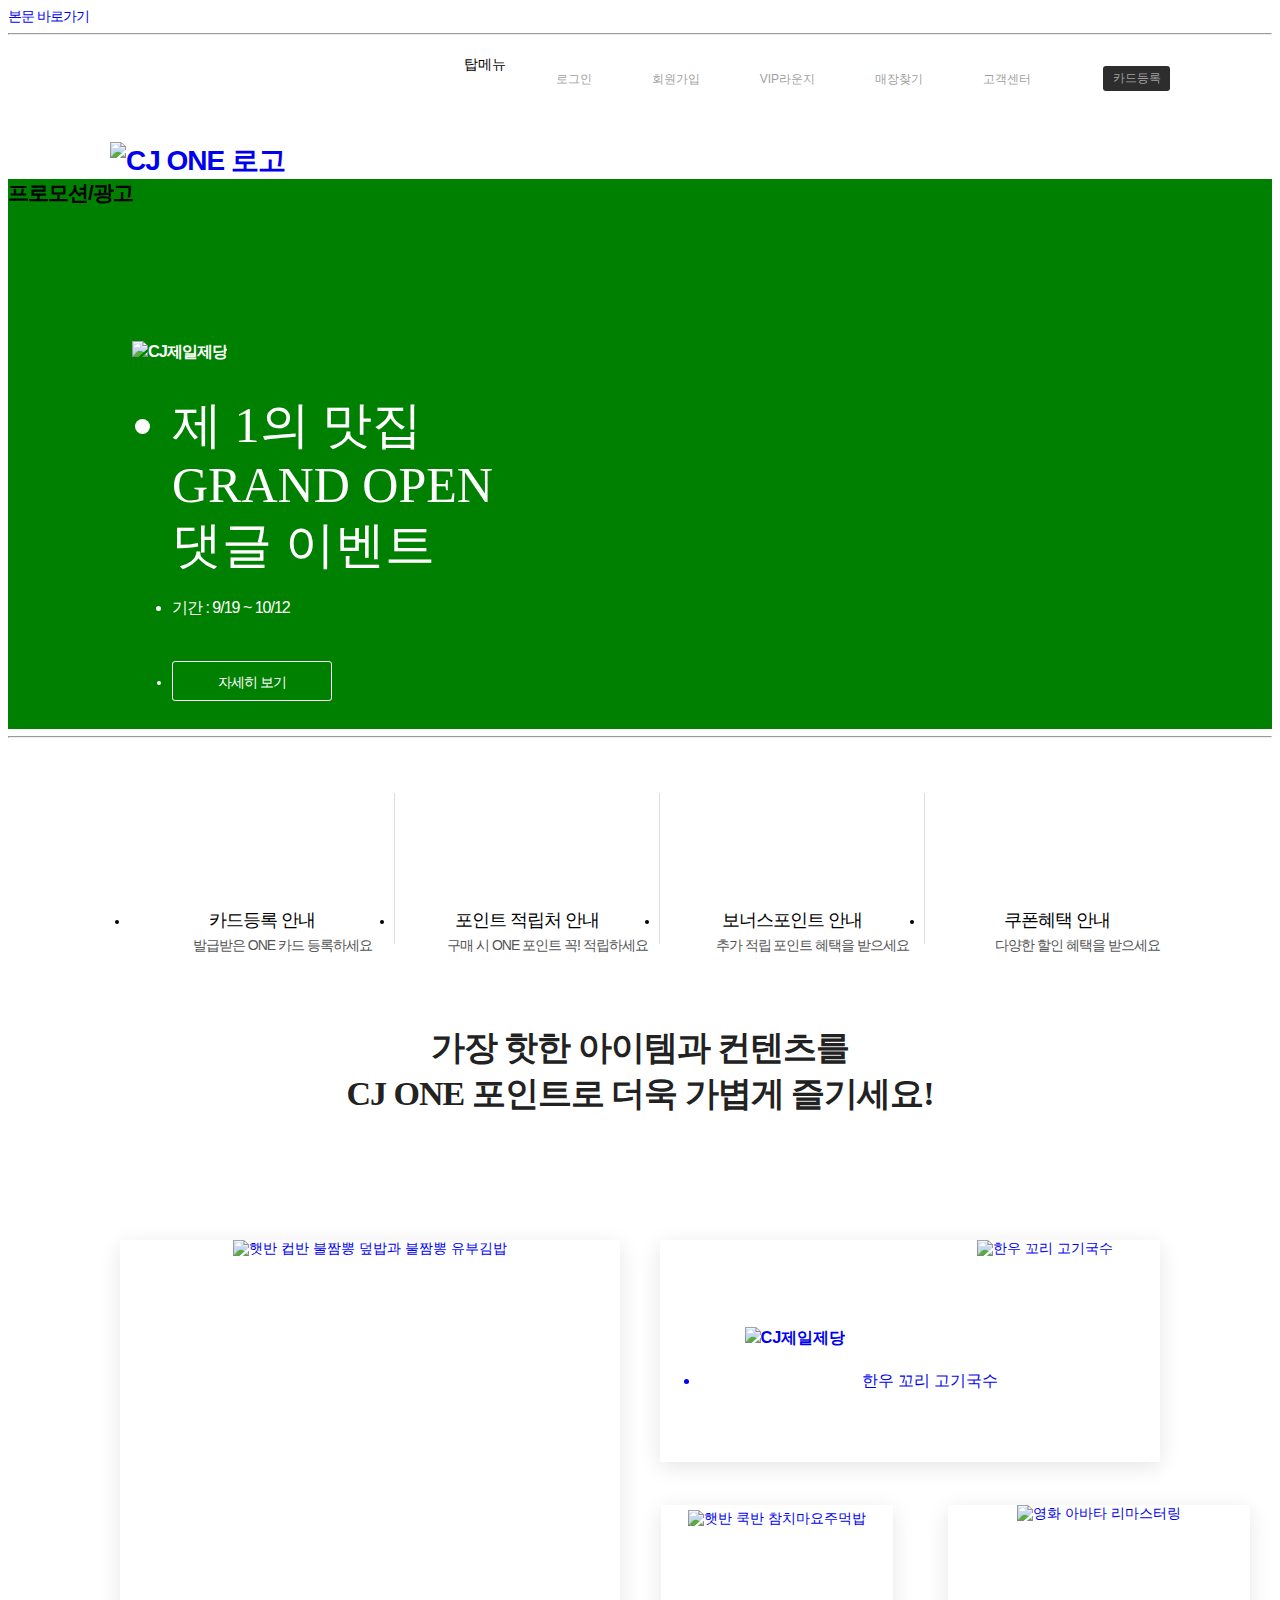
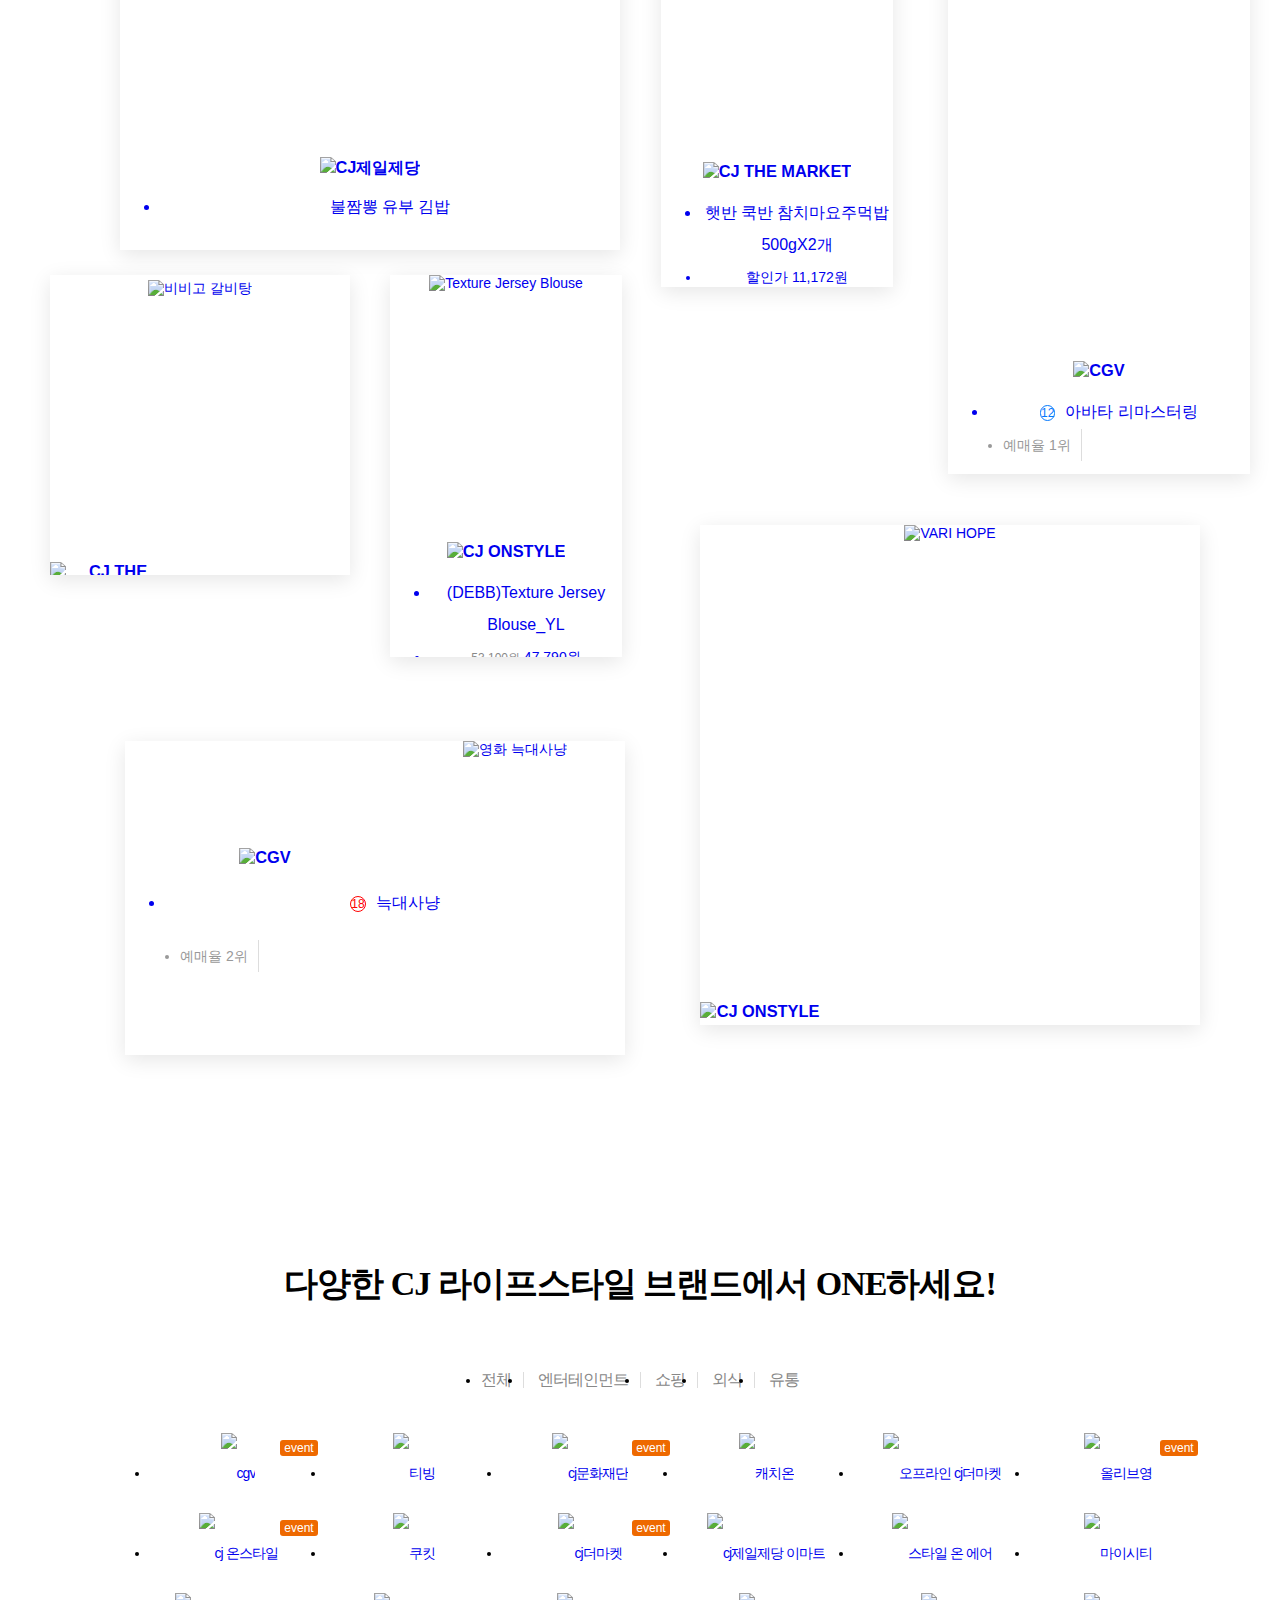
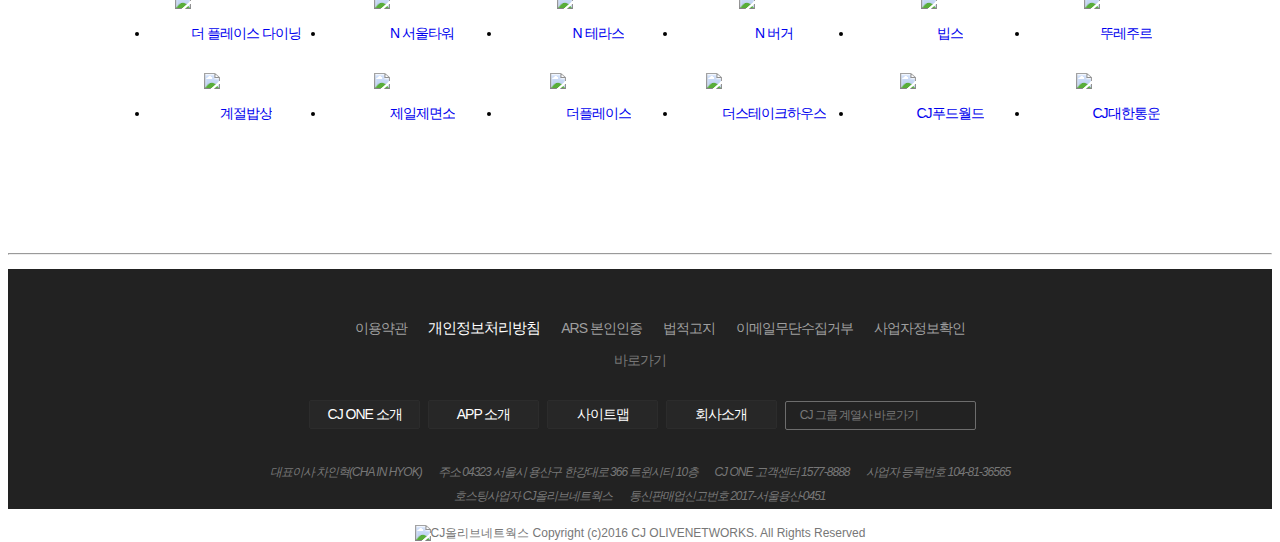
==== index.html @ 9e3ac859 "cj_one" ====
<!DOCTYPE html>
<html lang="en">
  <head>
    <meta charset="UTF-8" />
    <meta http-equiv="X-UA-Compatible" content="IE=edge" />
    <meta name="viewport" content="width=device-width, initial-scale=1.0" />
    <link href="https://hangeul.pstatic.net/hangeul_static/css/nanum-barun-gothic.css" rel="stylesheet" />
    <script defer src="js/main.js"></script>
    <link rel="stylesheet" href="css/main.css" />
    <title>메인 | CJ ONE</title>
  </head>
  <body>
    <div id="skipNavi"><a href="#container">본문 바로가기</a></div>
    <hr />
    <div class="bg"></div>
       <!-- mobile -->
       <div class="mobBtn"><a href="#"><img src="images/btn_gnb_open.png"
        alt="메뉴 전체보기 열기" /></a></div>
        <div class="mobBtn_close"><a href="#">메뉴 전체보기 닫기</a></div>
        <div class="mob">
          <h2>메뉴 전체보기</h2>
          <dl class="mob_topMenu">
          <!-- 탑메뉴 -->
          <dt class="blind">탑메뉴</dt>
          <dd><a href="#">로그인</a></dd>
          <dd><a href="#">회원가입</a></dd>
          <dd><a href="#">VIP라운지</a></dd>
          <dd><a href="#">매장찾기</a></dd>
          <dd class="sub_mob">
            <a href="#" title="고객센터 열기">고객센터</a>
            <ul>
              <li><a href="#">자주 찾는 질문</a></li>
              <li><a href="#">1:1 상담</a></li>
              <li><a href="#">뉴스&amp;공지</a></li>
              <li><a href="#">제휴 안내</a></li>
            </ul>
          </dd>
          <dd><a href="#">카드등록</a></dd>
        </dl>
          </dl>
          <nav class="mob_gnb">
            <ul>
              <li><a href="#">CJ ONE 소개</a></li>
              <li class="mob_sub">
                <a href="#">포인트/카드</a>
                <ul>
                  <li><a href="#">포인트 적립/사용</a></li>
                  <li><a href="#">제휴 브랜드</a></li>
                  <li><a href="#">보너스포인트</a></li>
                  <li><a href="#">포인트 기부</a></li>
                  <li><a href="#">포인트 선물</a></li>
                  <li><a href="#">포인트 전환</a></li>
                  <li><a href="#">기프트포인트 등록</a></li>
                  <li><a href="#">제휴 신용카드 안내</a></li>
                </ul>
              </li>
              <li class="mob_sub">
                <a href="#">이벤트/쿠폰</a>
                <ul>
                  <li><a href="#">이벤트</a></li>
                  <li><a href="#">쿠폰</a></li>
                  <li><a href="#">득템프</a></li>
                </ul>
              </li>
              <li>
                <a href="#">기프트카드</a>
                <ul>
                  <li><a href="#">나의 기프트카드</a></li>
                  <li><a href="#">기프트카드 선물</a></li>
                  <li><a href="#">등록/전환</a></li>
                  <li><a href="#">선물함</a></li>
                  <li><a href="#">기프트카드 안내</a></li>
                  <li><a href="#">기업 대량구매</a></li>
                </ul>
              </li>
              <li class="mob_sub">
                <a href="#">나의 ONE</a>
                <ul>
                  <li><a href="#">나의 ONE</a></li>
                  <li><a href="#">나의 포인트</a></li>
                  <li><a href="#">카드 관리/변경</a></li>
                  <li><a href="#">나의 쿠폰</a></li>
                  <li><a href="#">응모 이벤트</a></li>
                  <li><a href="#">ONE콘 구매내역</a></li>
                  <li><a href="#">나의 상담내역</a></li>
                </ul>
              </li>
          </nav>
        </div>
    <!-- header -->
    <header id="header">
      <!-- header_wrap -->
      <div class="header_wrap">
        <!-- header_inner -->
        <div class="header_inner">
          <!-- 로고 -->
          <h1 class="logo">
            <a href="#"><img src="images/logo_cjone.png" alt="CJ ONE 로고" /></a>
          </h1>
          <!-- 탑메뉴 -->
          <dl class="topMenu">
            <dt class="blind">탑메뉴</dt>
            <dd><a href="#">로그인</a></dd>
            <dd><a href="#">회원가입</a></dd>
            <dd><a href="#">VIP라운지</a></dd>
            <dd><a href="#">매장찾기</a></dd>
            <dd>
              <a href="#" title="고객센터 열기">고객센터</a>
              <ul>
                <li><a href="#">자주 찾는 질문</a></li>
                <li><a href="#">1:1 상담</a></li>
                <li><a href="#">뉴스&amp;공지</a></li>
                <li><a href="#">제휴 안내</a></li>
              </ul>
            </dd>
            <dd><a href="#">카드등록</a></dd>
          </dl>

          <!-- 주메뉴 -->
          <nav class="gnb">
            <ul>
              <li><a href="#">CJ ONE 소개</a></li>
              <li>
                <a href="#">포인트/카드</a>
                <ul>
                  <li><a href="#">포인트 적립/사용</a></li>
                  <li><a href="#">제휴 브랜드</a></li>
                  <li><a href="#">보너스포인트</a></li>
                  <li><a href="#">포인트 기부</a></li>
                  <li><a href="#">포인트 선물</a></li>
                  <li><a href="#">포인트 전환</a></li>
                  <li><a href="#">기프트포인트 등록</a></li>
                  <li><a href="#">제휴 신용카드 안내</a></li>
                </ul>
              </li>
              <li>
                <a href="#">이벤트/쿠폰</a>
                <ul>
                  <li><a href="#">이벤트</a></li>
                  <li><a href="#">쿠폰</a></li>
                  <li><a href="#">득템프</a></li>
                </ul>
              </li>
              <li>
                <a href="#">기프트카드</a>
                <ul>
                  <li><a href="#">나의 기프트카드</a></li>
                  <li><a href="#">기프트카드 선물</a></li>
                  <li><a href="#">등록/전환</a></li>
                  <li><a href="#">선물함</a></li>
                  <li><a href="#">기프트카드 안내</a></li>
                  <li><a href="#">기업 대량구매</a></li>
                </ul>
              </li>
              <li>
                <a href="#">나의 ONE</a>
                <ul>
                  <li><a href="#">나의 ONE</a></li>
                  <li><a href="#">나의 포인트</a></li>
                  <li><a href="#">카드 관리/변경</a></li>
                  <li><a href="#">나의 쿠폰</a></li>
                  <li><a href="#">응모 이벤트</a></li>
                  <li><a href="#">ONE콘 구매내역</a></li>
                  <li><a href="#">나의 상담내역</a></li>
                </ul>
              </li>
            </ul>
          </nav>

          <!-- 검색버튼 -->
          <div class="info">
            <span class="srch_open">
              <a href="#" title="검색입력서식 열기">검색서식열기</a>
            </span>
            <span class="login">
              <a href="#" class="appear"></a>
              <a href="#" class="loop"></a>
            </span>
          </div>
        </div>
        <!-- //header_inner -->
      </div>
      <!-- //header_wrap -->

      <!-- 검색박스 -->
      <form action="#" method="get" class="srch">
        <fieldset>
          <legend class="blind">검색하기</legend>
          <label for="srch" class="blind">검색어 입력하기</label>
          <input type="search" id="srch" placeholder="검색어를 입력해주세요." />
          <button type="submit">검색</button>
        </fieldset>
      </form>
    </header>
    <!-- //header -->

    <!-- banner -->
    <section class="banner">
      <h2 class="blind">프로모션/광고</h2>
      <div class="banner_frame">
        <!-- 1 -->
        <section class="white">
          <div>
            <h3><img src="images/20220916_18343c8bb7b31.png" alt="CJ제일제당" /></h3>
            <ul>
              <li>
                제 1의 맛집<br />
                GRAND OPEN<br />
                댓글 이벤트
              </li>
              <li>기간 : 9/19 ~ 10/12</li>
              <li><a href="#" class="more">자세히 보기</a></li>
            </ul>
          </div>
        </section>
        <!-- 2 -->
        <section>
          <div>
            <h3><img src="images/20220915_183407e085661.png" alt="CJ ONE" /></h3>
            <ul>
              <li>
                CJONE WEEK<br />
                앙리 카르띠에 브레송<br />
                사진전 할인 초대
              </li>
              <li>기간 : 9/16 ~ 9/25</li>
              <li><a href="#" class="more">자세히 보기</a></li>
            </ul>
          </div>
        </section>
        <!-- 3 -->
        <section>
          <div>
            <h3><img src="images/20220915_183407e085661.png" alt="CJ ONE" /></h3>
            <ul>
              <li>
                THE CJ CUP<br />
                카톡 친구하고<br />
                선물 받자
              </li>
              <li>기간 : 9/16 ~ 9/26</li>
              <li><a href="#" class="more">자세히 보기</a></li>
            </ul>
          </div>
        </section>
        <!-- 4 -->
        <section>
          <div>
            <h3><img src="images/20220915_183407e085661.png" alt="CJ ONE" /></h3>
            <ul>
              <li>
                유튜브 구독하고<br />
                LG 스탠바이미<br />
                받자!
              </li>
              <li>기간 : 9/15 ~ 10/6</li>
              <li><a href="#" class="more">자세히 보기</a></li>
            </ul>
          </div>
        </section>
        <!-- 5 -->
        <section>
          <div>
            <h3><img src="images/20220915_183407e085661.png" alt="CJ ONE" /></h3>
            <ul>
              <li>
                CJ ONE WEEK<br />
                ZARD 공연 실황<br />
                초대 이벤트
              </li>
              <li>기간 : 9/15 ~ 9/21</li>
              <li><a href="#" class="more">자세히 보기</a></li>
            </ul>
          </div>
        </section>
        <!-- 6 -->
        <section class="white">
          <div>
            <h3><img src="images/20220914_1833ada4b5131.png" alt="CJ ONE" /></h3>
            <ul>
              <li>
                ~38%<br />
                에버랜드 할인받고<br />
                TUNE UP 보자!
              </li>
              <li>기간 : 9/15 ~ 10/31</li>
              <li><a href="#" class="more">자세히 보기</a></li>
            </ul>
          </div>
        </section>
        <!-- 7 -->
        <section class="white">
          <div>
            <h3><img src="images/20220914_1833aacb80d61.png" alt="OLIVE YOUNG" /></h3>
            <ul>
              <li>
                가고X켜고 올영세상<br />
                퍼즐 맞추기!<br />
                총 2천만원 경품 응모
              </li>
              <li><a href="#" class="more">자세히 보기</a></li>
            </ul>
          </div>
        </section>
        <!-- 8 -->
        <section>
          <div>
            <h3><img src="images/20220915_183407e085661.png" alt="CJ ONE" /></h3>
            <ul>
              <li>
                CJ ONE WEEK<br />
                올림피아 자그놀리전<br />
                할인 이벤트
              </li>
              <li>기간 : 9/7 ~ 9/25</li>
              <li><a href="#" class="more">자세히 보기</a></li>
            </ul>
          </div>
        </section>
        <!-- 9 -->
        <section>
          <div>
            <h3><img src="images/20220906_183114360f651.png" alt="CGV" /></h3>
            <ul>
              <li>
                CGV VIP라면<br />
                쿠폰 공유하고<br />
                다양한 혜택 받기!
              </li>
              <li>기간 : 9/7 ~ 10/9</li>
              <li><a href="#" class="more">자세히 보기</a></li>
            </ul>
          </div>
        </section>
        <!-- 10 -->
        <section class="white">
          <div>
            <h3><img src="images/20220830_182ec07f1e731.png" alt="CJ ONSTYLE" /></h3>
            <ul>
              <li>
                앱 첫구매 고객님께<br />
                TV방송상품<br />
                1만원 쿠폰 증정!
              </li>
              <li>기간 : 9/1 ~ 9/30</li>
              <li><a href="#" class="more">자세히 보기</a></li>
            </ul>
          </div>
        </section>
        <!-- 11 -->
        <section>
          <div>
            <h3><img src="images/20220915_183407e085661.png" alt="CJ ONE" /></h3>
            <ul>
              <li>
                CJ ONE DAY<br />
                매월 1일 출석체크하고<br />
                추가 혜택 받자!
              </li>
              <li>기간 : 7/20 ~ 9/30</li>
              <li><a href="#" class="more">자세히 보기</a></li>
            </ul>
          </div>
        </section>
        <!-- 12 -->
        <section>
          <div>
            <h3><img src="images/20220915_183407e085661.png" alt="CJ ONE" /></h3>
            <ul>
              <li>
                CJ ONE WEEK<br />
                석파정 서울미술관<br />
                전 회원 할인 혜택
              </li>
              <li>기간 : 6/22 ~ 9/18</li>
              <li><a href="#" class="more">자세히 보기</a></li>
            </ul>
          </div>
        </section>
      </div>
      <div class="banner_arrow">
        <a href="#" class="btn_prev">이전 배너</a>
        <a href="#" class="btn_next">다음 배너</a>
      </div>
      <div class="banner_rolling">
        <p><a href="#" class="btn_play">재생/멈춤</a></p>
        <ul>
          <li><a href="#">1</a></li>
          <li><a href="#">2</a></li>
          <li><a href="#">3</a></li>
          <li><a href="#">4</a></li>
          <li><a href="#">5</a></li>
          <li><a href="#">6</a></li>
          <li><a href="#">7</a></li>
          <li><a href="#">8</a></li>
          <li><a href="#">9</a></li>
          <li><a href="#">10</a></li>
          <li><a href="#">11</a></li>
          <li><a href="#">12</a></li>
        </ul>
      </div>
    </section>
    <!-- //banner -->

    <hr />

    <!-- container -->
    <main id="container">
      <!-- content1 -->
      <div class="content1">
        <ul>
          <li>
            <a href="#">
              <span class="quick1"></span>
              <dl>
                <dt>카드등록 안내</dt>
                <dd>발급받은 ONE 카드 등록하세요</dd>
              </dl>
            </a>
          </li>
          <li>
            <a href="#">
              <span class="quick2"></span>
              <dl>
                <dt>포인트 적립처 안내</dt>
                <dd>구매 시 ONE 포인트 꼭! 적립하세요</dd>
              </dl>
            </a>
          </li>
          <li>
            <a href="#">
              <span class="quick3"></span>
              <dl>
                <dt>보너스포인트 안내</dt>
                <dd>추가 적립 포인트 혜택을 받으세요</dd>
              </dl>
            </a>
          </li>
          <li>
            <a href="#">
              <span class="quick4"></span>
              <dl>
                <dt>쿠폰혜택 안내</dt>
                <dd>다양한 할인 혜택을 받으세요</dd>
              </dl>
            </a>
          </li>
        </ul>
      </div>
      <!-- //content1 -->

      <!-- content2 -->
      <div class="content2">
        <div class="content2_inner">
          <h2>가장 핫한 아이템과 컨텐츠를<br />CJ ONE 포인트로 더욱 가볍게 즐기세요!</h2>
          <!-- 1 -->
          <article>
            <a href="#">
              <span><img src="images/0000002620.jpg" alt="햇반 컵반 불짬뽕 덮밥과 불짬뽕 유부김밥" /></span>
              <div>
                <h3><img src="images/20180803_1419261.png" alt="CJ제일제당" /></h3>
                <ul>
                  <li>불짬뽕 유부 김밥</li>
                </ul>
              </div>
            </a>
            <div>
              <div class="detail">
                <h3><img src="images/20180803_1419261.png" alt="CJ제일제당" /></h3>
                <ul>
                  <li>불짬뽕 유부 김밥</li>
                  <li>메뉴 : 김밥/샌드위치</li>
                  <li>난이도 : 중</li>
                  <li class="more"><a href="#" title="불짬뽕 유부 김밥">레시피 보기</a></li>
                </ul>
              </div>
            </div>
          </article>
          <!-- 2 -->
          <article>
            <a href="#">
              <span><img src="images/0000002619.jpg" alt="한우 꼬리 고기국수" /></span>
              <div>
                <h3><img src="images/20180803_1419261.png" alt="CJ제일제당" /></h3>
                <ul>
                  <li>한우 꼬리 고기국수</li>
                </ul>
              </div>
            </a>
            <div>
              <div class="detail">
                <h3><img src="images/20180803_1419261.png" alt="CJ제일제당" /></h3>
                <ul>
                  <li>한우 꼬리 고기국수</li>
                  <li>메뉴 : 국/탕/찌개/전골</li>
                  <li>난이도 : 중</li>
                  <li class="more"><a href="#" title="한우 꼬리 고기국수">레시피 보기</a></li>
                </ul>
              </div>
            </div>
          </article>
          <!-- 3 -->
          <article>
            <a href="#">
              <span><img src="images/20220905135200299.jpg" alt="햇반 쿡반 참치마요주먹밥" /></span>
              <div>
                <h3><img src="images/20190703_0846591.png" alt="CJ THE MARKET" /></h3>
                <ul>
                  <li>햇반 쿡반 참치마요주먹밥<br/> 500gX2개</li>
                  <li>할인가 11,172원</li>
                </ul>
              </div>
            </a>
            <div>
              <div class="detail">
                <h3><img src="images/20190703_0846591.png" alt="CJ THE MARKET" /></h3>
                <ul>
                  <li>햇반 쿡반 참치마요주먹밥<br/> 500gX2개</li>
                  <li>할인가 11,172원</li>
                  <li class="more"><a href="#" title="햇반 쿡반 참치마요주먹밥">구매하기</a></li>
                </ul>
              </div>
            </div>
          </article>
          <!-- 4 -->
          <article>
            <a href="#">
              <span><img src="images/86217_320.jpg" alt="영화 아바타 리마스터링" /></span>
              <div>
                <h3><img src="images/20220906_183114360f651.png" alt="CGV" /></h3>
                <ul>
                  <li><span>12</span>아바타 리마스터링</li>
                  <li>예매율 1위<span></span></li>
                </ul>
              </div>
            </a>
            <div>
              <div class="detail">
                <h3><img src="images/20220906_183114360f651.png" alt="CGV" /></h3>
                <ul>
                  <li><span>12</span>아바타 리마스터링</li>
                  <li>누적관객수 : 14,311명</li>
                  <li>감독 : 제임스 카메론</li>
                  <li>상영시간: 166분</li>
                  <li>예매율 1위<span></span></li>
                  <li class="more"><a href="#" title="아바타 리마스터링">예매하기</a></li>
                </ul>
              </div>
            </div>
          </article>
          <!-- 5 -->
          <article>
            <a href="#">
              <span><img src="images/20220905153813670.jpg" alt="비비고 갈비탕" /></span>
              <div>
                <h3><img src="images/20190703_0846591.png" alt="CJ THE MARKET" /></h3>
              </div>
            </a>
            <div>
              <div class="detail">
                <h3><img src="images/20190703_0846591.png" alt="CJ THE MARKET" /></h3>
                <ul>
                  <li>비비고 갈비탕</li>
                  <li>비비고 갈비탕 400gX6개</li>
                  <li>할인가 33,405원</li>
                  <li class="more"><a href="#" title="비비고 갈비탕">구매하기</a></li>
                </ul>
              </div>
            </div>
          </article>
          <!-- 6 -->
          <article>
            <a href="#">
              <span><img src="images/2006183894L.jpg" alt="Texture Jersey Blouse" /></span>
              <div>
                <h3><img src="images/20210510_17953c934df51.png" alt="CJ ONSTYLE" /></h3>
                <ul>
                  <li>(DEBB)Texture Jersey Blouse_YL</li>
                  <li><del>53,100원</del> 47,790원</li>
                </ul>
              </div>
            </a>
            <div>
              <div class="detail">
                <h3><img src="images/20210510_17953c934df51.png" alt="CJ ONSTYLE" /></h3>
                <ul>
                  <li>(DEBB)Texture Jersey Blouse_YL</li>
                  <li><del>53,100원</del> 47,790원</li>
                  <li class="more"><a href="#" title="Texture Jersey Blouse">구매하기</a></li>
                </ul>
              </div>
            </div>
          </article>
          <!-- 7 -->
          <article>
            <a href="#">
              <span><img src="images/98973176L.jpg" alt="VARI HOPE" /></span>
              <div>
                <h3><img src="images/20210510_17953c934df51.png" alt="CJ ONSTYLE" /></h3>
              </div>
            </a>
            <div>
              <div class="detail">
                <h3><img src="images/20210510_17953c934df51.png" alt="CJ ONSTYLE" /></h3>
                <ul>
                  <li>(58%OFF) 베리홉 순수 비타민C 미백앰플 3개 x1박스</li>
                  <li>98,900원</li>
                  <li class="more"><a href="#" title="Texture Jersey Blouse">구매하기</a></li>
                </ul>
              </div>
            </div>
          </article>
          <!-- 8 -->
          <article>
            <a href="#">
              <span><img src="images/86154_320.jpg" alt="영화 늑대사냥" /></span>
              <div>
                <h3><img src="images/20220906_183114360f651.png" alt="CGV" /></h3>
                <ul>
                  <li><span>18</span>늑대사냥</li>
                  <li>예매율 2위<span></span></li>
                </ul>
              </div>
            </a>
            <div>
              <div class="detail">
                <h3><img src="images/20220906_183114360f651.png" alt="CGV" /></h3>
                <ul>
                  <li><span>18</span>늑대사냥</li>
                  <li>누적관객수 : 81,722명</li>
                  <li>감독 : 김홍선</li>
                  <li>상영시간: 122분</li>
                  <li>예매율 2위<span></span></li>
                  <li class="more"><a href="#" title="늑대사냥">예매하기</a></li>
                </ul>
              </div>
            </div>
          </article>
        </div>
        <!-- circle_wrap -->
        <div class="circle_wrap">
          <span class="doughnut_left_L"></span>
          <span class="doughnut_left_s"></span>
          <span class="combine_left"></span>

          <span class="doughnut_center_m"></span>
          <span class="doughnut_center_s"></span>

          <span class="doughnut_right_m"></span>
          <span class="doughnut_right_s"></span>
          <span class="combine_right"></span>
        </div>
      </div>
      <!-- //content2 -->

      <!-- content3 -->
      <div class="content3">
        <div class="content3_inner">
          <h2>다양한 CJ 라이프스타일 브랜드에서 ONE하세요!</h2>
          <ul>
            <li class="all"><a href="#">전체</a></li>
            <li class="ent"><a href="#">엔터테인먼트</a></li>
            <li class="shop"><a href="#">쇼핑</a></li>
            <li class="diner"><a href="#">외식</a></li>
            <li class="box"><a href="#">유통</a></li>
          </ul>
          <div>
            <ul>
              <li class="ent event">
                <a href="#"><img src="images/20220906_183114360f651.png" alt="cgv" /></a>
                <span>결제 금액의<strong> 3~5% 적립 </strong></span>
              </li>
              <li class="ent">
                <a href="#"><img src="images/20220414_180259348cd21.png" alt="티빙" /></a>
                <span>결제 금액의<strong> 1~5% 적립 </strong></span>
              </li>
              <li class="ent event">
                <a href="#"><img src="images/20180914_1352201.png" alt="cj문화재단" /></a>
                <span>젊은 창작문화를 움직이다 <strong>CJ문화재단</strong></span>
              </li>
              <li class="ent">
                <a href="#"><img src="images/20210811_17b34a6907f71.png" alt="캐치온" /></a>
                <span>결제 금액의<strong> 1% 적립 </strong></span>
              </li>
              <li class="shop">
                <a href="#"><img src="images/20210827_17b86a61c1c81.png" alt="오프라인 cj더마켓" /></a>
                <span>결제 금액의<strong> 0.1% 적립 </strong></span>
              </li>
              <li class="shop event">
                <a href="#"><img src="images/20191007_1836481.png" alt="올리브영" /></a>
                <span>결제 금액의<strong> 0.5~2% 적립 </strong></span>
              </li>
              <li class="shop event">
                <a href="#"><img src="images/20210510_17953c934df51.png" alt="cj 온스타일" /></a>
                <span>결제 금액의<strong> 0.1~0.3% 적립 </strong></span>
              </li>
              <li class="shop">
                <a href="#"><img src="images/20210811_17b34a7c0a281.png" alt="쿠킷" /></a>
                <span>결제 금액의<strong> 0.2% 적립 </strong></span>
              </li>
              <li class="shop event">
                <a href="#"><img src="images/20190703_0846591.png" alt="cj더마켓" /></a>
                <span>결제 금액의<strong> 1% 적립 </strong></span>
              </li>
              <li class="shop">
                <a href="#"><img src="images/20210811_17b34a922db61.png" alt="cj제일제당 이마트" /></a>
                <span>결제 금액의<strong> 0.2% 익일 적립 </strong></span>
              </li>
              <li class="shop">
                <a href="#"><img src="images/20190820_1553541.png" alt="스타일 온 에어" /></a>
                <span>결제 금액의<strong> 3% 적립 </strong></span>
              </li>
              <li class="shop">
                <a href="#"><img src="images/20210811_17b34a9f5f171.png" alt="마이시티" /></a>
                <span>결제 금액의<strong> 3% 적립 </strong></span>
              </li>
              <li class="diner">
                <a href="#"><img src="images/20210811_17b34ab897a91.png" alt="더 플레이스 다이닝" /></a>
                <span>결제 금액의<strong> 0.5% 적립 </strong></span>
              </li>
              <li class="diner">
                <a href="#"><img src="images/20210811_17b34ac346a11.png" alt="N 서울타워" /></a>
                <span>결제 금액의<strong> 0.5% 적립 </strong></span>
              </li>
              <li class="diner">
                <a href="#"><img src="images/20210811_17b34aa7dbd81.png" alt="N 테라스" /></a>
                <span>결제 금액의<strong> 0.5% 적립 </strong></span>
              </li>
              <li class="diner">
                <a href="#"><img src="images/20210608_179ea65b8a271.png" alt="N 버거" /></a>
                <span>결제 금액의<strong> 0.5% 적립 </strong></span>
              </li>
              <li class="diner">
                <a href="#"><img src="images/20160811_0153111.png" alt="빕스" /></a>
                <span>결제 금액의<strong> 0.5% 적립 </strong></span>
              </li>
              <li class="diner">
                <a href="#"><img src="images/20160901_1058041.png" alt="뚜레주르" /></a>
                <span>결제 금액의<strong> 0.5% 적립 </strong></span>
              </li>
              <li class="diner">
                <a href="#"><img src="images/20160811_0202351.png" alt="계절밥상" /></a>
                <span>결제 금액의<strong> 0.5% 적립 </strong></span>
              </li>
              <li class="diner">
                <a href="#"><img src="images/20160811_0225051.png" alt="제일제면소" /></a>
                <span>결제 금액의<strong> 0.5% 적립 </strong></span>
              </li>
              <li class="diner">
                <a href="#"><img src="images/20210811_17b34aef40c21.png" alt="더플레이스" /></a>
                <span>결제 금액의<strong> 0.5% 적립 </strong></span>
              </li>
              <li class="diner">
                <a href="#"><img src="images/20210929_17c2f18756b61.png" alt="더스테이크하우스" /></a>
                <span>결제 금액의<strong> 0.5% 적립 </strong></span>
              </li>
              <li class="diner">
                <a href="#"><img src="images/20160811_0241451.png" alt="CJ푸드월드" /></a>
                <span>결제 금액의<strong> 0.5% 적립 </strong></span>
              </li>
              <li class="box">
                <a href="#"><img src="images/20180803_1402141.png" alt="CJ대한통운" /></a>
                <span>택배 운임의<strong> 2% 적립 </strong></span>
              </li>
            </ul>
          </div>
        </div>
      </div>
      <!-- //content3 -->
    </main>
    <!-- //container -->

    <hr />

    <!-- footer -->
    <footer id="footer">
      <div class="footer_inner">
        <ul>
          <li><a href="#" target="_blank">이용약관</a></li>
          <li><a href="#" target="_blank">개인정보처리방침</a></li>
          <li><a href="#" target="_blank">ARS 본인인증</a></li>
          <li><a href="#" target="_blank">법적고지</a></li>
          <li><a href="#" target="_blank">이메일무단수집거부</a></li>
          <li><a href="#" target="_blank">사업자정보확인</a></li>
        </ul>
        <dl>
          <dt class="blind">바로가기</dt>
          <dd><a href="#">CJ ONE 소개</a></dd>
          <dd><a href="#">APP 소개</a></dd>
          <dd><a href="#">사이트맵</a></dd>
          <dd><a href="#">회사소개</a></dd>
               <dd class="family_site">
            <a href="#" title="열기">CJ 그룹 계열사 바로가기</a> 
            <ul>
            <li>
                <span>CJ그룹</span>
                <ul>
                <li><a href="#">CJ주식회사</a></li>
                </ul>
            </li>
            <li>
                <span>식품 &amp; 식품서비스</span>
                <ul>
                <li><a href="#">CJ제일제당</a></li>
                <li><a href="#">CJ프레시웨이</a></li>
                <li><a href="#">CJ푸드빌</a></li>
                <li><a href="#">CJ엠디원</a></li>
                </ul>
            </li>
            <li>
                <span>생명공학</span>
                <ul>
                <li><a href="#">CJ제일제당 BIO사업부분</a></li>
                </ul>
            </li>
            <li>
                <span>신유통</span>
                <ul>
                <li><a href="#">CJ ENM 커머스 부분</a></li>
                <li><a href="#">CJ 대한통운</a></li>
                <li><a href="#">CJ 텔레닉스</a></li>
                <li><a href="#">CJ 올리브영</a></li>
                </ul>
            </li>
            <li>
                <span>엔터테인먼트 &amp; 미디어</span>
                <ul>
                <li><a href="#">CJ ENM 엔터테인먼트 부분</a></li>
                <li><a href="#">CJ CGV</a></li>
                <li><a href="#">CJ파워캐스트</a></li>
                </ul>
            </li>
            <li>
                <span>인프라</span>
                <ul>
                <li><a href="#">CJ대한통운 건설부문</a></li>
                <li><a href="#">CJ올리브네트웍스</a></li>
                </ul>
            </li>
            </ul>
        </dd>
        </dl>
        <address>
          <span>대표이사 차인혁(CHA IN HYOK)</span>
          <span>주소 04323 서울시 용산구 한강대로 366 트윈시티 10층</span>
          <span>CJ ONE 고객센터 1577-8888</span>
          <span>사업자 등록번호 104-81-36565</span><br/>
          <span>호스팅사업자 CJ올리브네트웍스</span>
          <span>통신판매업신고번호 2017-서울용산-0451</span>
        </address>
        <p class="copy">
          <img src="images/logo_cjolivenetworks_footer.png" alt="CJ올리브네트웍스" />
          <span> Copyright (c)2016 CJ OLIVENETWORKS. All Rights Reserved</span>
        </p>
        <div class="top">
          <a href="#"><img src="images/btn_top.png" alt="페이지 처음으로 이동" /></a>
        </div>
      </div>
    </footer>
    <!-- //footer -->
  </body>
</html>
---- css/main.css ----
@import url(reset.css);

/* main.css */

/* font-family: 'NanumBarunGothicExtraLight';
font-family: 'NanumBarunGothicLight';
font-family: 'NanumBarunGothic';
font-family: 'NanumBarunGothicBold'; */

/* common */
body{font-size: 14px; font-family:'NanumBarunGothic',Arial,sans-serif;
    letter-spacing: -1px;}
a{text-decoration: none;}
@font-face{
    font-family: CJ_ONLYONE_Medium;
    src:url(../font/CJ_ONLYONE_Medium.ttf);
}

/* Mobile 크기 0~768 */
@media screen and (max-width:768px){
body.on{position: fixed; left: 0; top: 0; width: 100%; height: 100%;}
div.bg.on{z-index: 90; position: absolute; left: 0; top: 0; width: 100%; height: 100%;
    background: rgba(0,0,0,0.8);}

/* body*{border:1px solid blue; box-sizing: border-box;} */
/* layout */

#header{z-index: 40; position: relative; width: 100%; height: 54px;}
.header_wrap{position: absolute; left: 0; width: 100%; height: 54px; background: #222;}
     .header_inner{position: relative; width: 100%; height: 54px; margin: 0 auto;}
.srch{position: absolute; left: 0; top: 54px; width: 100%;}
.banner{overflow: hidden; z-index: 30; position: relative; 
    width: 100%; height: 550px;}
#container{width: 100%;}
 .content1{width: 100%; background: #fff;}
 .content2{position:relative; width:100%; height: 2860px;
     background: url(../images/bg_hotcontent.png) no-repeat 0 100%; background-size: cover;}
     .content2_inner{z-index: 10;position: relative; width: 100%; 
     height: 100%; margin: 0 auto; }
     .circle_wrap{z-index: 1; position: absolute; left: 0; top: 0; right: 0; bottom: 0;
     overflow: hidden;}
 .content3{width: 100%; background: #fff; padding: 70px 0 80px;}
     .content3_inner{width: 95%; margin: 0 auto; min-width: 768px; }
#footer{position: relative; width: 100%; height: 260px; background: #222; color: #777;
text-align: center; letter-spacing: 1;}
 .foot_inner{width: 100%; margin: 0 auto; padding-top: 40px; }

/*header*/

.header_wrap{transition: height 0.3s linear 0s;}
.header_wrap.on{height: 445px;}

/* 로고 */

h1.logo{position: absolute; left: 50%; transform: tanslateX(-50%); top: 12px;}

/* 탑메뉴 */

dl.topMenu{display: none;}

/* 주메뉴 */

nav.gnb{display: none;}

/* 모바일 */
/* 햄버거 버튼 */

div.mobBtn{z-index: 100; display: block; position: absolute; top: 20px; left: 10px;}

/* 닫기 버튼 */

div.mobBtn_close{z-index: 100; position: absolute; top: 20px; left: -40px; 
    width: 30px; height: 30px;
    transition: left 0.2s linear 0s;}
div.mobBtn_close>a{display: block; width: 100%; height: 100%; 
    text-indent: -9999px; overflow: hidden;
    background: url(../images/btn_close.png) no-repeat -27px 0;
    transition: left 0.2s linear 0s;}
div.mobBtn_close.on{left: 300px;}

/* 전체메뉴 */

div.mob{z-index: 100; display: block; position: fixed; width: 280px; height: 100%;
    left: -350px; top: 0;
    background: #fff; overflow-y: auto; overflow-x: hidden;
    transition: left 0.2s linear 0s;}
div.mob.on{left: 0px;}

div.mob h2{height: 56px; padding: 30px 0 0 19px;
    font-size: 26px; color: #fff; background: #222;}

div> dl.mob_topMenu> dd{margin: 15px 30px 30px; padding-left: 10px;font-size :16px;}
div> dl.mob_topMenu> dd>a{color :#555;}
div> dl.mob_topMenu> dd.sub_mob>a:after{content: ""; position: absolute;
    width: 12px; height: 12px;right: 30px;
    background: url(../images/btn_accordion.png) no-repeat 0 0;}
div> dl.mob_topMenu> dd.sub_mob.on{height: 500px;}
div> dl.mob_topMenu> dd>ul{display: none;}

div> nav.mob_gnb{font-size:17px;}
div> nav.mob_gnb>ul>li{margin: 32px 20px 40px;}
div> nav.mob_gnb>ul>li a{color:#333;}
div> nav.mob_gnb>ul>li a:hover{color:#f4790b}
div> nav.mob_gnb>ul>li>ul>li a:hover{color:#f4790b;text-decoration: underline;}

div> nav.mob_gnb>ul>li.mob_sub::after{content:''; position: absolute;
    width: 12px; height: 12px; right: 30px; 
    background: url(../images/btn_accordion.png) no-repeat 0 0;}
div> nav.mob_gnb>ul>li>ul{display: none; color: #333; padding-top: 20px;
    padding-left: 9px; font-size: 16px; line-height: 2.5;}

    

/* info */

div.info{display:flex; justify-content: flex-end; position: absolute; right: 0; top: 12px;}

/* 검색버튼 */

span.srch_open{position: relative;bottom: -2px; width: 35px; height: 56px; margin-right: 20px;}
span.srch_open>a{display: block; width: 24px; height: 24px; margin: 10px auto 0;
 text-indent: -9999px; overflow: hidden;
 background: url(../images/btn_gnb_search.png) no-repeat 0 0;}
span.srch_open.on{background: url(../images/bg_gnb_search.png) no-repeat 0 0;}
span.srch_open.on>a{background-position-y: -24px;}

/* 로그인 */

span.login{position: relative; top: -16px; width: 72px; height: 56px;}
span.login>a{position: absolute; left: 0; top: 0; width: 100%; height: 100%;}
span.login>a>img{position: absolute; left: 0; top: 0; opacity: 0;}
@keyframes ani {
 0%{opacity: 1;}
 50%{opacity: 0;}
}

/* 검색박스 */

form.srch{height: 0; overflow: hidden; background: #fff; line-height: 135px;
 transition: height 400ms linear 0s;}
form.srch.on{height: 135px;}
form.srch fieldset{width: 668px; margin: 0 auto;}
form.srch fieldset input{width: 548px; height: 60px; padding: 0 15px; border: 2px solid #222;
 font-size: 18px;}
form.srch input::placeholder{color: #e60;}
form.srch fieldset button{width: 120px; height: 60px; border: none; background: #333;
 color: #fff; vertical-align: middle; transition: background-color 400ms linear 0s;}
form.srch fieldset button:hover{background: #000; cursor: pointer;} 


/* 배너 */

div.banner_frame{display: flex; justify-content: flex-start; 
 width: 1200%;height: 100%; position: relative; left: 0;
 transition: left 0.6s linear 0s;}
.banner_frame>section{flex: 1; height: 100%; background-size: cover;}

.banner_frame>section.white{color:#fff;}
.banner_frame>section.white>div>ul>li:last-child>a{color:#fff; border-color:#fff;}

.banner_frame>section:nth-of-type(1){background: url(../images/20220916_18343c86dac21.jpg) no-repeat 50% 0;}
.banner_frame>section:nth-of-type(2){background: url(../images/20220915_183407cbf0251.jpg) no-repeat 50% 0;}
.banner_frame>section:nth-of-type(3){background: url(../images/20220915_1833f762ca831.jpg) no-repeat 50% 0;}
.banner_frame>section:nth-of-type(4){background: url(../images/20220914_1833b489e0b31.jpg) no-repeat 50% 0;}
.banner_frame>section:nth-of-type(5){background: url(../images/20220914_1833afd3fbd21.jpg) no-repeat 50% 0;}
.banner_frame>section:nth-of-type(6){background: url(../images/20220914_1833ada1d4b21.jpg) no-repeat 50% 0;}
.banner_frame>section:nth-of-type(7){background: url(../images/20220914_1833aac7d4251.jpg) no-repeat 50% 0;}
.banner_frame>section:nth-of-type(8){background: url(../images/20220913_1833556f8c651.jpg) no-repeat 50% 0;}
.banner_frame>section:nth-of-type(9){background: url(../images/20220906_1831142ddbd41.jpg) no-repeat 50% 0;}
.banner_frame>section:nth-of-type(10){background: url(../images/20220830_182ec07926c21.jpg) no-repeat 50% 0;}
.banner_frame>section:nth-of-type(11){background: url(../images/20220830_182ed8619e691.jpg) no-repeat 50% 0;}
.banner_frame>section:nth-of-type(12){background: url(../images/20220621_18184d3160971.jpg) no-repeat 50% 0;}

.banner_frame>section>div{width: 100%; margin: 0 auto; padding-left: 22px; padding-top: 100px;
 box-sizing: border-box;}
.banner_frame>section>div>ul>li:first-child{padding: 15px 0 20px; font-size: 30px;
 letter-spacing: 0; font-family: cj_onlyone_medium; line-height: 1.2;}
.banner_frame>section>div>ul>li:nth-child(2){font-size: 16px; line-height: 26px;
 margin-bottom: 40px;}
.banner_frame>section>div>ul>li:last-child>a{display: block; width: 160px; height: 40px;
 border: 1px solid #000; border-radius: 3px; box-sizing: border-box;
 font-size: 14px; color: #000; text-align: center; line-height: 40px;
 transition: all 400ms linear 0s;}
.banner_frame>section>div>ul>li:last-child>a:hover{border-color: transparent;
 background: rgba(255,255,255,0.3);}

.banner_arrow>a{display: none;}

.banner_rolling a.white{background-image: url(../images/btn_banner.png);}


/* 롤링배너 */

.banner_rolling{position: absolute; left: 50%; transform: translateX(-50%); bottom:30px;
display:flex;}
.banner_rolling>ul{display: flex;}
.banner_rolling>ul>li{flex: 1; display: inline-block; line-height: 25px; margin-left:10px;}

.banner_rolling a{display: inline-block; text-indent: -9999px; overflow: hidden;
background: url(../images/btn_banner_black.png) no-repeat 0 0;}
.banner_rolling>ul>li>a{width:12px; height: 12px; background-position: -137px -9px;}
.banner_rolling>ul>li>a.on{background-position: -137px -39px;}

/* 재생.멈춤 */
.banner_rolling>p>a{width: 20px;height: 20px;background-position: -107px -35px;}
.banner_rolling>p>a.btn_play.on{background-position: -107px -10px;} 


/* container */
/* content1 */

.content1>ul{display: flex; justify-content: center; flex-wrap: wrap; width: 100%; 
 margin: 40px auto;}
.content1>ul>li{position: relative; width: 50%; text-align: center;}
.content1>ul>li:after{content: ""; position: absolute; right: 0; top: 15px;
 width: 1px; height: 151px; background-color: #ddd;}
.content1>ul>li:last-child:after{display: none;}
.content1>ul>li span{position: relative; display:  block; width: 150px; height: 130px;
 margin: 0 auto;}
.content1>ul>li span img{position:absolute; left:0; top: 0; opacity: 0;}
.content1>ul>li:nth-child(2) span img{left: 20px;}
.content1>ul>li span img:first-of-type{opacity: 1;}

.content1>ul>li dt{font-size: 18px; color: #000;}
.content1>ul>li dd{font-size: 14px; padding-top: 5px; color: #555;}

/* content2 */
.content2_inner>h2{font-size: 34px; color: #222; text-align: center;
 font-family: cj_onlyone_medium; margin: 70px 0;}

.content2_inner>article{overflow: hidden;background-color: #fff; text-align: center;
 letter-spacing: 0; box-shadow: 0 5px 20px rgba(0,0,0,0.1);
 transition: top 0.5s linear 0s, left 0.5s linear 0s;}

/* article-1 */
.content2_inner>article:nth-of-type(1){position: absolute; left: 200px; top: 215px;
 width: 400px; height: 500px;}

.content2_inner>article:nth-of-type(1)>a>span{overflow: hidden; display: block;
 width: 400px; height: 410px;}
.content2_inner>article:nth-of-type(1)>a>span>img{width: 100%; margin-top: -65px;}
.content2_inner>article:nth-of-type(1)>a>div>h3{margin-bottom: 15px;}
.content2_inner>article:nth-of-type(1)>a>div>h3>img{height: 35px;}
.content2_inner>article:nth-of-type(1)>a>div>ul{font-size: 16px; line-height: 24px;}

/* circle_wrap */
.circle_wrap>span{position: absolute;}

.combine_left{top: 70px; left: 55px; width: 210px; height: 209px;
 background: url(../images/bg_circle_doughnut01.png) no-repeat 0 0;}
.doughnut_left_s{top: 800px; left: 65px; width: 162px; height: 162px;
 background: url(../images/bg_circle02.png) no-repeat 0 0;}
.doughnut_left_L{top: 1310px; left: 25px; width: 508px; height: 508px;
 background: url(../images/bg_circle06.png) no-repeat 0 0;}
.doughnut_center_m{top: 1200px;left: 45%;width: 206px;height: 206px;
background: url(../images/bg_circle04.png) no-repeat 0 0;}
.doughnut_center_s{top: 550px;left: 45%;width: 119px;height: 119px;
background: url(../images/bg_circle03.png) no-repeat 0 0;}
.combine_right{top: 830px;right: 50px;width: 210px;height: 210px;
background: url(../images/bg_circle_doughnut02.png)no-repeat 0 0;}
.doughnut_right_s{top: 360px;right: 55px;width: 135px;height: 135px;
background: url(../images/bg_circle01.png) no-repeat 0 0;}
.doughnut_right_m {top: 850px;right: 55px;width: 206px;height: 206px;
background: url(../images/bg_circle04.png) no-repeat 0 0;
  }



/* hover */
.content2_inner>article:nth-of-type(1)>div{position: absolute; top: 100%;
 width: 100%; height: 100%; background-color: #fff;
 display: flex; justify-content: center; align-items: center;
 transition: top 400ms cubic-bezier(0.770, 0.000, 0.175, 1.000) 0s;}
.content2_inner>article:nth-of-type(1):hover>div{top: 0;}

.content2_inner>article:nth-of-type(1)>div>div.detail>h3{margin-bottom: 10px;}
.content2_inner>article:nth-of-type(1)>div>div.detail>h3>img{height: 35px;}
.content2_inner>article:nth-of-type(1)>div>div.detail li:first-child{color: #222;
 margin-bottom: 10px;}
.content2_inner>article:nth-of-type(1)>div>div.detail li{color: #555; font-size: 14px;
 margin-bottom: 10px;}
.content2_inner>article:nth-of-type(1)>div>div.detail li:last-child{margin-top: 10px;
 padding: 5px 15px; border: 1px solid #222; border-radius: 2px;}
.content2_inner>article:nth-of-type(1)>div>div.detail li:last-child>a{display: block;
 color: #222; padding-right: 20px;
 background: url(../images/ico_out_link04.png) no-repeat 100% 50%;}    

/* article-2 */
.content2_inner>article:nth-of-type(2){position: absolute; left: 150px; top: 740px;
 width: 500px; height: 222px; background: #fff;}

.content2_inner>article:nth-of-type(2)>a>span{overflow: hidden; display: block;
 width: 230px;float:right;}

.content2_inner>article:nth-of-type(2)>a>span>img{width: 100%; margin-top: -65px;}
.content2_inner>article:nth-of-type(2)>a>div>h3>img{height: 35px;margin-top: 70px;}
.content2_inner>article:nth-of-type(2)>a>div>ul{font-size: 16px; line-height: 32px;}

/* hover */
.content2_inner>article:nth-of-type(2)>div{position: absolute; top:100%; right: 100%;
 width: 100%; height: 100%; background-color: #fff;
 display: flex; justify-content: center; align-items: center;
 transition: right 400ms cubic-bezier(0.770, 0.000, 0.175, 1.000) 0s;}
.content2_inner>article:nth-of-type(2):hover>div{right:0;top:0;}

.content2_inner>article:nth-of-type(2)>div>div.detail>h3{margin-bottom: 10px;}
.content2_inner>article:nth-of-type(2)>div>div.detail>h3>img{height: 40px;}
.content2_inner>article:nth-of-type(2)>div>div.detail li:first-child{color: #222;
 margin-bottom: 10px;}
.content2_inner>article:nth-of-type(2)>div>div.detail li{color: #555; font-size: 14px;
 margin-bottom: 10px;}
.content2_inner>article:nth-of-type(2)>div>div.detail li:last-child{margin-top: 10px;
 padding: 5px 15px; border: 1px solid #222; border-radius: 2px;}
.content2_inner>article:nth-of-type(2)>div>div.detail li:last-child>a{display: block;
 color: #222; padding-right: 20px;
 background: url(../images/ico_out_link04.png) no-repeat 100% 50%;}    

/* article-3 */
.content2_inner>article:nth-of-type(3){position: absolute; left: 60px; top: 1100px;
 width: 232px; height: 370px; background: #fff;}

.content2_inner>article:nth-of-type(3)>a>span{overflow: hidden; display: block;
 width: 232px; height: 200px;}

.content2_inner>article:nth-of-type(3)>a>span>img{width: 90%;margin-top: 5px;}
.content2_inner>article:nth-of-type(3)>a>div>h3>img{height: 35px;margin-top: 40px;}
.content2_inner>article:nth-of-type(3)>a>div>ul{font-size: 16px; line-height: 32px;}
.content2_inner>article:nth-of-type(3)>a>div>ul>li:nth-child(2){font-size: 14px;}

/* hover */
.content2_inner>article:nth-of-type(3)>div{position: absolute; top: 100%;
 width: 100%; height: 100%; background-color: #fff;
 display: flex; justify-content: center; align-items: center;
 transition: top 400ms cubic-bezier(0.770, 0.000, 0.175, 1.000) 0s;}
.content2_inner>article:nth-of-type(3):hover>div{top: 0;}

.content2_inner>article:nth-of-type(3)>div>div.detail>h3{margin-bottom: 20px;}
.content2_inner>article:nth-of-type(3)>div>div.detail>h3>img{height: 40px;} 
.content2_inner>article:nth-of-type(3)>div>div.detail li:first-child{color: #222;
 margin-bottom: 10px;}
.content2_inner>article:nth-of-type(3)>div>div.detail li{color: #555; font-size: 14px;
 margin-bottom: 10px;}
.content2_inner>article:nth-of-type(3)>div>div.detail li:nth-child(2){font-size: 12px;}
.content2_inner>article:nth-of-type(3)>div>div.detail li:last-child{margin-top: 10px;
 padding: 5px 15px; border: 1px solid #222; border-radius: 2px;}
.content2_inner>article:nth-of-type(3)>div>div.detail li:last-child>a{display: block;
 color: #222; padding-right: 20px;
 background: url(../images/ico_out_link04.png) no-repeat 100% 50%;}
 
/* article-4 */
.content2_inner>article:nth-of-type(4){position: absolute; right: 50px; top: 1050px;
 width: 302px; height: 550px; background: #fff;}

.content2_inner>article:nth-of-type(4)>a>span{overflow: hidden; display: block;
 width: 302px; height: 410px;}

.content2_inner>article:nth-of-type(4)>a>span>img{width: 100%;}
.content2_inner>article:nth-of-type(4)>a>div>h3>img{height: 25px;margin-top: 10px;}
.content2_inner>article:nth-of-type(4)>a>div>ul{font-size: 16px; line-height: 32px;}
.content2_inner>article:nth-of-type(4)>a>div>ul>li:nth-child(1)>span:nth-child(1){
 font-size: 12px;
 color: rgb(3,120,253);
 border: 1px solid rgb(3, 120, 253);
 border-radius: 10px;
 margin-right: 10px;}
.content2_inner>article:nth-of-type(4)>a>div>ul>li:nth-child(2){
 font-size: 14px; color: #999;
 margin-right: 12px; padding-right: 10px; border-right: 1px solid #ddd;
 position: absolute;
 left: 55px;}
.content2_inner>article:nth-of-type(4)>a>div>ul>li:nth-child(2)>span:after{
 content:"";position: absolute;
 background: url(../images/ico_movie.png ) no-repeat 0 -35px; width: 102px; height: 18px;
 left: 80px;
 bottom: 10px;}


/* hover */
.content2_inner>article:nth-of-type(4)>div{position: absolute; top: 100%;
 width: 100%; height: 100%; background-color: #fff;
 display: flex; justify-content: center; align-items: center;
 transition: top 400ms cubic-bezier(0.770, 0.000, 0.175, 1.000) 0s;}
.content2_inner>article:nth-of-type(4):hover>div{top: 0;}

.content2_inner>article:nth-of-type(4)>div>div.detail>h3{margin-bottom: 20px;}
.content2_inner>article:nth-of-type(4)>div>div.detail>h3>img{height: 40px;} 
.content2_inner>article:nth-of-type(4)>div>div.detail li:first-child{color: #222;
 margin-bottom: 10px;}
.content2_inner>article:nth-of-type(4)>div>div.detail li:first-child>span{
 font-size: 12px;
 color: rgb(3,120,253);
 border: 1px solid rgb(3, 120, 253);
 border-radius: 10px;
 margin-right: 10px;}
.content2_inner>article:nth-of-type(4)>div>div.detail li{color: #555; font-size: 14px;
 margin-bottom: 10px; line-height: 20px;}

.content2_inner>article:nth-of-type(4)>div>div.detail li:nth-child(5){
 font-size: 14px; color: #999;
 margin-right: 12px; padding-right: 10px; border-right: 1px solid #ddd;
 position: absolute;
 left: 55px;
 margin-top:15px;}
.content2_inner>article:nth-of-type(4)>div>div.detail li:nth-child(5)>span:after{
 content:"";position: absolute;
 background: url(../images/ico_movie.png ) no-repeat 0 -35px; width: 102px; height: 18px;
 left: 80px;
 bottom: 5px;}

.content2_inner>article:nth-of-type(4)>div>div.detail li:last-child{margin-top: 60px;
 padding: 5px 15px; border: 1px solid #222; border-radius: 2px;}
.content2_inner>article:nth-of-type(4)>div>div.detail li:last-child>a{display: block;
 color: #222; padding-right: 20px; 
 background: url(../images/ico_out_link04.png) no-repeat 100% 50%;}
 
 
/* article-5 */
.content2_inner>article:nth-of-type(5){position: absolute; left: 60px; bottom: 30%;
 width: 300px; height: 300px; background: #fff;}

.content2_inner>article:nth-of-type(5)>a>span{overflow: hidden; display: block;
 height: 270px;}

.content2_inner>article:nth-of-type(5)>a>span>img{width:100%;margin-top: 5px;}
.content2_inner>article:nth-of-type(5)>a>div>h3>img{width:120px;height: 35px;float: left;}

/* hover */
.content2_inner>article:nth-of-type(5)>div{position: absolute; top: 100%;
 width: 100%; height: 100%; background-color: #fff;
 display: flex; justify-content: center; align-items: center;
 transition: top 400ms cubic-bezier(0.770, 0.000, 0.175, 1.000) 0s;}
.content2_inner>article:nth-of-type(5):hover>div{top: 0;}
 
.content2_inner>article:nth-of-type(5)>div>div.detail>h3{margin-bottom: 20px;}
.content2_inner>article:nth-of-type(5)>div>div.detail>h3>img{height: 40px;} 
.content2_inner>article:nth-of-type(5)>div>div.detail li:first-child{color: #222;
 margin-bottom: 10px;}
.content2_inner>article:nth-of-type(5)>div>div.detail li{color: #555; font-size: 14px;
 margin-bottom: 10px;}
.content2_inner>article:nth-of-type(5)>div>div.detail li:nth-child(3){font-size: 12px;}
.content2_inner>article:nth-of-type(5)>div>div.detail li:last-child{margin-top: 10px;
  padding: 5px 15px; border: 1px solid #222; border-radius: 2px;}
.content2_inner>article:nth-of-type(5)>div>div.detail li:last-child>a{display: block;
 color: #222; padding-right: 20px;
 background: url(../images/ico_out_link04.png) no-repeat 100% 50%;}

     
/* atricle-6 */
.content2_inner>article:nth-of-type(6){position: absolute; right: 50px; bottom: 30%;
 width: 232px; height: 382px; background: #fff;}

.content2_inner>article:nth-of-type(6)>a>span{overflow: hidden; display: block;
 width: 232px; height: 250px;}

.content2_inner>article:nth-of-type(6)>a>span>img{width: 100%;}
.content2_inner>article:nth-of-type(6)>a>div>h3>img{height: 35px;}
.content2_inner>article:nth-of-type(6)>a>div>ul{font-size: 16px; line-height: 32px;}

.content2_inner>article:nth-of-type(6)>a>div>ul>li>del{font-size: 12px; color: #888}
.content2_inner>article:nth-of-type(6)>a>div>ul>li:nth-child(2){font-size: 14px;}

/* hover */
.content2_inner>article:nth-of-type(6)>div{position: absolute; top: 100%;
 width: 100%; height: 100%; background-color: #fff;
 display: flex; justify-content: center; align-items: center;
 transition: top 400ms cubic-bezier(0.770, 0.000, 0.175, 1.000) 0s;}
.content2_inner>article:nth-of-type(6):hover>div{top: 0;}

.content2_inner>article:nth-of-type(6)>div>div.detail>h3{margin-bottom: 20px;}
.content2_inner>article:nth-of-type(6)>div>div.detail>h3>img{height: 40px;} 
.content2_inner>article:nth-of-type(6)>div>div.detail li:first-child{color: #222;
 margin-bottom: 10px;}
.content2_inner>article:nth-of-type(6)>div>div.detail li{color: #555; font-size: 16px;
 margin-bottom: 10px; }
.content2_inner>article:nth-of-type(6)>div>div.detail li:nth-child(2){line-height: 50px; 
 font-size: 14px;}
.content2_inner>article:nth-of-type(6)>div>div.detail li:nth-child(2)>del{font-size: 12px;}
.content2_inner>article:nth-of-type(6)>div>div.detail li:last-child{font-size:14px;
 margin: 10px 50px; 
 padding: 5px 20px; border: 1px solid #222; border-radius: 2px;}
.content2_inner>article:nth-of-type(6)>div>div.detail li:last-child>a{display: block;
 color: #222; padding-right: 20px;
 background: url(../images/ico_out_link04.png) no-repeat 100% 50%;}
 

/* article-7 */
 
.content2_inner>article:nth-of-type(7){position: absolute; left: 190px; bottom: 14%;
 width: 400px; height: 400px; background: #fff;}

.content2_inner>article:nth-of-type(7)>a>span{overflow: hidden; display: block;
 height: 360px;}

.content2_inner>article:nth-of-type(7)>a>span>img{width:100%;}
.content2_inner>article:nth-of-type(7)>a>div>h3>img{width:120px;height: 40px;float:left;}

/* hover */
.content2_inner>article:nth-of-type(7)>div{position: absolute; top: 100%;
 width: 100%; height: 100%; background-color: #fff;
 display: flex; justify-content: center; align-items: center;
 transition: top 400ms cubic-bezier(0.770, 0.000, 0.175, 1.000) 0s;}
.content2_inner>article:nth-of-type(7):hover>div{top: 0;}
 
.content2_inner>article:nth-of-type(7)>div>div.detail>h3{margin-bottom: 20px;}
.content2_inner>article:nth-of-type(7)>div>div.detail>h3>img{height: 40px;} 
.content2_inner>article:nth-of-type(7)>div>div.detail li:first-child{color: #222;
 margin-bottom: 10px;}
.content2_inner>article:nth-of-type(7)>div>div.detail li{color: #555; font-size: 14px;
 margin-bottom: 10px;}
.content2_inner>article:nth-of-type(7)>div>div.detail li:nth-child(3){font-size: 12px;}
.content2_inner>article:nth-of-type(7)>div>div.detail li:last-child{margin: 10px 70px;
  padding: 10px 20px; border: 1px solid #222; border-radius: 2px;}
.content2_inner>article:nth-of-type(7)>div>div.detail li:last-child>a{display: block;
 color: #222; padding-right: 20px;
 background: url(../images/ico_out_link04.png) no-repeat 100% 50%;}

/* article-8 */

.content2_inner>article:nth-of-type(8){position: absolute; left: 150px; bottom: 30px;
 width: 500px; height: 314px; background: #fff;}

.content2_inner>article:nth-of-type(8)>a>span{overflow: hidden; display: block;
 width: 220px;float:right;}

.content2_inner>article:nth-of-type(8)>a>span>img{width: 100%;}
.content2_inner>article:nth-of-type(8)>a>div>h3>img{height: 25px; margin-top: 90px;}


.content2_inner>article:nth-of-type(8)>a>div>ul{font-size: 16px; line-height: 32px;}

.content2_inner>article:nth-of-type(8)>a>div>ul>li:nth-child(1){margin-top: 20px;}
.content2_inner>article:nth-of-type(8)>a>div>ul>li:nth-child(1)>span:nth-child(1){
 font-size: 12px;
 color: rgb(253, 3, 3);
 border: 1px solid rgb(255,3,3);
 border-radius: 10px;
 margin-right: 10px;}
.content2_inner>article:nth-of-type(8)>a>div>ul>li:nth-child(2){
 font-size: 14px; color: #999;
 margin-right: 12px; padding-right: 10px; border-right: 1px solid #ddd;
 position: absolute;
 left: 55px;
 margin-top:20px;}
.content2_inner>article:nth-of-type(8)>a>div>ul>li:nth-child(2)>span:after{
 content:"";position: absolute;
 background: url(../images/ico_movie.png ) no-repeat 0 -35px; width: 102px; height: 18px;
 left: 80px;
 bottom: 10px;}

/* hover */
.content2_inner>article:nth-of-type(8)>div{position: absolute; top:100%; right: 100%;
 width: 100%; height: 100%; background-color: #fff;
 display: flex; justify-content: center; align-items: center;
 transition: right 400ms cubic-bezier(0.770, 0.000, 0.175, 1.000) 0s;}
.content2_inner>article:nth-of-type(8):hover>div{right:0;top:0;}

.content2_inner>article:nth-of-type(8)>div>div.detail>h3{margin-bottom: 10px;}
.content2_inner>article:nth-of-type(8)>div>div.detail>h3>img{height: 20px;}
.content2_inner>article:nth-of-type(8)>div>div.detail li:first-child>span{
 font-size: 12px;
 color: rgb(253,3,3);
 border: 1px solid rgb(253, 3, 3);
 border-radius: 10px;
 margin-right: 10px;}
.content2_inner>article:nth-of-type(8)>div>div.detail li{color: #555; font-size: 14px;
 margin-bottom: 10px; line-height: 20px;}

.content2_inner>article:nth-of-type(8)>div>div.detail li:nth-child(5){
 font-size: 14px; color: #999;
 margin-right: 12px; padding-right: 10px; border-right: 1px solid #ddd;
 position: absolute;}
.content2_inner>article:nth-of-type(8)>div>div.detail li:nth-child(5)>span:after{
 content:"";position: absolute;
 background: url(../images/ico_movie.png ) no-repeat 0 -35px; width: 102px; height: 18px;
 left: 80px;
 bottom: 5px;}
.content2_inner>article:nth-of-type(8)>div>div.detail li:first-child{color: #222;
 margin-bottom: 10px;}
.content2_inner>article:nth-of-type(8)>div>div.detail li{color: #555; font-size: 14px;
 margin-bottom: 10px;}
.content2_inner>article:nth-of-type(8)>div>div.detail li:last-child{padding: 5px 15px;
 border: 1px solid #222; border-radius: 2px;
 margin: 40px;}
.content2_inner>article:nth-of-type(8)>div>div.detail li:last-child>a{display: block;
 color: #222; padding-right: 20px; margin-top: px;
 background: url(../images/ico_out_link04.png) no-repeat 100% 50%;}

/* content3 */
.content3_inner>h2{width: 400px; margin: 0 auto; font-size: 34px; line-height: 60px; 
font-family: cj_onlyone_medium;
text-align: center;}
.content3_inner>ul{display: flex; justify-content: center; padding: 30px 0;}
.content3_inner>ul>li{margin-left: 12px; padding-left: 14px; border-left: 1px solid #ddd;}
.content3_inner>ul>li:first-child{border: none; margin-left: 0; padding-left: 0;}
.content3_inner>ul>li>a{color: #888; font-size: 16px; line-height: 16px;}
.content3_inner>ul>li>a:hover, .content3_inner>ul>li>a.on{color: #222;
 text-decoration: underline;}

.content3_inner>div>ul{width: 100%;}
.content3_inner>div>ul:after{content: ""; display: block; clear: both;}
.content3_inner>div>ul>li{position: relative;float: left; left: 30px; text-align: center;}
.content3_inner>div>ul>li>a{display: block;width: 164px; height: 80px;
 border: 1px solid #fff; box-sizing: border-box; line-height: 80px;}
.content3_inner>div>ul>li.on>a{border: 1px solid #f4790b;}
.content3_inner>div>ul>li>a>img{height: 41px;}

.content3_inner>div>ul>li>span{
 opacity: 0; z-index: 10;position: absolute;
 left: 0; top: 0; width: 164px; height: 80px;
 background: #eee; font-size: 16px; color: #555;
 padding: 25px 10px 0; line-height: 1.5; box-sizing: border-box;
 transition: all 0.1s ease 0s;}
.content3_inner>div>ul>li.on>span{opacity: 1; left: 164px;}

.content3_inner>div>ul>li>span::before{content: ""; display: block; width: 10px; height: 16px;
 background: url(../images/ico_alliance_arrow01.png) no-repeat 0 0;
 position: absolute; left: -1px; top: 50%; transform: translateY(-50%);}
.content3_inner>div>ul>li>span>strong{font-weight: bold;}

li.event::before{content:"event"; position: absolute; top: 8px; right: 8px;
 width: 38px; height: 16px; border-radius: 3px; background: #ee6900; color: #fff;
 font-size: 12px; text-align: center; line-height: 16px; font-family: arial;
 letter-spacing: 0;}

/* footer */

.footer_inner a{color: #9f9f9f;}

.footer_inner>ul>li{display: inline-block; padding: 0 9px; margin-top: 50px;}
.footer_inner>ul>li:nth-child(2) a{font-size: 15px; color: #fff;}
.footer_inner>ul>li:nth-child(2) a:hover{text-decoration: underline;}

.footer_inner>dl{margin-bottom: 30px;}
.footer_inner>dl>dd{display: inline-block; margin-left: 5px;
 margin-top:30px;
 width: 109px; height: 27px;
 background: #272727; border: 1px solid #2c2c2c;
 border-radius: 2px; line-height: 27px;}
.footer_inner>dl>dd>a{color: #fff;}

.footer_inner>dl>dd.family_site{position: relative; width: 189px; 
 background: #222; border: 1px solid #6d6d6d; text-align: left;}
.footer_inner>dl>dd.family_site>a{display: block; padding: 0 14px;
 background: url(../images/ico_family_arrow.png) no-repeat 162px 0;
 color: #777; font-size: 12px;}

.footer_inner>dl>dd.family_site>ul{display: none;
 position: absolute; bottom: 27px; left: -1px; right: -1px;
 background: #222; border: 1px solid #6d6d6d; border-radius: 2px;
 padding: 7px 14px; color: #a3a3a3; font-size: 12px;}
.footer_inner>dl>dd.family_site.on>ul{display: block;}
.footer_inner>dl>dd.family_site.on>a{background-position-y: -27px;}

.footer_inner>dl>dd.family_site>ul a{color: #777;}
.footer_inner>dl>dd.family_site>ul>li>ul{text-indent: 10px;}

.footer_inner>address{font-size: 12px; line-height: 24px;}
.footer_inner>address>span{padding: 0 7px;}

.footer_inner>p.copy{font-size: 12px; padding-top: 5px; letter-spacing: 0;}

/* top */
div.top{display: none; z-index: 10; position: fixed; 
 right: 20px; bottom: 50px; width: 58px; height: 58px;}
div.top.on{display: block;}
div.top.ab{display: block; z-index: 10; position: absolute; right: 20px; bottom: auto;
top: -100px;}    

}

/* Tablet 크기 769~1024 */
@media screen and (min-width:769px) and (max-width:1025px){
  /* body *{border: 1px solid blue; box-sizing: border-box;} */
 /* layout */

#header{z-index: 40; position: relative; width: 100%; height: 120px;}
.header_wrap{position: absolute; left: 0; width: 100%; height: 120px;
     background: url(../images/bg_header.png) repeat-x 0 0;}
     .header_inner{position: relative; width: 984px; height: 120px; margin: 0 auto;
     }
.srch{position: absolute; left:0; top:120px; width:100%;}
.banner{overflow: hidden; z-index: 30; position: relative; 
    width: 100%; min-width: 984px; height: 550px;}
#container{width: 100%;}
 .content1{width: 100%; background: #fff;}
 .content2{position:relative; width:100%; height: 2230px;
     background: url(../images/bg_hotcontent.png) no-repeat 0 100%; background-size: cover;}
     .content2_inner{z-index: 10;position: relative; width: 984px; min-width: 768px; 
     height: 2230px;margin: 0 auto; }
     .circle_wrap{z-index: 1; position: absolute; left: 0; top: 0; right: 0; bottom: 0;
     overflow: hidden;}
 .content3{width: 100%; background: #fff; padding: 70px 0 80px;}
     .content3_inner{width: 984px; margin: 0 auto; }
#footer{position: relative; width: 100%; height: 240px; background: #222; color: #777;
text-align: center; letter-spacing: 1;}
 .foot_inner{width: 984px; margin: 0 auto; padding-top: 40px; ;}

/*header*/

.header_wrap{transition: height 0.3s linear 0s;}
.header_wrap.on{height: 445px;}

/* 로고 */

h1.logo{position: absolute; left: 0; top: 67px;}

/* 햄버거 버튼 */

div.mobBtn{z-index: 100; display: block; position: absolute; top: 15px; left: 10px;}

/* 닫기 버튼 */

div.mobBtn_close{display: none;}

/* 전체메뉴 */

div.mob{display: none;}

/* 탑메뉴 */

dl.topMenu{display: flex; justify-content: flex-end; letter-spacing: 0;}
dl.topMenu>dd{margin-top: 10px; padding: 3px 10px 10px;}
dl.topMenu>dd a{color: #9f9f9f; font-size: 12px; line-height: 20px; transition: color 0.4s;}
dl.topMenu>dd a:hover{color: #fff;}

dl.topMenu>dd:nth-of-type(5){z-index: 3; position: relative; width: 70px;}
dl.topMenu>dd:nth-of-type(5)>a{background: url(../images/ico_gnb_updown.png) no-repeat 100% 5px;
padding-right: 13px;}
dl.topMenu>dd:nth-of-type(5).on>a{background-position-y: -16px; color: #fff;}
dl.topMenu>dd:nth-of-type(5)>ul{display: none; position: absolute;}
dl.topMenu>dd:nth-of-type(5).on>ul{display: block; width: 86px; height: 90px;
 padding: 5px; box-sizing: border-box;
 background: url(../images/bg_gnb_cscenter.png) no-repeat 0 0;}

dl.topMenu>dd:last-of-type{padding: 0;}
dl.topMenu>dd:last-of-type>a{display: block; width: 67px; height: 25px;
 border-radius: 3px; text-align: center; line-height: 25px; background-color: #2d2d2d;}

/* 주메뉴 */

nav.gnb>ul{width: 100%; display: flex; justify-content: center;}
nav.gnb>ul>li{display: inline-block; position: relative;}
nav.gnb>ul>li>a{font-size: 16px; line-height: 75px; padding: 0 30px;}
nav.gnb>ul>li a{color: #fff; transition: color 200ms linear 150ms;}
nav.gnb>ul>li a:hover{color: #f4790b;}

nav.gnb>ul>li>ul{display:none;position:absolute; left: 30px;
 padding-top: 20px; line-height: 30px; font-size: 14px;}
nav.gnb>ul>li>ul.on{display: block;}

nav.gnb>ul>li>ul>li>a{position: relative;}
nav.gnb>ul>li>ul>li>a:after{content:""; position: absolute; left: 0; bottom: -4px;
 width: 100%; border: 0.5px solid #f4790b; 
 transform: scaleX(0); transform-origin: left;
 transition:  transform 400ms cubic-bezier(0.770, 0.000, 0.175, 1.000) 0s;}
nav.gnb>ul>li>ul>li:hover>a:after{transform: scaleX(1);}


/* info */

div.info{display:flex; justify-content: flex-end; position: absolute; right: 0; top:57px;}

/* 검색버튼 */

span.srch_open{position: relative;bottom: -7px;width: 35px; height: 56px; margin-right: 20px;}
span.srch_open>a{display: block; width: 24px; height: 24px; margin: 10px auto 0;
 text-indent: -9999px; overflow: hidden;
 background: url(../images/btn_gnb_search.png) no-repeat 0 0;}
span.srch_open.on{background: url(../images/bg_gnb_search.png) no-repeat 0 0;}
span.srch_open.on>a{background-position: 0 -24px;}

/* 로그인 */

span.login{position: relative; top: -18px; width: 72px; height: 56px;}
span.login>a{position: absolute; left: 0; top: 0; width: 100%; height: 100%;}
span.login>a>img{position: absolute; left: 0; top: 0; opacity: 0;}
@keyframes ani {
 0%{opacity: 1;}
 50%{opacity: 0;}
}

/* 검색박스 */

form.srch{height: 0; overflow: hidden; background: #fff; line-height: 135px;
 transition: height 400ms linear 0s;}
form.srch.on{height: 135px;}
form.srch fieldset{width: 668px; margin: 0 auto;}
form.srch fieldset input{width: 548px; height: 60px; padding: 0 15px; border: 2px solid #222;
 font-size: 18px;}
form.srch input::placeholder{color: #e60;}
form.srch fieldset button{width: 120px; height: 60px; border: none; background: #333;
 color: #fff; vertical-align: middle; transition: background-color 400ms linear 0s;}
form.srch fieldset button:hover{background: #000; cursor: pointer;} 


/* 배너 */

div.banner_frame{display: flex; justify-content: flex-start; 
 width: 1200%;height: 100%; position: relative; left: 0;
 transition: left 0.6s linear 0s;}
.banner_frame>section{flex: 1; height: 100%; background-size: cover;}

.banner_frame>section.white{color:#fff;}
.banner_frame>section.white>div>ul>li:last-child>a{color:#fff; border-color:#fff;}

.banner_frame>section:nth-of-type(1){background: url(../images/20220916_18343c86dac21.jpg) no-repeat 50% 0;}
.banner_frame>section:nth-of-type(2){background: url(../images/20220915_183407cbf0251.jpg) no-repeat 50% 0;}
.banner_frame>section:nth-of-type(3){background: url(../images/20220915_1833f762ca831.jpg) no-repeat 50% 0;}
.banner_frame>section:nth-of-type(4){background: url(../images/20220914_1833b489e0b31.jpg) no-repeat 50% 0;}
.banner_frame>section:nth-of-type(5){background: url(../images/20220914_1833afd3fbd21.jpg) no-repeat 50% 0;}
.banner_frame>section:nth-of-type(6){background: url(../images/20220914_1833ada1d4b21.jpg) no-repeat 50% 0;}
.banner_frame>section:nth-of-type(7){background: url(../images/20220914_1833aac7d4251.jpg) no-repeat 50% 0;}
.banner_frame>section:nth-of-type(8){background: url(../images/20220913_1833556f8c651.jpg) no-repeat 50% 0;}
.banner_frame>section:nth-of-type(9){background: url(../images/20220906_1831142ddbd41.jpg) no-repeat 50% 0;}
.banner_frame>section:nth-of-type(10){background: url(../images/20220830_182ec07926c21.jpg) no-repeat 50% 0;}
.banner_frame>section:nth-of-type(11){background: url(../images/20220830_182ed8619e691.jpg) no-repeat 50% 0;}
.banner_frame>section:nth-of-type(12){background: url(../images/20220621_18184d3160971.jpg) no-repeat 50% 0;}

.banner_frame>section>div{width: 984px; margin: 0 auto; padding-left: 22px; padding-top: 100px;
 box-sizing: border-box;}
.banner_frame>section>div>ul>li:first-child{padding: 15px 0 20px; font-size: 50px;
 letter-spacing: 0; font-family: cj_onlyone_medium; line-height: 1.2;}
.banner_frame>section>div>ul>li:nth-child(2){font-size: 16px; line-height: 26px;
 margin-bottom: 40px;}
.banner_frame>section>div>ul>li:last-child>a{display: block; width: 160px; height: 40px;
 border: 1px solid #000; border-radius: 3px; box-sizing: border-box;
 font-size: 14px; color: #000; text-align: center; line-height: 40px;
 transition: all 400ms linear 0s;}
.banner_frame>section>div>ul>li:last-child>a:hover{border-color: transparent;
 background: rgba(255,255,255,0.3);}

.banner_arrow>a{display: none;}

.banner_rolling a.white{background-image: url(../images/btn_banner.png);}


/* 롤링배너 */

.banner_rolling{position: absolute; left: 50%; transform: translateX(-50%); bottom:30px;
display:flex;}
.banner_rolling>ul{display: flex;}
.banner_rolling>ul>li{flex: 1; display: inline-block; line-height: 25px; margin-left:10px;}

.banner_rolling a{display: inline-block; text-indent: -9999px; overflow: hidden;
background: url(../images/btn_banner_black.png) no-repeat 0 0;}
.banner_rolling>ul>li>a{width:12px; height: 12px; background-position: -137px -9px;}
.banner_rolling>ul>li>a.on{background-position: -137px -39px;}

/* 재생.멈춤 */
.banner_rolling>p>a{width: 20px;height: 20px;background-position: -107px -35px;}
.banner_rolling>p>a.btn_play.on{background-position: -107px -10px;} 


/* container */
/* content1 */

.content1>ul{display: flex; justify-content: center; width: 984px; 
 margin: 40px auto; }
.content1>ul>li{position: relative; flex: 1; text-align: center;}
.content1>ul>li:after{content: ""; position: absolute; right: 0; top: 15px;
 width: 1px; height: 151px; background-color: #ddd;}
.content1>ul>li:last-child:after{display: none;}
.content1>ul>li span{position: relative; display:  block; width: 150px; height: 130px;
 margin: 0 auto;}
.content1>ul>li span img{position:absolute; left:0; top: 0; opacity: 0;}
.content1>ul>li:nth-child(2) span img{left: 20px;}
.content1>ul>li span img:first-of-type{opacity: 1;}

.content1>ul>li dt{font-size: 18px; color: #000;}
.content1>ul>li dd{font-size: 14px; padding-top: 5px; color: #555;}

/* content2 */
.content2_inner>h2{font-size: 34px; color: #222; text-align: center;
 font-family: cj_onlyone_medium; margin: 70px 0;}

.content2_inner>article{overflow: hidden;background-color: #fff; text-align: center;
 letter-spacing: 0; box-shadow: 0 5px 20px rgba(0,0,0,0.1);
 transition: top 0.5s linear 0s, left 0.5s linear 0s;}

/* article-1 */
.content2_inner>article:nth-of-type(1){position: absolute; left: 50px; top: 215px;
 width: 400px; height: 500px;}

.content2_inner>article:nth-of-type(1)>a>span{overflow: hidden; display: block;
 width: 400px; height: 410px;}
.content2_inner>article:nth-of-type(1)>a>span>img{width: 100%; margin-top: -65px;}
.content2_inner>article:nth-of-type(1)>a>div>h3{margin-bottom: 15px;}
.content2_inner>article:nth-of-type(1)>a>div>h3>img{height: 35px;}
.content2_inner>article:nth-of-type(1)>a>div>ul{font-size: 16px; line-height: 24px;}

/* circle_wrap */
.circle_wrap>span{position: absolute;}

.combine_left{top: 70px; left: 55px; width: 210px; height: 209px;
 background: url(../images/bg_circle_doughnut01.png) no-repeat 0 0;}
.doughnut_left_s{top: 800px; left: 65px; width: 162px; height: 162px;
 background: url(../images/bg_circle02.png) no-repeat 0 0;}
.doughnut_left_L{top: 1310px; left: 25px; width: 508px; height: 508px;
 background: url(../images/bg_circle06.png) no-repeat 0 0;}
.doughnut_center_m{top: 1200px;left: 45%;width: 206px;height: 206px;
background: url(../images/bg_circle04.png) no-repeat 0 0;}
.doughnut_center_s{top: 550px;left: 45%;width: 119px;height: 119px;
background: url(../images/bg_circle03.png) no-repeat 0 0;}
.combine_right{top: 830px;right: 50px;width: 210px;height: 210px;
background: url(../images/bg_circle_doughnut02.png)no-repeat 0 0;}
.doughnut_right_s{top: 360px;right: 55px;width: 135px;height: 135px;
background: url(../images/bg_circle01.png) no-repeat 0 0;}
.doughnut_right_m {top: 850px;right: 55px;width: 206px;height: 206px;
background: url(../images/bg_circle04.png) no-repeat 0 0;
  }



/* hover */
.content2_inner>article:nth-of-type(1)>div{position: absolute; top: 100%;
 width: 100%; height: 100%; background-color: #fff;
 display: flex; justify-content: center; align-items: center;
 transition: top 400ms cubic-bezier(0.770, 0.000, 0.175, 1.000) 0s;}
.content2_inner>article:nth-of-type(1):hover>div{top: 0;}

.content2_inner>article:nth-of-type(1)>div>div.detail>h3{margin-bottom: 10px;}
.content2_inner>article:nth-of-type(1)>div>div.detail>h3>img{height: 35px;}
.content2_inner>article:nth-of-type(1)>div>div.detail li:first-child{color: #222;
 margin-bottom: 10px;}
.content2_inner>article:nth-of-type(1)>div>div.detail li{color: #555; font-size: 14px;
 margin-bottom: 10px;}
.content2_inner>article:nth-of-type(1)>div>div.detail li:last-child{margin-top: 10px;
 padding: 5px 15px; border: 1px solid #222; border-radius: 2px;}
.content2_inner>article:nth-of-type(1)>div>div.detail li:last-child>a{display: block;
 color: #222; padding-right: 20px;
 background: url(../images/ico_out_link04.png) no-repeat 100% 50%;}    

/* article-2 */
.content2_inner>article:nth-of-type(2){position: absolute; right: 10px; top: 215px;
 width: 500px; height: 222px; background: #fff;}

.content2_inner>article:nth-of-type(2)>a>span{overflow: hidden; display: block;
 width: 230px;float:right;}

.content2_inner>article:nth-of-type(2)>a>span>img{width: 100%; margin-top: -65px;}
.content2_inner>article:nth-of-type(2)>a>div>h3>img{height: 35px;margin-top: 70px;}
.content2_inner>article:nth-of-type(2)>a>div>ul{font-size: 16px; line-height: 32px;}

/* hover */
.content2_inner>article:nth-of-type(2)>div{position: absolute; top:100%; right: 100%;
 width: 100%; height: 100%; background-color: #fff;
 display: flex; justify-content: center; align-items: center;
 transition: right 400ms cubic-bezier(0.770, 0.000, 0.175, 1.000) 0s;}
.content2_inner>article:nth-of-type(2):hover>div{right:0;top:0;}

.content2_inner>article:nth-of-type(2)>div>div.detail>h3{margin-bottom: 10px;}
.content2_inner>article:nth-of-type(2)>div>div.detail>h3>img{height: 40px;}
.content2_inner>article:nth-of-type(2)>div>div.detail li:first-child{color: #222;
 margin-bottom: 10px;}
.content2_inner>article:nth-of-type(2)>div>div.detail li{color: #555; font-size: 14px;
 margin-bottom: 10px;}
.content2_inner>article:nth-of-type(2)>div>div.detail li:last-child{margin-top: 10px;
 padding: 5px 15px; border: 1px solid #222; border-radius: 2px;}
.content2_inner>article:nth-of-type(2)>div>div.detail li:last-child>a{display: block;
 color: #222; padding-right: 20px;
 background: url(../images/ico_out_link04.png) no-repeat 100% 50%;}    

/* article-3 */
.content2_inner>article:nth-of-type(3){position: absolute; right: 277px; top: 480px;
 width: 232px; height: 370px; background: #fff;}

.content2_inner>article:nth-of-type(3)>a>span{overflow: hidden; display: block;
 width: 232px; height: 200px;}

.content2_inner>article:nth-of-type(3)>a>span>img{width: 90%;margin-top: 5px;}
.content2_inner>article:nth-of-type(3)>a>div>h3>img{height: 35px;margin-top: 40px;}
.content2_inner>article:nth-of-type(3)>a>div>ul{font-size: 16px; line-height: 32px;}
.content2_inner>article:nth-of-type(3)>a>div>ul>li:nth-child(2){font-size: 14px;}

/* hover */
.content2_inner>article:nth-of-type(3)>div{position: absolute; top: 100%;
 width: 100%; height: 100%; background-color: #fff;
 display: flex; justify-content: center; align-items: center;
 transition: top 400ms cubic-bezier(0.770, 0.000, 0.175, 1.000) 0s;}
.content2_inner>article:nth-of-type(3):hover>div{top: 0;}

.content2_inner>article:nth-of-type(3)>div>div.detail>h3{margin-bottom: 20px;}
.content2_inner>article:nth-of-type(3)>div>div.detail>h3>img{height: 40px;} 
.content2_inner>article:nth-of-type(3)>div>div.detail li:first-child{color: #222;
 margin-bottom: 10px;}
.content2_inner>article:nth-of-type(3)>div>div.detail li{color: #555; font-size: 14px;
 margin-bottom: 10px;}
.content2_inner>article:nth-of-type(3)>div>div.detail li:nth-child(2){font-size: 12px;}
.content2_inner>article:nth-of-type(3)>div>div.detail li:last-child{margin-top: 10px;
 padding: 5px 15px; border: 1px solid #222; border-radius: 2px;}
.content2_inner>article:nth-of-type(3)>div>div.detail li:last-child>a{display: block;
 color: #222; padding-right: 20px;
 background: url(../images/ico_out_link04.png) no-repeat 100% 50%;}
 
/* article-4 */
.content2_inner>article:nth-of-type(4){position: absolute; left: 50px; top: 890px;
 width: 302px; height: 550px; background: #fff;}

.content2_inner>article:nth-of-type(4)>a>span{overflow: hidden; display: block;
 width: 302px; height: 410px;}

.content2_inner>article:nth-of-type(4)>a>span>img{width: 100%;}
.content2_inner>article:nth-of-type(4)>a>div>h3>img{height: 25px;margin-top: 10px;}
.content2_inner>article:nth-of-type(4)>a>div>ul{font-size: 16px; line-height: 32px;}
.content2_inner>article:nth-of-type(4)>a>div>ul>li:nth-child(1)>span:nth-child(1){
 font-size: 12px;
 color: rgb(3,120,253);
 border: 1px solid rgb(3, 120, 253);
 border-radius: 10px;
 margin-right: 10px;}
.content2_inner>article:nth-of-type(4)>a>div>ul>li:nth-child(2){
 font-size: 14px; color: #999;
 margin-right: 12px; padding-right: 10px; border-right: 1px solid #ddd;
 position: absolute;
 left: 55px;}
.content2_inner>article:nth-of-type(4)>a>div>ul>li:nth-child(2)>span:after{
 content:"";position: absolute;
 background: url(../images/ico_movie.png ) no-repeat 0 -35px; width: 102px; height: 18px;
 left: 80px;
 bottom: 10px;}


/* hover */
.content2_inner>article:nth-of-type(4)>div{position: absolute; top: 100%;
 width: 100%; height: 100%; background-color: #fff;
 display: flex; justify-content: center; align-items: center;
 transition: top 400ms cubic-bezier(0.770, 0.000, 0.175, 1.000) 0s;}
.content2_inner>article:nth-of-type(4):hover>div{top: 0;}

.content2_inner>article:nth-of-type(4)>div>div.detail>h3{margin-bottom: 20px;}
.content2_inner>article:nth-of-type(4)>div>div.detail>h3>img{height: 40px;} 
.content2_inner>article:nth-of-type(4)>div>div.detail li:first-child{color: #222;
 margin-bottom: 10px;}
.content2_inner>article:nth-of-type(4)>div>div.detail li:first-child>span{
 font-size: 12px;
 color: rgb(3,120,253);
 border: 1px solid rgb(3, 120, 253);
 border-radius: 10px;
 margin-right: 10px;}
.content2_inner>article:nth-of-type(4)>div>div.detail li{color: #555; font-size: 14px;
 margin-bottom: 10px; line-height: 20px;}

.content2_inner>article:nth-of-type(4)>div>div.detail li:nth-child(5){
 font-size: 14px; color: #999;
 margin-right: 12px; padding-right: 10px; border-right: 1px solid #ddd;
 position: absolute;
 left: 55px;
 margin-top:15px;}
.content2_inner>article:nth-of-type(4)>div>div.detail li:nth-child(5)>span:after{
 content:"";position: absolute;
 background: url(../images/ico_movie.png ) no-repeat 0 -35px; width: 102px; height: 18px;
 left: 80px;
 bottom: 5px;}

.content2_inner>article:nth-of-type(4)>div>div.detail li:last-child{margin-top: 60px;
 padding: 5px 15px; border: 1px solid #222; border-radius: 2px;}
.content2_inner>article:nth-of-type(4)>div>div.detail li:last-child>a{display: block;
 color: #222; padding-right: 20px; 
 background: url(../images/ico_out_link04.png) no-repeat 100% 50%;}
 
 
/* article-5 */
.content2_inner>article:nth-of-type(5){position: absolute; left: 40%; top: 910px;
 width: 300px; height: 300px; background: #fff;}

.content2_inner>article:nth-of-type(5)>a>span{overflow: hidden; display: block;
 height: 270px;}

.content2_inner>article:nth-of-type(5)>a>span>img{width:100%;margin-top: 5px;}
.content2_inner>article:nth-of-type(5)>a>div>h3>img{width:120px;height: 35px;float: left;}

/* hover */
.content2_inner>article:nth-of-type(5)>div{position: absolute; top: 100%;
 width: 100%; height: 100%; background-color: #fff;
 display: flex; justify-content: center; align-items: center;
 transition: top 400ms cubic-bezier(0.770, 0.000, 0.175, 1.000) 0s;}
.content2_inner>article:nth-of-type(5):hover>div{top: 0;}
 
.content2_inner>article:nth-of-type(5)>div>div.detail>h3{margin-bottom: 20px;}
.content2_inner>article:nth-of-type(5)>div>div.detail>h3>img{height: 40px;} 
.content2_inner>article:nth-of-type(5)>div>div.detail li:first-child{color: #222;
 margin-bottom: 10px;}
.content2_inner>article:nth-of-type(5)>div>div.detail li{color: #555; font-size: 14px;
 margin-bottom: 10px;}
.content2_inner>article:nth-of-type(5)>div>div.detail li:nth-child(3){font-size: 12px;}
.content2_inner>article:nth-of-type(5)>div>div.detail li:last-child{margin-top: 10px;
  padding: 5px 15px; border: 1px solid #222; border-radius: 2px;}
.content2_inner>article:nth-of-type(5)>div>div.detail li:last-child>a{display: block;
 color: #222; padding-right: 20px;
 background: url(../images/ico_out_link04.png) no-repeat 100% 50%;}

     
/* atricle-6 */
.content2_inner>article:nth-of-type(6){position: absolute; right: 10px; top: 910px;
 width: 232px; height: 382px; background: #fff;}

.content2_inner>article:nth-of-type(6)>a>span{overflow: hidden; display: block;
 width: 232px; height: 250px;}

.content2_inner>article:nth-of-type(6)>a>span>img{width: 100%;}
.content2_inner>article:nth-of-type(6)>a>div>h3>img{height: 35px;}
.content2_inner>article:nth-of-type(6)>a>div>ul{font-size: 16px; line-height: 32px;}

.content2_inner>article:nth-of-type(6)>a>div>ul>li>del{font-size: 12px; color: #888}
.content2_inner>article:nth-of-type(6)>a>div>ul>li:nth-child(2){font-size: 14px;}

/* hover */
.content2_inner>article:nth-of-type(6)>div{position: absolute; top: 100%;
 width: 100%; height: 100%; background-color: #fff;
 display: flex; justify-content: center; align-items: center;
 transition: top 400ms cubic-bezier(0.770, 0.000, 0.175, 1.000) 0s;}
.content2_inner>article:nth-of-type(6):hover>div{top: 0;}

.content2_inner>article:nth-of-type(6)>div>div.detail>h3{margin-bottom: 20px;}
.content2_inner>article:nth-of-type(6)>div>div.detail>h3>img{height: 40px;} 
.content2_inner>article:nth-of-type(6)>div>div.detail li:first-child{color: #222;
 margin-bottom: 10px;}
.content2_inner>article:nth-of-type(6)>div>div.detail li{color: #555; font-size: 16px;
 margin-bottom: 10px; }
.content2_inner>article:nth-of-type(6)>div>div.detail li:nth-child(2){line-height: 50px; 
 font-size: 14px;}
.content2_inner>article:nth-of-type(6)>div>div.detail li:nth-child(2)>del{font-size: 12px;}
.content2_inner>article:nth-of-type(6)>div>div.detail li:last-child{font-size:14px;
 margin: 10px 50px; 
 padding: 5px 20px; border: 1px solid #222; border-radius: 2px;}
.content2_inner>article:nth-of-type(6)>div>div.detail li:last-child>a{display: block;
 color: #222; padding-right: 20px;
 background: url(../images/ico_out_link04.png) no-repeat 100% 50%;}
 

/* article-7 */
 
.content2_inner>article:nth-of-type(7){position: absolute; left: 40%; bottom: 20%;
 width: 400px; height: 400px; background: #fff;}

.content2_inner>article:nth-of-type(7)>a>span{overflow: hidden; display: block;
 height: 360px;}

.content2_inner>article:nth-of-type(7)>a>span>img{width:100%;}
.content2_inner>article:nth-of-type(7)>a>div>h3>img{width:120px;height: 40px;float:left;}

/* hover */
.content2_inner>article:nth-of-type(7)>div{position: absolute; top: 100%;
 width: 100%; height: 100%; background-color: #fff;
 display: flex; justify-content: center; align-items: center;
 transition: top 400ms cubic-bezier(0.770, 0.000, 0.175, 1.000) 0s;}
.content2_inner>article:nth-of-type(7):hover>div{top: 0;}
 
.content2_inner>article:nth-of-type(7)>div>div.detail>h3{margin-bottom: 20px;}
.content2_inner>article:nth-of-type(7)>div>div.detail>h3>img{height: 40px;} 
.content2_inner>article:nth-of-type(7)>div>div.detail li:first-child{color: #222;
 margin-bottom: 10px;}
.content2_inner>article:nth-of-type(7)>div>div.detail li{color: #555; font-size: 14px;
 margin-bottom: 10px;}
.content2_inner>article:nth-of-type(7)>div>div.detail li:nth-child(3){font-size: 12px;}
.content2_inner>article:nth-of-type(7)>div>div.detail li:last-child{margin: 10px 70px;
  padding: 10px 20px; border: 1px solid #222; border-radius: 2px;}
.content2_inner>article:nth-of-type(7)>div>div.detail li:last-child>a{display: block;
 color: #222; padding-right: 20px;
 background: url(../images/ico_out_link04.png) no-repeat 100% 50%;}

/* article-8 */

.content2_inner>article:nth-of-type(8){position: absolute; left: 50px; bottom: 30px;
 width: 500px; height: 314px; background: #fff;}

.content2_inner>article:nth-of-type(8)>a>span{overflow: hidden; display: block;
 width: 220px;float:right;}

.content2_inner>article:nth-of-type(8)>a>span>img{width: 100%;}
.content2_inner>article:nth-of-type(8)>a>div>h3>img{height: 25px; margin-top: 90px;}


.content2_inner>article:nth-of-type(8)>a>div>ul{font-size: 16px; line-height: 32px;}

.content2_inner>article:nth-of-type(8)>a>div>ul>li:nth-child(1){margin-top: 20px;}
.content2_inner>article:nth-of-type(8)>a>div>ul>li:nth-child(1)>span:nth-child(1){
 font-size: 12px;
 color: rgb(253, 3, 3);
 border: 1px solid rgb(255,3,3);
 border-radius: 10px;
 margin-right: 10px;}
.content2_inner>article:nth-of-type(8)>a>div>ul>li:nth-child(2){
 font-size: 14px; color: #999;
 margin-right: 12px; padding-right: 10px; border-right: 1px solid #ddd;
 position: absolute;
 left: 55px;
 margin-top:20px;}
.content2_inner>article:nth-of-type(8)>a>div>ul>li:nth-child(2)>span:after{
 content:"";position: absolute;
 background: url(../images/ico_movie.png ) no-repeat 0 -35px; width: 102px; height: 18px;
 left: 80px;
 bottom: 10px;}

/* hover */
.content2_inner>article:nth-of-type(8)>div{position: absolute; top:100%; right: 100%;
 width: 100%; height: 100%; background-color: #fff;
 display: flex; justify-content: center; align-items: center;
 transition: right 400ms cubic-bezier(0.770, 0.000, 0.175, 1.000) 0s;}
.content2_inner>article:nth-of-type(8):hover>div{right:0;top:0;}

.content2_inner>article:nth-of-type(8)>div>div.detail>h3{margin-bottom: 10px;}
.content2_inner>article:nth-of-type(8)>div>div.detail>h3>img{height: 20px;}
.content2_inner>article:nth-of-type(8)>div>div.detail li:first-child>span{
 font-size: 12px;
 color: rgb(253,3,3);
 border: 1px solid rgb(253, 3, 3);
 border-radius: 10px;
 margin-right: 10px;}
.content2_inner>article:nth-of-type(8)>div>div.detail li{color: #555; font-size: 14px;
 margin-bottom: 10px; line-height: 20px;}

.content2_inner>article:nth-of-type(8)>div>div.detail li:nth-child(5){
 font-size: 14px; color: #999;
 margin-right: 12px; padding-right: 10px; border-right: 1px solid #ddd;
 position: absolute;}
.content2_inner>article:nth-of-type(8)>div>div.detail li:nth-child(5)>span:after{
 content:"";position: absolute;
 background: url(../images/ico_movie.png ) no-repeat 0 -35px; width: 102px; height: 18px;
 left: 80px;
 bottom: 5px;}
.content2_inner>article:nth-of-type(8)>div>div.detail li:first-child{color: #222;
 margin-bottom: 10px;}
.content2_inner>article:nth-of-type(8)>div>div.detail li{color: #555; font-size: 14px;
 margin-bottom: 10px;}
.content2_inner>article:nth-of-type(8)>div>div.detail li:last-child{padding: 5px 15px;
 border: 1px solid #222; border-radius: 2px;
 margin: 40px;}
.content2_inner>article:nth-of-type(8)>div>div.detail li:last-child>a{display: block;
 color: #222; padding-right: 20px; margin-top: px;
 background: url(../images/ico_out_link04.png) no-repeat 100% 50%;}

/* content3 */
.content3_inner>h2{font-size: 34px; line-height: 60px; font-family: cj_onlyone_medium;
 text-align: center;}
.content3_inner>ul{display: flex; justify-content: center; padding: 30px 0;}
.content3_inner>ul>li{margin-left: 12px; padding-left: 14px; border-left: 1px solid #ddd;}
.content3_inner>ul>li:first-child{border: none; margin-left: 0; padding-left: 0;}
.content3_inner>ul>li>a{color: #888; font-size: 16px; line-height: 16px;}
.content3_inner>ul>li>a:hover, .content3_inner>ul>li>a.on{color: #222;
 text-decoration: underline;}

.content3_inner>div>ul{width: 100%;}
.content3_inner>div>ul:after{content: ""; display: block; clear: both;}
.content3_inner>div>ul>li{position: relative;float: left; text-align: center;}
.content3_inner>div>ul>li>a{display: block;width: 164px; height: 80px;
 border: 1px solid #fff; box-sizing: border-box; line-height: 80px;}
.content3_inner>div>ul>li.on>a{border: 1px solid #f4790b;}
.content3_inner>div>ul>li>a>img{height: 41px;}

.content3_inner>div>ul>li>span{
 opacity: 0; z-index: 10;position: absolute;
 left: 0; top: 0; width: 164px; height: 80px;
 background: #eee; font-size: 16px; color: #555;
 padding: 25px 10px 0; line-height: 1.5; box-sizing: border-box;
 transition: all 0.1s ease 0s;}
.content3_inner>div>ul>li.on>span{opacity: 1; left: 164px;}

.content3_inner>div>ul>li>span::before{content: ""; display: block; width: 10px; height: 16px;
 background: url(../images/ico_alliance_arrow01.png) no-repeat 0 0;
 position: absolute; left: -1px; top: 50%; transform: translateY(-50%);}
.content3_inner>div>ul>li>span>strong{font-weight: bold;}

li.event::before{content:"event"; position: absolute; top: 8px; right: 8px;
 width: 38px; height: 16px; border-radius: 3px; background: #ee6900; color: #fff;
 font-size: 12px; text-align: center; line-height: 16px; font-family: arial;
 letter-spacing: 0;}

/* footer */

.footer_inner a{color: #9f9f9f;}

.footer_inner>ul>li{display: inline-block; padding: 0 9px; margin-top: 50px;}
.footer_inner>ul>li:nth-child(2) a{font-size: 15px; color: #fff;}
.footer_inner>ul>li:nth-child(2) a:hover{text-decoration: underline;}

.footer_inner>dl{margin-bottom: 30px;}
.footer_inner>dl>dd{display: inline-block; margin-left: 5px;
 margin-top:30px;
 width: 109px; height: 27px;
 background: #272727; border: 1px solid #2c2c2c;
 border-radius: 2px; line-height: 27px;}
.footer_inner>dl>dd>a{color: #fff;}

.footer_inner>dl>dd.family_site{position: relative; width: 189px; 
 background: #222; border: 1px solid #6d6d6d; text-align: left;}
.footer_inner>dl>dd.family_site>a{display: block; padding: 0 14px;
 background: url(../images/ico_family_arrow.png) no-repeat 162px 0;
 color: #777; font-size: 12px;}

.footer_inner>dl>dd.family_site>ul{display: none;
 position: absolute; bottom: 27px; left: -1px; right: -1px;
 background: #222; border: 1px solid #6d6d6d; border-radius: 2px;
 padding: 7px 14px; color: #a3a3a3; font-size: 12px;}
.footer_inner>dl>dd.family_site.on>ul{display: block;}
.footer_inner>dl>dd.family_site.on>a{background-position-y: -27px;}

.footer_inner>dl>dd.family_site>ul a{color: #777;}
.footer_inner>dl>dd.family_site>ul>li>ul{text-indent: 10px;}

.footer_inner>address{font-size: 12px; line-height: 24px;}
.footer_inner>address>span{padding: 0 7px;}

.footer_inner>p.copy{font-size: 12px; padding-top: 5px; letter-spacing: 0;}

/* top */
div.top{display: none; z-index: 10; position: fixed; 
 right: 20px; bottom: 50px; width: 58px; height: 58px;}
div.top.on{display: block;}
div.top.ab{display: block; z-index: 10; position: absolute; right: 20px; bottom: auto;
top: -100px;}    

}

/* PC크기 1025~최대 */

@media screen and (min-width:1025px){
    /* layout */

    #header{z-index: 40; position: relative; width: 100%; height: 120px;}
        .header_wrap{position: absolute; left: 0; width: 100%; height: 120px;
            background: url(../images/bg_header.png) repeat-x 0 0;}
            .header_inner{position: relative; width: 1060px; height: 120px; margin: 0 auto;
            }
        .srch{position: absolute; left:0; top:120px; width:100%;}
    .banner{z-index: 30; position: relative; width: 100%; min-width: 1024px; height: 550px;}
    #container{width: 100%;}
        .content1{width: 100%; background: #fff;}
        .content2{position:relative; width:100%; height: 1730px;
            background: url(../images/bg_hotcontent.png) no-repeat 0 100%; background-size: cover;}
            .content2_inner{z-index: 10;position: relative; width: 1060px; min-width: 1060px; 
            height: 100%;margin: 0 auto; }
            .circle_wrap{z-index: 1; position: absolute; left: 0; top: 0; right: 0; bottom: 0;
            overflow: hidden;}
        .content3{width: 100%; background: #fff; padding: 70px 0 80px;}
            .content3_inner{width: 1060px; margin: 0 auto; }
    #footer{position: relative; width: 100%; height: 240px; background: #222; color: #777;
    text-align: center; letter-spacing: 1;}
        .foot_inner{width: 1060px; margin: 0 auto; padding-top: 40px; }
    /*header*/

    .header_wrap{transition: height 0.3s linear 0s;}
    .header_wrap.on{height: 445px;}

    /* 로고 */
    
    h1.logo{position: absolute; left: 0; top: 67px;}

    /* 탑메뉴 */

    dl.topMenu{display: flex; justify-content: flex-end; letter-spacing: 0;}
    dl.topMenu>dd{margin-top: 10px; padding: 3px 10px 10px;}
    dl.topMenu>dd a{color: #9f9f9f; font-size: 12px; line-height: 20px; transition: color 0.4s;}
    dl.topMenu>dd a:hover{color: #fff;}

    dl.topMenu>dd:nth-of-type(5){z-index: 3; position: relative; width: 70px;}
    dl.topMenu>dd:nth-of-type(5)>a{background: url(../images/ico_gnb_updown.png) no-repeat 100% 5px;
    padding-right: 13px;}
    dl.topMenu>dd:nth-of-type(5).on>a{background-position-y: -16px; color: #fff;}
    dl.topMenu>dd:nth-of-type(5)>ul{display: none; position: absolute;}
    dl.topMenu>dd:nth-of-type(5).on>ul{display: block; width: 86px; height: 90px;
        padding: 5px; box-sizing: border-box;
        background: url(../images/bg_gnb_cscenter.png) no-repeat 0 0;}

    dl.topMenu>dd:last-of-type{padding: 0;}
    dl.topMenu>dd:last-of-type>a{display: block; width: 67px; height: 25px;
        border-radius: 3px; text-align: center; line-height: 25px; background-color: #2d2d2d;}
    
    /* 햄버거 버튼 */

    div.mobBtn{display: none;}

    /* 닫기 버튼 */

    div.mobBtn_close{display: none;}

    /* 전체메뉴 */

    .mob{display: none;}
    /* 주메뉴 */

    nav.gnb>ul{width: 100%; display: flex; justify-content: center;}
    nav.gnb>ul>li{display: inline-block; position: relative;}
    nav.gnb>ul>li>a{font-size: 16px; line-height: 75px; padding: 0 30px;}
    nav.gnb>ul>li a{color: #fff; transition: color 200ms linear 150ms;}
    nav.gnb>ul>li a:hover{color: #f4790b;}

    nav.gnb>ul>li>ul{display:none;position:absolute; left: 30px;
        padding-top: 20px; line-height: 30px; font-size: 14px;}
    nav.gnb>ul>li>ul.on{display: block;}

    nav.gnb>ul>li>ul>li>a{position: relative;}
    nav.gnb>ul>li>ul>li>a:after{content:""; position: absolute; left: 0; bottom: -4px;
        width: 100%; border: 0.5px solid #f4790b; 
        transform: scaleX(0); transform-origin: left;
        transition:  transform 400ms cubic-bezier(0.770, 0.000, 0.175, 1.000) 0s;}
    nav.gnb>ul>li>ul>li:hover>a:after{transform: scaleX(1);}


    /* info */
    
    div.info{display:flex; justify-content: flex-end; position: absolute; right: 0; top:57px;}

    /* 검색버튼 */

    span.srch_open{position: relative;bottom: -7px;width: 35px; height: 56px; margin-right: 20px;}
    span.srch_open>a{display: block; width: 24px; height: 24px; margin: 10px auto 0;
        text-indent: -9999px; overflow: hidden;
        background: url(../images/btn_gnb_search.png) no-repeat 0 0;}
    span.srch_open.on{background: url(../images/bg_gnb_search.png) no-repeat 0 0;}
    span.srch_open.on>a{background-position: 0 -24px;}

    /* 로그인 */

    span.login{position: relative; top: -18px; width: 72px; height: 56px;}
    span.login>a{position: absolute; left: 0; top: 0; width: 100%; height: 100%;}
    span.login>a>img{position: absolute; left: 0; top: 0; opacity: 0;}
    @keyframes ani {
        0%{opacity: 1;}
        50%{opacity: 0;}
    }

    /* 검색박스 */

    form.srch{height: 0; overflow: hidden; background: #fff; line-height: 135px;
        transition: height 400ms linear 0s;}
    form.srch.on{height: 135px;}
    form.srch fieldset{width: 668px; margin: 0 auto; }
    form.srch fieldset input{width: 548px; height: 60px; padding: 0 15px; border: 2px solid #222;
        font-size: 18px;}
    form.srch input::placeholder{color: #e60;}
    form.srch fieldset button{width: 120px; height: 60px; border: none; background: #333;
        color: #fff; vertical-align: middle; transition: background 400ms linear 0s;}
    form.srch fieldset button:hover{background: #000; cursor: pointer;} 

    body>section{background-color: green;}
    
    /* 배너 */

    div.banner_frame{display: flex; justify-content: flex-start; 
        width: 1200%;height: 100%; position: relative; left: 0;
        transition: left 0.6s linear 0s;}
    .banner_frame>section{flex: 1; height: 100%;}
    .banner_frame>section.white{color:#fff;}
    .banner_frame>section.white>div>ul>li:last-child>a{color:#fff; border-color:#fff;}

    .banner_frame>section:nth-of-type(1){background: url(../images/20220916_18343c86dac21.jpg) no-repeat 50% 0;}
    .banner_frame>section:nth-of-type(2){background: url(../images/20220915_183407cbf0251.jpg) no-repeat 50% 0;}
    .banner_frame>section:nth-of-type(3){background: url(../images/20220915_1833f762ca831.jpg) no-repeat 50% 0;}
    .banner_frame>section:nth-of-type(4){background: url(../images/20220914_1833b489e0b31.jpg) no-repeat 50% 0;}
    .banner_frame>section:nth-of-type(5){background: url(../images/20220914_1833afd3fbd21.jpg) no-repeat 50% 0;}
    .banner_frame>section:nth-of-type(6){background: url(../images/20220914_1833ada1d4b21.jpg) no-repeat 50% 0;}
    .banner_frame>section:nth-of-type(7){background: url(../images/20220914_1833aac7d4251.jpg) no-repeat 50% 0;}
    .banner_frame>section:nth-of-type(8){background: url(../images/20220913_1833556f8c651.jpg) no-repeat 50% 0;}
    .banner_frame>section:nth-of-type(9){background: url(../images/20220906_1831142ddbd41.jpg) no-repeat 50% 0;}
    .banner_frame>section:nth-of-type(10){background: url(../images/20220830_182ec07926c21.jpg) no-repeat 50% 0;}
    .banner_frame>section:nth-of-type(11){background: url(../images/20220830_182ed8619e691.jpg) no-repeat 50% 0;}
    .banner_frame>section:nth-of-type(12){background: url(../images/20220621_18184d3160971.jpg) no-repeat 50% 0;}
    
    .banner_frame>section>div{width: 1060px; margin: 0 auto; padding-left: 22px; padding-top: 100px;
        box-sizing: border-box;}
    .banner_frame>section>div>ul>li:first-child{padding: 15px 0 20px; font-size: 50px;
        letter-spacing: 0; font-family: cj_onlyone_medium; line-height: 1.2;}
    .banner_frame>section>div>ul>li:nth-child(2){font-size: 16px; line-height: 26px;
        margin-bottom: 40px;}
    .banner_frame>section>div>ul>li:last-child>a{display: block; width: 160px; height: 40px;
        border: 1px solid #000; border-radius: 3px; box-sizing: border-box;
        font-size: 14px; color: #000; text-align: center; line-height: 40px;
        transition: all 400ms linear 0s;}
    .banner_frame>section>div>ul>li:last-child>a:hover{border-color: transparent;
        background: rgba(255,255,255,0.3);}

    .banner_arrow>a{position: absolute; top: 50%; transform: translateY(-50%);
    width: 46px; height: 50px; background: url(../images/btn_banner_black.png) no-repeat 0 0;
    text-indent: -9999px; overflow: hidden;}
    a.btn_prev{left: 20px;}
    a.btn_next{right: 20px; background-position-x: -46px;}

    .banner_arrow>a.white,.banner_rolling a.white{background-image: url(../images/btn_banner.png);}


    /* 롤링배너 */

    .banner_rolling{position: absolute; left: 50%; transform: translateX(-50%); bottom:30px;
    display:flex;}
    .banner_rolling>ul{display: flex;}
    .banner_rolling>ul>li{flex: 1; display: inline-block; line-height: 25px; margin-left:10px;}

    .banner_rolling a{display: inline-block; text-indent: -9999px; overflow: hidden;
    background: url(../images/btn_banner_black.png) no-repeat 0 0;}
    .banner_rolling>ul>li>a{width:12px; height: 12px; background-position: -137px -9px;}
    .banner_rolling>ul>li>a.on{background-position: -137px -39px;}

    /* 재생.멈춤 */
    .banner_rolling>p>a{width: 20px;height: 20px;background-position: -107px -35px;}
    .banner_rolling>p>a.btn_play.on{background-position: -107px -10px;} 
    

    /* container */
    /* content1 */
    
    .content1>ul{display: flex; justify-content: center; width: 1060px; 
        margin: 40px auto; }
    .content1>ul>li{position: relative; flex: 1; text-align: center;}
    .content1>ul>li:after{content: ""; position: absolute; right: 0; top: 15px;
        width: 1px; height: 151px; background-color: #ddd;}
    .content1>ul>li:last-child:after{display: none;}
    .content1>ul>li span{position: relative; display:  block; width: 150px; height: 130px;
        margin: 0 auto;}
    .content1>ul>li span img{position:absolute; left:0; top: 0; opacity: 0;}
    .content1>ul>li:nth-child(2) span img{left: 20px;}
    .content1>ul>li span img:first-of-type{opacity: 1;}

    .content1>ul>li dt{font-size: 18px; color: #000;}
    .content1>ul>li dd{font-size: 14px; padding-top: 5px; color: #555;}

    /* content2 */
    .content2_inner>h2{font-size: 34px; color: #222; text-align: center;
        font-family: cj_onlyone_medium; margin: 70px 0;}
    
    .content2_inner>article{overflow: hidden;background-color: #fff; text-align: center;
        letter-spacing: 0; box-shadow: 0 5px 20px rgba(0,0,0,0.1);}

    /* article-1 */
    .content2_inner>article:nth-of-type(1){position: absolute; left: 10px; top: 215px;
        width: 500px; height: 610px;}

    .content2_inner>article:nth-of-type(1)>a>span{overflow: hidden; display: block;
        width: 500px; height: 500px;}
    .content2_inner>article:nth-of-type(1)>a>span>img{width: 100%; margin-top: -65px;}
    .content2_inner>article:nth-of-type(1)>a>div>h3{margin-bottom: 15px;}
    .content2_inner>article:nth-of-type(1)>a>div>h3>img{height: 35px;}
    .content2_inner>article:nth-of-type(1)>a>div>ul{font-size: 16px; line-height: 24px;}
    
    /* circle_wrap */
    .circle_wrap>span{position: absolute;}

    .combine_left{top: 70px; left: 55px; width: 210px; height: 209px;
        background: url(../images/bg_circle_doughnut01.png) no-repeat 0 0;}
    .doughnut_left_s{top: 800px; left: 65px; width: 162px; height: 162px;
        background: url(../images/bg_circle02.png) no-repeat 0 0;}
    .doughnut_left_L{top: 1310px; left: 25px; width: 508px; height: 508px;
        background: url(../images/bg_circle06.png) no-repeat 0 0;}
    .doughnut_center_m{top: 800px;left: 45%;width: 206px;height: 206px;
    background: url(../images/bg_circle04.png) no-repeat 0 0;}
    .doughnut_center_s{top: 550px;left: 45%;width: 119px;height: 119px;
    background: url(../images/bg_circle03.png) no-repeat 0 0;}
    .combine_right{top: 1170px;right: 30px;width: 210px;height: 210px;
    background: url(../images/bg_circle_doughnut02.png)no-repeat 0 0;}
    .doughnut_right_s{top: 360px;right: 55px;width: 135px;height: 135px;
    background: url(../images/bg_circle01.png) no-repeat 0 0;}
    .doughnut_right_m {top: 850px;right: 55px;width: 206px;height: 206px;
    background: url(../images/bg_circle04.png) no-repeat 0 0;}
        
        
    

    /* hover */
    .content2_inner>article:nth-of-type(1)>div{position: absolute; top: 100%;
        width: 100%; height: 100%; background-color: #fff;
        display: flex; justify-content: center; align-items: center;
        transition: top 400ms cubic-bezier(0.770, 0.000, 0.175, 1.000) 0s;}
    .content2_inner>article:nth-of-type(1):hover>div{top: 0;}

    .content2_inner>article:nth-of-type(1)>div>div.detail>h3{margin-bottom: 10px;}
    .content2_inner>article:nth-of-type(1)>div>div.detail>h3>img{height: 35px;}
    .content2_inner>article:nth-of-type(1)>div>div.detail li:first-child{color: #222;
        margin-bottom: 10px;}
    .content2_inner>article:nth-of-type(1)>div>div.detail li{color: #555; font-size: 14px;
        margin-bottom: 10px;}
    .content2_inner>article:nth-of-type(1)>div>div.detail li:last-child{margin-top: 10px;
        padding: 5px 15px; border: 1px solid #222; border-radius: 2px;}
    .content2_inner>article:nth-of-type(1)>div>div.detail li:last-child>a{display: block;
        color: #222; padding-right: 20px;
        background: url(../images/ico_out_link04.png) no-repeat 100% 50%;}    
    
    /* article-2 */
    .content2_inner>article:nth-of-type(2){position: absolute; right: 10px; top: 215px;
        width: 500px; height: 222px; background: #fff;}

    .content2_inner>article:nth-of-type(2)>a>span{overflow: hidden; display: block;
        width: 230px;float:right;}

    .content2_inner>article:nth-of-type(2)>a>span>img{width: 100%; margin-top: -65px;}
    .content2_inner>article:nth-of-type(2)>a>div>h3>img{height: 35px;margin-top: 70px;}
    .content2_inner>article:nth-of-type(2)>a>div>ul{font-size: 16px; line-height: 32px;}
    
    /* hover */
    .content2_inner>article:nth-of-type(2)>div{position: absolute; top:100%; right: 100%;
        width: 100%; height: 100%; background-color: #fff;
        display: flex; justify-content: center; align-items: center;
        transition: right 400ms cubic-bezier(0.770, 0.000, 0.175, 1.000) 0s;}
    .content2_inner>article:nth-of-type(2):hover>div{right:0;top:0;}

    .content2_inner>article:nth-of-type(2)>div>div.detail>h3{margin-bottom: 10px;}
    .content2_inner>article:nth-of-type(2)>div>div.detail>h3>img{height: 40px;}
    .content2_inner>article:nth-of-type(2)>div>div.detail li:first-child{color: #222;
        margin-bottom: 10px;}
    .content2_inner>article:nth-of-type(2)>div>div.detail li{color: #555; font-size: 14px;
        margin-bottom: 10px;}
    .content2_inner>article:nth-of-type(2)>div>div.detail li:last-child{margin-top: 10px;
        padding: 5px 15px; border: 1px solid #222; border-radius: 2px;}
    .content2_inner>article:nth-of-type(2)>div>div.detail li:last-child>a{display: block;
        color: #222; padding-right: 20px;
        background: url(../images/ico_out_link04.png) no-repeat 100% 50%;}    
    
    /* article-3 */
    .content2_inner>article:nth-of-type(3){position: absolute; right: 277px; top: 480px;
        width: 232px; height: 382px; background: #fff;}

    .content2_inner>article:nth-of-type(3)>a>span{overflow: hidden; display: block;
        width: 232px; height: 200px;}

    .content2_inner>article:nth-of-type(3)>a>span>img{width: 90%;margin-top: 5px;}
    .content2_inner>article:nth-of-type(3)>a>div>h3>img{height: 35px;margin-top: 40px;}
    .content2_inner>article:nth-of-type(3)>a>div>ul{font-size: 16px; line-height: 32px;}
    .content2_inner>article:nth-of-type(3)>a>div>ul>li:nth-child(2){font-size: 14px;}

    /* hover */
    .content2_inner>article:nth-of-type(3)>div{position: absolute; top: 100%;
        width: 100%; height: 100%; background-color: #fff;
        display: flex; justify-content: center; align-items: center;
        transition: top 400ms cubic-bezier(0.770, 0.000, 0.175, 1.000) 0s;}
    .content2_inner>article:nth-of-type(3):hover>div{top: 0;}
    
    .content2_inner>article:nth-of-type(3)>div>div.detail>h3{margin-bottom: 20px;}
    .content2_inner>article:nth-of-type(3)>div>div.detail>h3>img{height: 40px;} 
    .content2_inner>article:nth-of-type(3)>div>div.detail li:first-child{color: #222;
        margin-bottom: 10px;}
    .content2_inner>article:nth-of-type(3)>div>div.detail li{color: #555; font-size: 14px;
        margin-bottom: 10px;}
    .content2_inner>article:nth-of-type(3)>div>div.detail li:nth-child(2){font-size: 12px;}
    .content2_inner>article:nth-of-type(3)>div>div.detail li:last-child{margin-top: 10px;
        padding: 5px 15px; border: 1px solid #222; border-radius: 2px;}
    .content2_inner>article:nth-of-type(3)>div>div.detail li:last-child>a{display: block;
        color: #222; padding-right: 20px;
        background: url(../images/ico_out_link04.png) no-repeat 100% 50%;}
        
    /* article-4 */
    .content2_inner>article:nth-of-type(4){position: absolute; right: -80px; top: 480px;
        width: 302px; height: 569px; background: #fff;}

    .content2_inner>article:nth-of-type(4)>a>span{overflow: hidden; display: block;
        width: 302px; height: 429px;}

    .content2_inner>article:nth-of-type(4)>a>span>img{width: 100%;}
    .content2_inner>article:nth-of-type(4)>a>div>h3>img{height: 25px;margin-top: 10px;}
    .content2_inner>article:nth-of-type(4)>a>div>ul{font-size: 16px; line-height: 32px;}
    .content2_inner>article:nth-of-type(4)>a>div>ul>li:nth-child(1)>span:nth-child(1){
        font-size: 12px;
        color: rgb(3,120,253);
        border: 1px solid rgb(3, 120, 253);
        border-radius: 10px;
        margin-right: 10px;}
    .content2_inner>article:nth-of-type(4)>a>div>ul>li:nth-child(2){
        font-size: 14px; color: #999;
        margin-right: 12px; padding-right: 10px; border-right: 1px solid #ddd;
        position: absolute;
        left: 55px;}
    .content2_inner>article:nth-of-type(4)>a>div>ul>li:nth-child(2)>span:after{
        content:"";position: absolute;
        background: url(../images/ico_movie.png ) no-repeat 0 -35px; width: 102px; height: 18px;
        left: 80px;
        bottom: 10px;}

    
    /* hover */
    .content2_inner>article:nth-of-type(4)>div{position: absolute; top: 100%;
        width: 100%; height: 100%; background-color: #fff;
        display: flex; justify-content: center; align-items: center;
        transition: top 400ms cubic-bezier(0.770, 0.000, 0.175, 1.000) 0s;}
    .content2_inner>article:nth-of-type(4):hover>div{top: 0;}
    
    .content2_inner>article:nth-of-type(4)>div>div.detail>h3{margin-bottom: 20px;}
    .content2_inner>article:nth-of-type(4)>div>div.detail>h3>img{height: 40px;} 
    .content2_inner>article:nth-of-type(4)>div>div.detail li:first-child{color: #222;
        margin-bottom: 10px;}
    .content2_inner>article:nth-of-type(4)>div>div.detail li:first-child>span{
        font-size: 12px;
        color: rgb(3,120,253);
        border: 1px solid rgb(3, 120, 253);
        border-radius: 10px;
        margin-right: 10px;}
    .content2_inner>article:nth-of-type(4)>div>div.detail li{color: #555; font-size: 14px;
        margin-bottom: 10px; line-height: 20px;}

    .content2_inner>article:nth-of-type(4)>div>div.detail li:nth-child(5){
        font-size: 14px; color: #999;
        margin-right: 12px; padding-right: 10px; border-right: 1px solid #ddd;
        position: absolute;
        left: 55px;
        margin-top:15px;}
    .content2_inner>article:nth-of-type(4)>div>div.detail li:nth-child(5)>span:after{
        content:"";position: absolute;
        background: url(../images/ico_movie.png ) no-repeat 0 -35px; width: 102px; height: 18px;
        left: 80px;
        bottom: 5px;}
    
    .content2_inner>article:nth-of-type(4)>div>div.detail li:last-child{margin-top: 60px;
        padding: 5px 15px; border: 1px solid #222; border-radius: 2px;}
    .content2_inner>article:nth-of-type(4)>div>div.detail li:last-child>a{display: block;
        color: #222; padding-right: 20px; 
        background: url(../images/ico_out_link04.png) no-repeat 100% 50%;}
        
        
    /* article-5 */
    .content2_inner>article:nth-of-type(5){position: absolute; left:-60px; top: 850px;
        width: 300px; height: 300px; background: #fff;}

    .content2_inner>article:nth-of-type(5)>a>span{overflow: hidden; display: block;
        height: 270px;}

    .content2_inner>article:nth-of-type(5)>a>span>img{width:100%;margin-top: 5px;}
    .content2_inner>article:nth-of-type(5)>a>div>h3>img{width:120px;height: 35px;float: left;}
    
    /* hover */
    .content2_inner>article:nth-of-type(5)>div{position: absolute; top: 100%;
        width: 100%; height: 100%; background-color: #fff;
        display: flex; justify-content: center; align-items: center;
        transition: top 400ms cubic-bezier(0.770, 0.000, 0.175, 1.000) 0s;}
    .content2_inner>article:nth-of-type(5):hover>div{top: 0;}
        
    .content2_inner>article:nth-of-type(5)>div>div.detail>h3{margin-bottom: 20px;}
    .content2_inner>article:nth-of-type(5)>div>div.detail>h3>img{height: 40px;} 
    .content2_inner>article:nth-of-type(5)>div>div.detail li:first-child{color: #222;
        margin-bottom: 10px;}
    .content2_inner>article:nth-of-type(5)>div>div.detail li{color: #555; font-size: 14px;
        margin-bottom: 10px;}
    .content2_inner>article:nth-of-type(5)>div>div.detail li:nth-child(3){font-size: 12px;}
    .content2_inner>article:nth-of-type(5)>div>div.detail li:last-child{margin-top: 10px;
         padding: 5px 15px; border: 1px solid #222; border-radius: 2px;}
    .content2_inner>article:nth-of-type(5)>div>div.detail li:last-child>a{display: block;
        color: #222; padding-right: 20px;
        background: url(../images/ico_out_link04.png) no-repeat 100% 50%;}

            
    /* atricle-6 */
    .content2_inner>article:nth-of-type(6){position: absolute; left: 280px; top: 850px;
        width: 232px; height: 382px; background: #fff;}

    .content2_inner>article:nth-of-type(6)>a>span{overflow: hidden; display: block;
        width: 232px; height: 250px;}

    .content2_inner>article:nth-of-type(6)>a>span>img{width: 100%;}
    .content2_inner>article:nth-of-type(6)>a>div>h3>img{height: 35px;}
    .content2_inner>article:nth-of-type(6)>a>div>ul{font-size: 16px; line-height: 32px;}

    .content2_inner>article:nth-of-type(6)>a>div>ul>li>del{font-size: 12px; color: #888}
    .content2_inner>article:nth-of-type(6)>a>div>ul>li:nth-child(2){font-size: 14px;}

    /* hover */
    .content2_inner>article:nth-of-type(6)>div{position: absolute; top: 100%;
        width: 100%; height: 100%; background-color: #fff;
        display: flex; justify-content: center; align-items: center;
        transition: top 400ms cubic-bezier(0.770, 0.000, 0.175, 1.000) 0s;}
    .content2_inner>article:nth-of-type(6):hover>div{top: 0;}
    
    .content2_inner>article:nth-of-type(6)>div>div.detail>h3{margin-bottom: 20px;}
    .content2_inner>article:nth-of-type(6)>div>div.detail>h3>img{height: 40px;} 
    .content2_inner>article:nth-of-type(6)>div>div.detail li:first-child{color: #222;
        margin-bottom: 10px;}
    .content2_inner>article:nth-of-type(6)>div>div.detail li{color: #555; font-size: 16px;
        margin-bottom: 10px; }
    .content2_inner>article:nth-of-type(6)>div>div.detail li:nth-child(2){line-height: 50px; 
        font-size: 14px;}
    .content2_inner>article:nth-of-type(6)>div>div.detail li:nth-child(2)>del{font-size: 12px;}
    .content2_inner>article:nth-of-type(6)>div>div.detail li:last-child{font-size:14px;
        margin: 10px 50px; 
        padding: 5px 20px; border: 1px solid #222; border-radius: 2px;}
    .content2_inner>article:nth-of-type(6)>div>div.detail li:last-child>a{display: block;
        color: #222; padding-right: 20px;
        background: url(../images/ico_out_link04.png) no-repeat 100% 50%;}
        

    /* article-7 */
        
    .content2_inner>article:nth-of-type(7){position: absolute; right:-30px; bottom: 130px;
        width: 500px; height: 500px; background: #fff;}

    .content2_inner>article:nth-of-type(7)>a>span{overflow: hidden; display: block;
        height: 460px;}

    .content2_inner>article:nth-of-type(7)>a>span>img{width:100%;}
    .content2_inner>article:nth-of-type(7)>a>div>h3>img{width:120px;height: 40px;float:left;}

    /* hover */
    .content2_inner>article:nth-of-type(7)>div{position: absolute; top: 100%;
        width: 100%; height: 100%; background-color: #fff;
        display: flex; justify-content: center; align-items: center;
        transition: top 400ms cubic-bezier(0.770, 0.000, 0.175, 1.000) 0s;}
    .content2_inner>article:nth-of-type(7):hover>div{top: 0;}
        
    .content2_inner>article:nth-of-type(7)>div>div.detail>h3{margin-bottom: 20px;}
    .content2_inner>article:nth-of-type(7)>div>div.detail>h3>img{height: 40px;} 
    .content2_inner>article:nth-of-type(7)>div>div.detail li:first-child{color: #222;
        margin-bottom: 10px;}
    .content2_inner>article:nth-of-type(7)>div>div.detail li{color: #555; font-size: 14px;
        margin-bottom: 10px;}
    .content2_inner>article:nth-of-type(7)>div>div.detail li:nth-child(3){font-size: 12px;}
    .content2_inner>article:nth-of-type(7)>div>div.detail li:last-child{margin: 10px 70px;
         padding: 10px 20px; border: 1px solid #222; border-radius: 2px;}
    .content2_inner>article:nth-of-type(7)>div>div.detail li:last-child>a{display: block;
        color: #222; padding-right: 20px;
        background: url(../images/ico_out_link04.png) no-repeat 100% 50%;}
    
    /* article-8 */

    .content2_inner>article:nth-of-type(8){position: absolute; left: 15px; bottom: 100px;
        width: 500px; height: 314px; background: #fff;}

    .content2_inner>article:nth-of-type(8)>a>span{overflow: hidden; display: block;
        width: 220px;float:right;}
    
    .content2_inner>article:nth-of-type(8)>a>span>img{width: 100%;}
    .content2_inner>article:nth-of-type(8)>a>div>h3>img{height: 25px; margin-top: 90px;}


    .content2_inner>article:nth-of-type(8)>a>div>ul{font-size: 16px; line-height: 32px;}

    .content2_inner>article:nth-of-type(8)>a>div>ul>li:nth-child(1){margin-top: 20px;}
    .content2_inner>article:nth-of-type(8)>a>div>ul>li:nth-child(1)>span:nth-child(1){
        font-size: 12px;
        color: rgb(253, 3, 3);
        border: 1px solid rgb(255,3,3);
        border-radius: 10px;
        margin-right: 10px;}
    .content2_inner>article:nth-of-type(8)>a>div>ul>li:nth-child(2){
        font-size: 14px; color: #999;
        margin-right: 12px; padding-right: 10px; border-right: 1px solid #ddd;
        position: absolute;
        left: 55px;
        margin-top:20px;}
    .content2_inner>article:nth-of-type(8)>a>div>ul>li:nth-child(2)>span:after{
        content:"";position: absolute;
        background: url(../images/ico_movie.png ) no-repeat 0 -35px; width: 102px; height: 18px;
        left: 80px;
        bottom: 10px;}

    /* hover */
    .content2_inner>article:nth-of-type(8)>div{position: absolute; top:100%; right: 100%;
        width: 100%; height: 100%; background-color: #fff;
        display: flex; justify-content: center; align-items: center;
        transition: right 400ms cubic-bezier(0.770, 0.000, 0.175, 1.000) 0s;}
    .content2_inner>article:nth-of-type(8):hover>div{right:0;top:0;}

    .content2_inner>article:nth-of-type(8)>div>div.detail>h3{margin-bottom: 10px;}
    .content2_inner>article:nth-of-type(8)>div>div.detail>h3>img{height: 20px;}
    .content2_inner>article:nth-of-type(8)>div>div.detail li:first-child>span{
        font-size: 12px;
        color: rgb(253,3,3);
        border: 1px solid rgb(253, 3, 3);
        border-radius: 10px;
        margin-right: 10px;}
    .content2_inner>article:nth-of-type(8)>div>div.detail li{color: #555; font-size: 14px;
        margin-bottom: 10px; line-height: 20px;}

    .content2_inner>article:nth-of-type(8)>div>div.detail li:nth-child(5){
        font-size: 14px; color: #999;
        margin-right: 12px; padding-right: 10px; border-right: 1px solid #ddd;
        position: absolute;}
    .content2_inner>article:nth-of-type(8)>div>div.detail li:nth-child(5)>span:after{
        content:"";position: absolute;
        background: url(../images/ico_movie.png ) no-repeat 0 -35px; width: 102px; height: 18px;
        left: 80px;
        bottom: 5px;}
    .content2_inner>article:nth-of-type(8)>div>div.detail li:first-child{color: #222;
        margin-bottom: 10px;}
    .content2_inner>article:nth-of-type(8)>div>div.detail li{color: #555; font-size: 14px;
        margin-bottom: 10px;}
    .content2_inner>article:nth-of-type(8)>div>div.detail li:last-child{padding: 5px 15px;
        border: 1px solid #222; border-radius: 2px;
        margin: 40px;}
    .content2_inner>article:nth-of-type(8)>div>div.detail li:last-child>a{display: block;
        color: #222; padding-right: 20px; margin-top: px;
        background: url(../images/ico_out_link04.png) no-repeat 100% 50%;}

    /* content3 */
    .content3_inner>h2{font-size: 34px; line-height: 60px; font-family: cj_onlyone_medium;
        text-align: center;}
    .content3_inner>ul{display: flex; justify-content: center; padding: 30px 0;}
    .content3_inner>ul>li{margin-left: 12px; padding-left: 14px; border-left: 1px solid #ddd;}
    .content3_inner>ul>li:first-child{border: none; margin-left: 0; padding-left: 0;}
    .content3_inner>ul>li>a{color: #888; font-size: 16px; line-height: 16px;}
    .content3_inner>ul>li>a:hover, .content3_inner>ul>li>a.on{color: #222;
        text-decoration: underline;}
    
    .content3_inner>div>ul{width: 100%;}
    .content3_inner>div>ul:after{content: ""; display: block; clear: both;}
    .content3_inner>div>ul>li{position: relative;float: left; text-align: center;}
    .content3_inner>div>ul>li>a{display: block;width: 176px; height: 80px;
        border: 1px solid #fff; box-sizing: border-box; line-height: 80px;}
    .content3_inner>div>ul>li.on>a{border: 1px solid #f4790b;}
    .content3_inner>div>ul>li>a>img{height: 41px;}

    .content3_inner>div>ul>li>span{
        opacity: 0; z-index: 10;position: absolute;
        left: 0; top: 0; width: 176px; height: 80px;
        background: #eee; font-size: 16px; color: #555;
        padding: 25px 10px 0; line-height: 1.5; box-sizing: border-box;
        transition: all 0.1s ease 0s;}
        
    .content3_inner>div>ul>li.on>span{opacity: 1; left: 176px;}

    .content3_inner>div>ul>li>span::before{content: ""; display: block; width: 10px; height: 16px;
        background: url(../images/ico_alliance_arrow01.png) no-repeat 0 0;
        position: absolute; left: -1px; top: 50%; transform: translateY(-50%);}
    .content3_inner>div>ul>li>span>strong{font-weight: bold;}

    li.event::before{content:"event"; position: absolute; top: 8px; right: 8px;
        width: 38px; height: 16px; border-radius: 3px; background: #ee6900; color: #fff;
        font-size: 12px; text-align: center; line-height: 16px; font-family: arial;
        letter-spacing: 0;}

    /* footer */

    .footer_inner a{color: #9f9f9f;}
    
    .footer_inner>ul>li{display: inline-block; padding: 0 9px; margin-top: 50px;}
    .footer_inner>ul>li:nth-child(2) a{font-size: 15px; color: #fff;}
    .footer_inner>ul>li:nth-child(2) a:hover{text-decoration: underline;}

    .footer_inner>dl{margin-bottom: 30px;}
    .footer_inner>dl>dd{display: inline-block; margin-left: 5px;
        margin-top:30px;
        width: 109px; height: 27px;
        background: #272727; border: 1px solid #2c2c2c;
        border-radius: 2px; line-height: 27px;}
    .footer_inner>dl>dd>a{color: #fff;}

    .footer_inner>dl>dd.family_site{position: relative; width: 189px; 
        background: #222; border: 1px solid #6d6d6d; text-align: left;}
    .footer_inner>dl>dd.family_site>a{display: block; padding: 0 14px;
        background: url(../images/ico_family_arrow.png) no-repeat 162px 0;
        color: #777; font-size: 12px;}

    .footer_inner>dl>dd.family_site>ul{display: none;
        position: absolute; bottom: 27px; left: -1px; right: -1px;
        background: #222; border: 1px solid #6d6d6d; border-radius: 2px;
        padding: 7px 14px; color: #a3a3a3; font-size: 12px;}
    .footer_inner>dl>dd.family_site.on>ul{display: block;}
    .footer_inner>dl>dd.family_site.on>a{background-position-y: -27px;}

    .footer_inner>dl>dd.family_site>ul a{color: #777;}
    .footer_inner>dl>dd.family_site>ul>li>ul{text-indent: 10px;}

    .footer_inner>address{font-size: 12px; line-height: 24px;}
    .footer_inner>address>span{padding: 0 7px;}

    .footer_inner>p.copy{font-size: 12px; padding-top: 5px; letter-spacing: 0;}

    /* top */
    div.top{display: none; z-index: 10; position: fixed; 
        right: 20px; bottom: 50px; width: 58px; height: 58px;}
    div.top.on{display: block;}
    div.top.ab{display: block; z-index: 10; position: absolute; right: 20px; bottom: auto;
    top: -100px;}
}
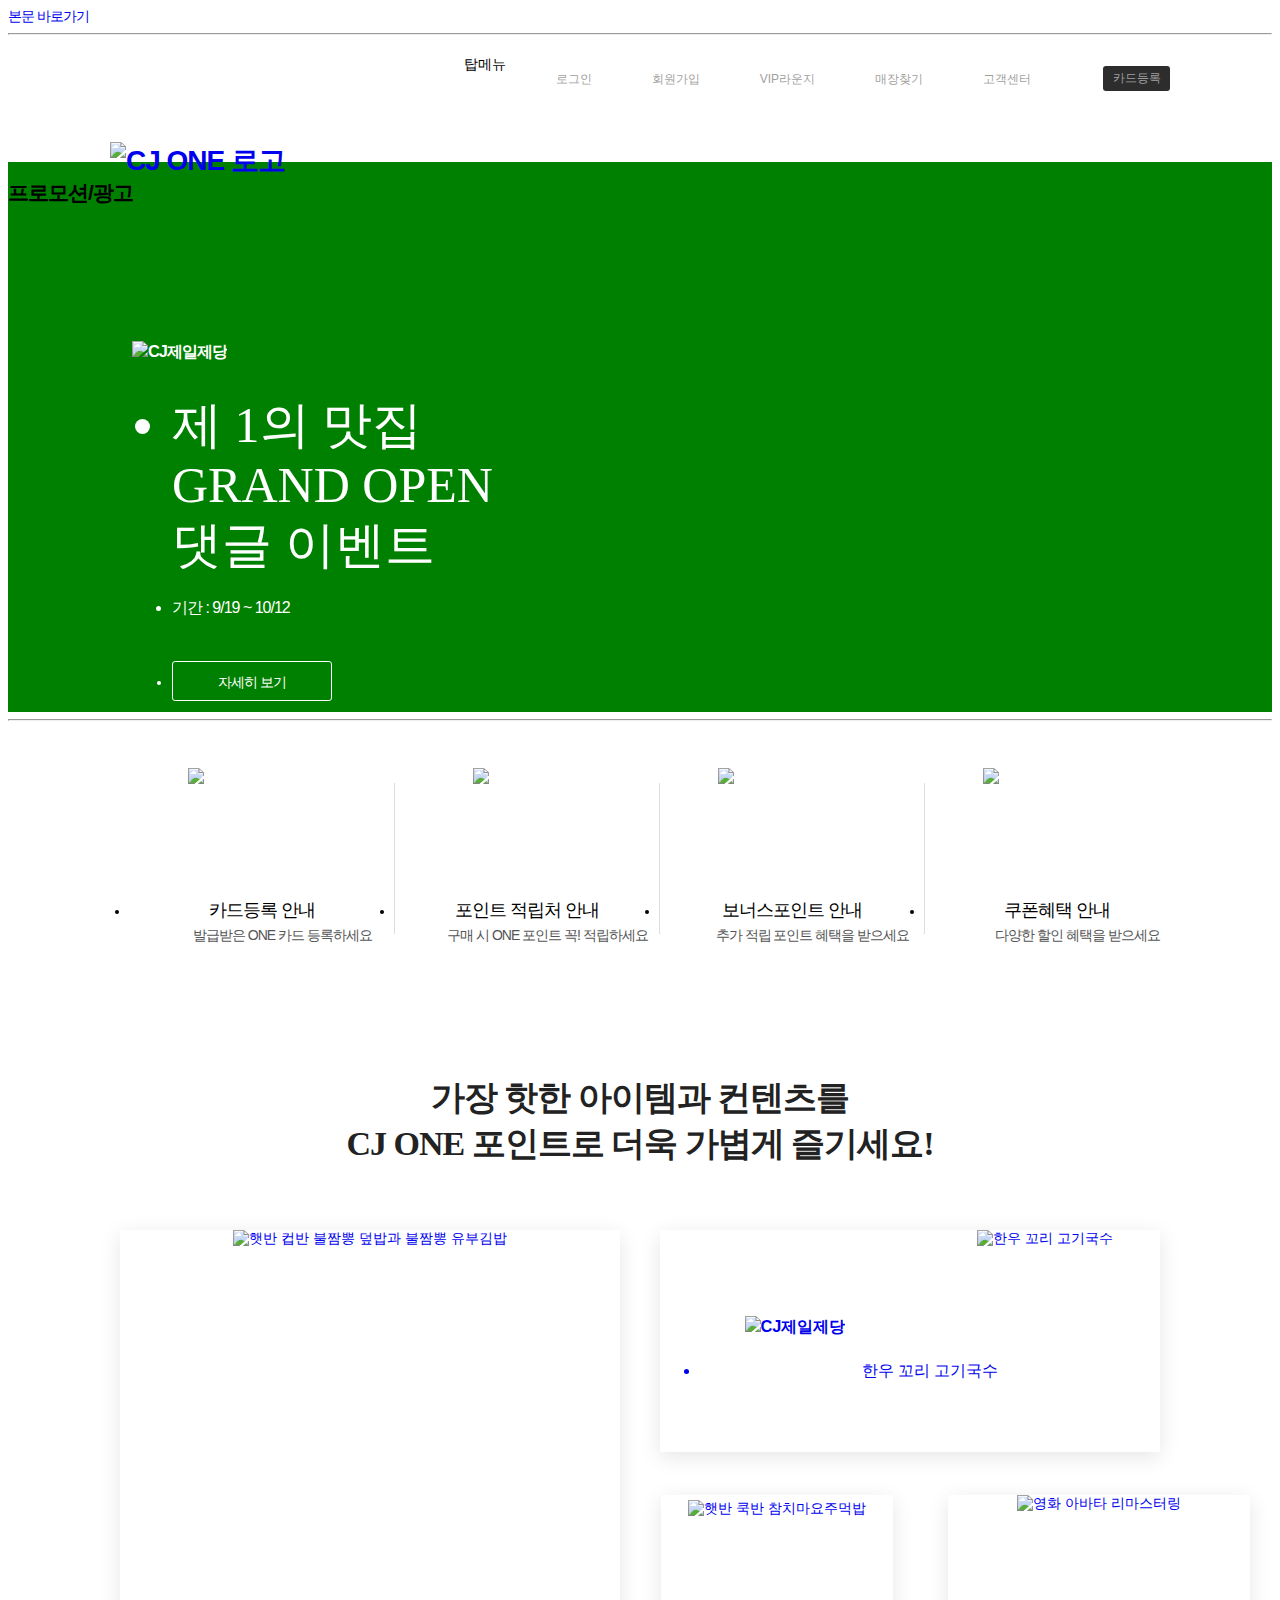
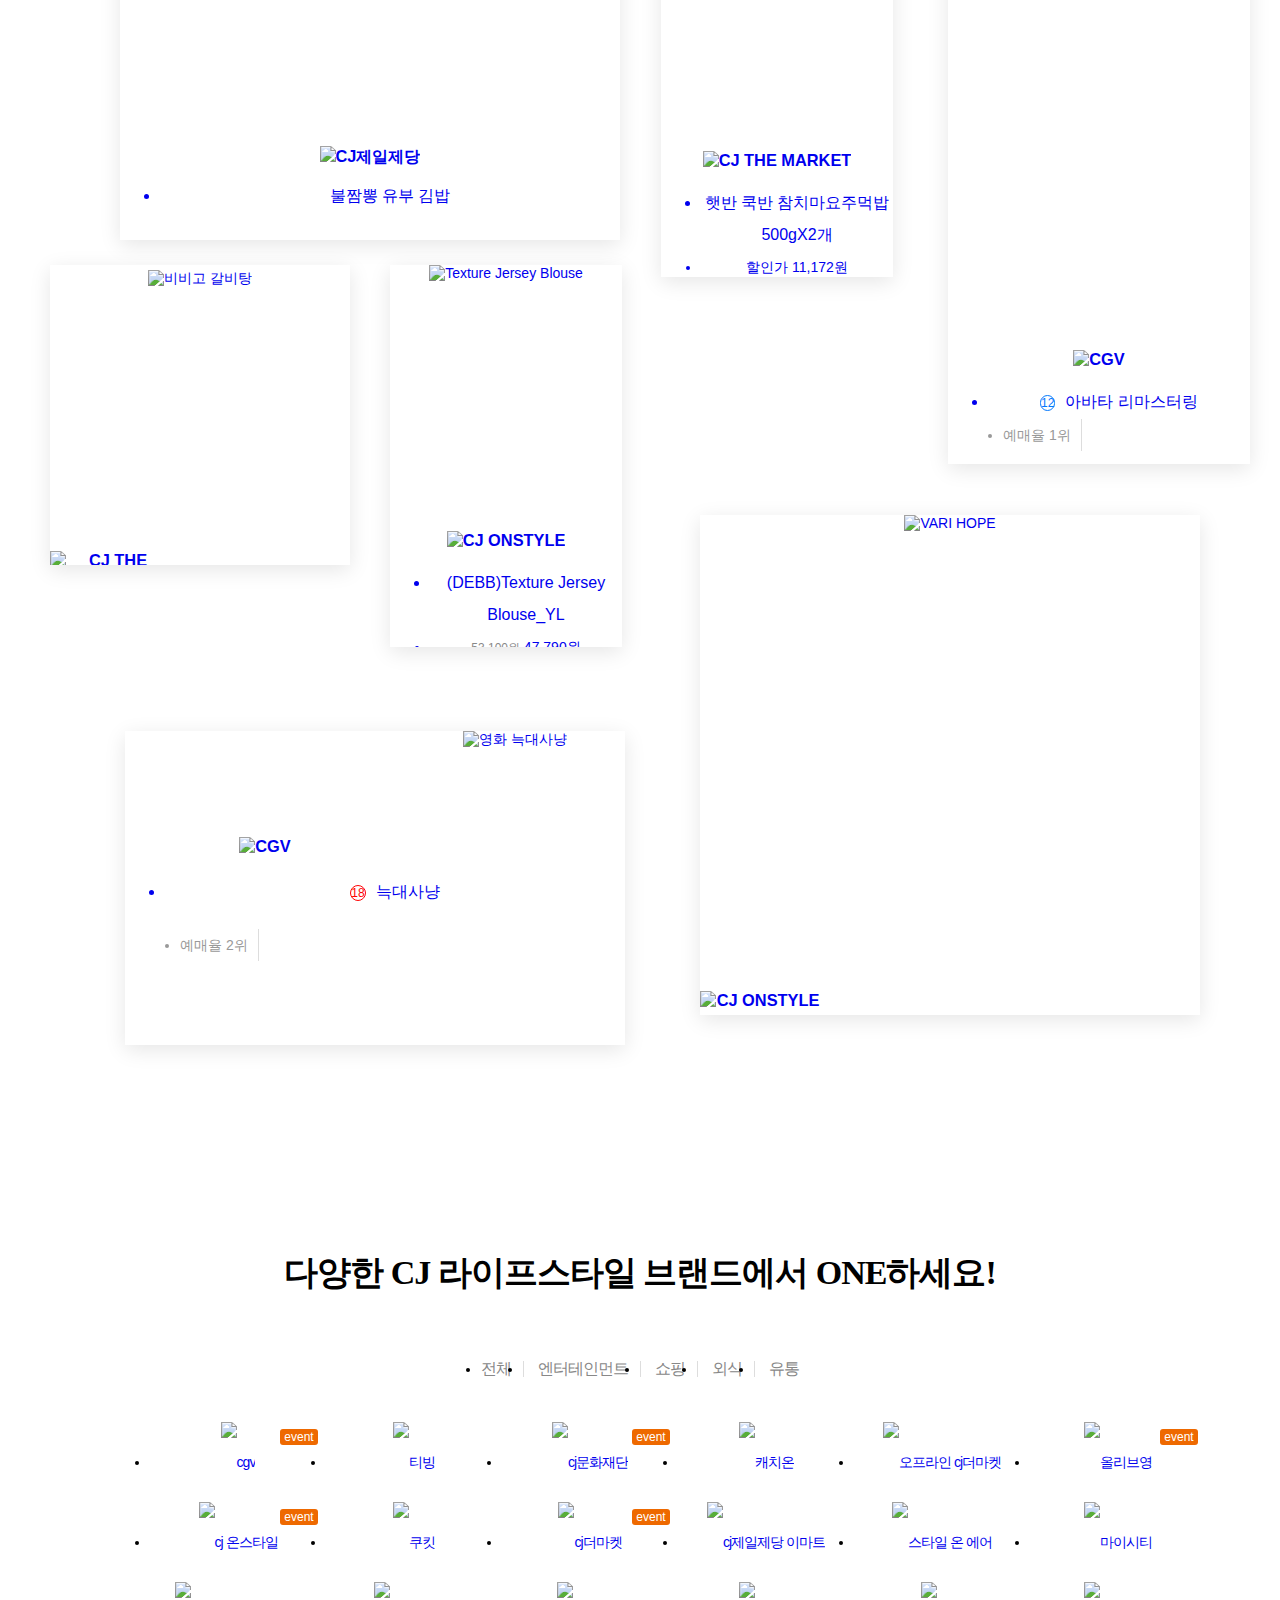
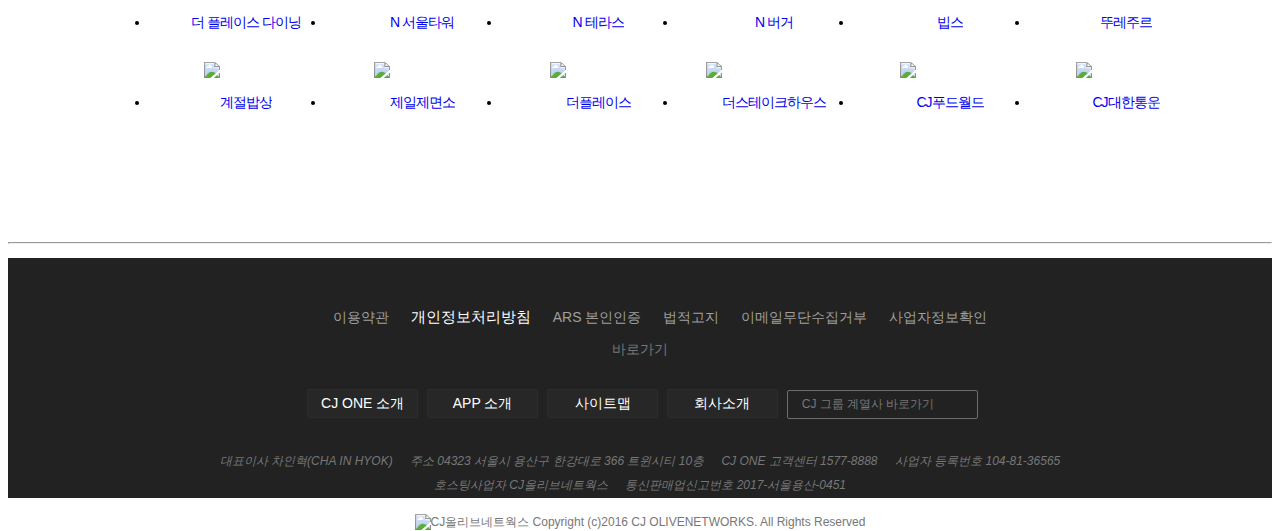
==== commit 7c04194f: "cjone" ====
--- a/index.html
+++ b/index.html
@@ -5,6 +5,7 @@
     <meta http-equiv="X-UA-Compatible" content="IE=edge" />
     <meta name="viewport" content="width=device-width, initial-scale=1.0" />
     <link href="https://hangeul.pstatic.net/hangeul_static/css/nanum-barun-gothic.css" rel="stylesheet" />
+    <script src="assets/js/jquery-2.2.3.min.js"></script>
     <script defer src="js/main.js"></script>
     <link rel="stylesheet" href="css/main.css" />
     <title>메인 | CJ ONE</title>
@@ -14,78 +15,82 @@
     <hr />
     <div class="bg"></div>
        <!-- mobile -->
-       <div class="mobBtn"><a href="#"><img src="images/btn_gnb_open.png"
-        alt="메뉴 전체보기 열기" /></a></div>
-        <div class="mobBtn_close"><a href="#">메뉴 전체보기 닫기</a></div>
-        <div class="mob">
-          <h2>메뉴 전체보기</h2>
-          <dl class="mob_topMenu">
-          <!-- 탑메뉴 -->
-          <dt class="blind">탑메뉴</dt>
-          <dd><a href="#">로그인</a></dd>
-          <dd><a href="#">회원가입</a></dd>
-          <dd><a href="#">VIP라운지</a></dd>
-          <dd><a href="#">매장찾기</a></dd>
-          <dd class="sub_mob">
-            <a href="#" title="고객센터 열기">고객센터</a>
-            <ul>
-              <li><a href="#">자주 찾는 질문</a></li>
-              <li><a href="#">1:1 상담</a></li>
-              <li><a href="#">뉴스&amp;공지</a></li>
-              <li><a href="#">제휴 안내</a></li>
-            </ul>
-          </dd>
-          <dd><a href="#">카드등록</a></dd>
-        </dl>
-          </dl>
-          <nav class="mob_gnb">
-            <ul>
-              <li><a href="#">CJ ONE 소개</a></li>
-              <li class="mob_sub">
-                <a href="#">포인트/카드</a>
-                <ul>
-                  <li><a href="#">포인트 적립/사용</a></li>
-                  <li><a href="#">제휴 브랜드</a></li>
-                  <li><a href="#">보너스포인트</a></li>
-                  <li><a href="#">포인트 기부</a></li>
-                  <li><a href="#">포인트 선물</a></li>
-                  <li><a href="#">포인트 전환</a></li>
-                  <li><a href="#">기프트포인트 등록</a></li>
-                  <li><a href="#">제휴 신용카드 안내</a></li>
-                </ul>
-              </li>
-              <li class="mob_sub">
-                <a href="#">이벤트/쿠폰</a>
-                <ul>
-                  <li><a href="#">이벤트</a></li>
-                  <li><a href="#">쿠폰</a></li>
-                  <li><a href="#">득템프</a></li>
-                </ul>
-              </li>
-              <li>
-                <a href="#">기프트카드</a>
-                <ul>
-                  <li><a href="#">나의 기프트카드</a></li>
-                  <li><a href="#">기프트카드 선물</a></li>
-                  <li><a href="#">등록/전환</a></li>
-                  <li><a href="#">선물함</a></li>
-                  <li><a href="#">기프트카드 안내</a></li>
-                  <li><a href="#">기업 대량구매</a></li>
-                </ul>
-              </li>
-              <li class="mob_sub">
-                <a href="#">나의 ONE</a>
-                <ul>
-                  <li><a href="#">나의 ONE</a></li>
-                  <li><a href="#">나의 포인트</a></li>
-                  <li><a href="#">카드 관리/변경</a></li>
-                  <li><a href="#">나의 쿠폰</a></li>
-                  <li><a href="#">응모 이벤트</a></li>
-                  <li><a href="#">ONE콘 구매내역</a></li>
-                  <li><a href="#">나의 상담내역</a></li>
-                </ul>
-              </li>
-          </nav>
+       <div class="mbn_wrap">
+        <input type="checkbox" id="icon">
+        <label for="icon"> 
+            <span></span>
+            <span></span>
+            <span></span>
+        </label>
+        <div id="mbn_header">
+        <ul>
+        <li><a href="#">메뉴 전체보기</a></li>
+        <li class="gr_list"><a href="#">로그인</a></li>
+        <li class="gr_list"><a href="#">회원가입</a></li>
+        <li class="gr_list"><a href="#">VIP라운지</a></li>
+        <li class="gr_list"><a href="#">매장찾기</a></li>
+        <li class="mbn_menu"><a href="#">고객센터</a>
+        <input type="checkbox" id="arrow_1">
+        <label for="arrow_1" class="arrow_1">
+            <span></span>
+            <span></span>
+        </label>
+        <ul class="menu_sub">
+            <li><a href="#">자주 찾는 질문</a></li>
+            <li><a href="#">1:1 상담</a></li>
+            <li><a href="#">뉴스&공지</a></li>
+            <li><a href="#">제휴 안내</a></li>
+        </ul>
+        </li>
+        <li><a href="#">카드등록</a></li>
+        <li><a href="#">CJ ONE 소개</a></li>
+        <li class="mbn_menu"><a href="#">포인트/카드</a>
+        <input type="checkbox" id="arrow_2">
+        <label for="arrow_2" class="arrow_2">
+            <span></span>
+            <span></span>
+        </label>
+        <ul class="menu_sub">
+            <li><a href="#">포인트 적립/사용</a></li>
+            <li><a href="#">제휴 브랜드</a></li>
+            <li><a href="#">보너스포인트</a></li>
+            <li><a href="#">포인트 기부</a></li>
+            <li><a href="#">포인트 선물</a></li>
+            <li><a href="#">포인트 전환</a></li>
+            <li><a href="#">기프트포인트 등록</a></li>
+            <li><a href="#">제휴 신용카드 안내</a></li>
+        </ul>
+        </li>
+        <li class="mbn_menu"><a href="#">이벤트/쿠폰</a>
+          <input type="checkbox" id="arrow_3">
+          <label for="arrow_3" class="arrow_3">
+              <span></span>
+              <span></span>
+          </label>
+          <ul class="menu_sub">
+              <li><a href="#">이벤트</a></li>
+              <li><a href="#">쿠폰</a></li>
+              <li><a href="#">득템프</a></li>
+          </ul>
+          </li>
+        <li class="mbn_menu"><a href="#">기프트카드</a></li>
+        <li class="mbn_menu"><a href="#">나의 ONE</a>
+          <input type="checkbox" id="arrow_4">
+          <label for="arrow_4" class="arrow_4">
+              <span></span>
+              <span></span>
+          </label>
+          <ul class="menu_sub">
+              <li><a href="#">나의 ONE</a></li>
+              <li><a href="#">나의 포인트</a></li>
+              <li><a href="#">카드 관리/변경</a></li>
+              <li><a href="#">나의 쿠폰</a></li>
+              <li><a href="#">응모 이벤트</a></li>
+          </ul>
+          </li>
+        </ul>
+        </label>
+        </div>
         </div>
     <!-- header -->
     <header id="header">
--- a/css/main.css
+++ b/css/main.css
@@ -18,6 +18,215 @@
 
 /* Mobile 크기 0~768 */
 @media screen and (max-width:768px){
+/* 사이드메뉴  */
+
+/* 햄버거버튼 */
+
+.mbn_wrap{position: absolute; z-index: 99;}
+
+input[id="icon"] { display:none; } 
+            
+input[id="icon"] + label{
+    position: relative;
+    display:block;
+    top: 20px;
+    left: 30%;
+    width:30px;
+    height:20px;
+    cursor:pointer;}
+    
+/* 닫기버튼 위치 */
+input[id="icon"]:checked + label{
+    position: fixed;
+    z-index: 99;
+    left: 300px;
+    }
+            
+input[id="icon"] + label > span {
+    position: absolute;
+    display:block;
+    width:100%;
+    height:4px;
+    border-radius:30px;
+    background:#fff;
+    transition: all 0.35s;
+    z-index:100;}
+            
+input[id="icon"] + label > span:nth-child(1) {
+    top:0px;
+    }
+            
+input[id="icon"] + label > span:nth-child(2) {
+    top:50%;transform: translateY(-50%); }
+    
+input[id="icon"] + label > span:nth-child(3) {bottom:0px;}
+input[id="icon"]:checked + label > span:nth-child(1) {top:50%;
+    transform:translateY(-50%) rotate(45deg);
+    background-color: #fff;}
+            
+input[id="icon"]:checked + label > span:nth-child(2) {
+    opacity: 0; }
+input[id="icon"]:checked + label > span:nth-child(3) {
+    bottom:50%;transform:translateY(50%) rotate(-45deg);
+    background-color: #fff;}
+            
+#icon + label + #mbn_header {
+    position:fixed;  
+    width:290px;
+    height:100%;
+    background:#fff;
+    top:0px;
+    padding:60px 25px 25px 0px;
+    box-sizing:border-box;
+    left:-500px;
+    z-index:1;}
+            
+#icon:checked + label + #mbn_header {
+    left:0px;}
+#icon:checked + label + #mbn_header::before{
+    display: block;
+}         
+
+#icon:checked + label + #mbn_header > ul > li:first-child > a {
+    color: #fff; font-size: 24px; margin-left: 20px;} 
+
+/* 리스트 */
+    
+#mbn_header{box-shadow: 1px 2px 4px #222;}
+#mbn_header::before{content:'';display: none;
+position: absolute;
+left: 290px; top: 0px;
+width: 500px; height: 100%;
+background-color: rgba(0,0,0,0.5);}
+#mbn_header>ul{font-size:14.5px;
+    margin-top: -60px;
+    line-height: 90px;}
+#mbn_header>ul>li a{color: #777;}
+#mbn_header>ul>li:first-child{background: #222; width: 290px; }
+#mbn_header>ul>li:first-child>a{cursor: auto;}
+
+/* 로그인~카드등록 */
+#mbn_header>ul>li a{font-family:'NanumBarunGothicLight',sans-serif; font-weight: bold;}
+#mbn_header>ul>li>ul>li a{color: #777; font-family:'NanumBarunGothicLight',sans-serif;
+    margin-left: 20px;}
+#mbn_header>ul>.gr_list,
+#mbn_header>ul>li:nth-child(6),#mbn_header>ul>li:nth-child(7){background: rgb(234,234,234); width: 290px;
+line-height: 3;}
+#mbn_header>ul>.gr_list>a,#mbn_header>ul>li:nth-child(6)>a,#mbn_header>ul>li:nth-child(7)>a{margin-left: 20px;}
+
+#mbn_header>ul>li:nth-child(6){border-top: 2px dotted #ccc;
+padding-bottom: 10px;}
+#mbn_header>ul>li:nth-child(6)>ul{background: #ccc;}
+#mbn_header>ul>li:nth-child(7){border-top: 2px dotted #ccc;
+    padding-bottom: 20px;}
+
+#mbn_header>ul>li:nth-child(6)>a,#mbn_header>ul>li:nth-child(7)>a{position: relative;
+    top: 15px;}
+
+
+/* cjone소개~ 나의cjone */
+#mbn_header>ul>li:nth-child(8),#mbn_header>ul>li:nth-child(9),#mbn_header>ul>li:nth-child(10),
+#mbn_header>ul>li:nth-child(11),#mbn_header>ul>li:nth-child(12){line-height: 3;}
+
+#mbn_header>ul>li:nth-child(8),#mbn_header>ul>li:nth-child(9),#mbn_header>ul>li:nth-child(12){margin-top: 10px;}
+
+/* 포인트/이벤트/나의one ul */
+#mbn_header>ul>li:nth-child(9)>ul,#mbn_header>ul>li:nth-child(10)>ul,#mbn_header>ul>li:nth-child(12)>ul
+{background:rgb(234,234,234); width: 290px;}
+
+#mbn_header>ul>li:nth-child(8)>a,#mbn_header>ul>li:nth-child(9)>a,#mbn_header>ul>li:nth-child(10)>a,
+#mbn_header>ul>li:nth-child(11)>a,#mbn_header>ul>li:nth-child(12)>a{
+    margin-left: 20px; font-size: 18px;
+}
+
+#mbn_header>ul>li>ul{display: none;}
+
+#mbn_header>ul>li>ul{position: relative; bottom: 0px;
+    line-height: 3;}
+    
+#mbn_header>ul>li>ul>li a:hover,
+#mbn_header>ul>li:nth-child(8)>a:hover,#mbn_header>ul>li:nth-child(9)>a:hover,#mbn_header>ul>li:nth-child(10)>a:hover,
+#mbn_header>ul>li:nth-child(11)>a:hover,#mbn_header>ul>li:nth-child(12)>a:hover{
+    color: #f4790b;
+    text-decoration: underline;}
+
+.menu_sub>li>ul>li{font-size: 12px; margin-left: 10px; line-height: 4;
+}
+    
+/* 화살표 */
+            
+input[id="arrow_1"],input[id="arrow_2"],input[id="arrow_3"],input[id="arrow_4"],input[id="arrow_5"] {
+    display:none;} 
+            
+input[id="arrow_1"]+ label{
+    position: relative;
+    display:block;
+    left: 35px;
+    top: -45px;
+    width: 9px;
+    height:14px;
+    cursor:pointer;
+    transform: scale(1.2);} 
+
+input[id="arrow_2"]+ label,
+input[id="arrow_3"]+ label,
+input[id="arrow_4"]+ label{
+    position: relative;
+    display:block;
+    left: 35px;
+    top: -57px;
+    width: 9px;
+    height:14px;
+    cursor:pointer;
+    transform: scale(1.2);
+}
+            
+input[id="arrow_1"]+ label > span,
+input[id="arrow_2"]+ label > span,
+input[id="arrow_3"]+ label > span,
+input[id="arrow_4"]+ label > span {
+    position: absolute;
+    display:block;
+    width:100%;
+    height:1px;
+    border-radius:30px;
+    background:#222;
+    z-index:2;}
+            
+input[id="arrow_1"]+ label > span:nth-child(1),
+input[id="arrow_2"]+ label > span:nth-child(1),
+input[id="arrow_3"]+ label > span:nth-child(1),
+input[id="arrow_4"]+ label > span:nth-child(1) {
+    top:28.5px; left:181px;
+    transform:rotate(140deg);}
+            
+input[id="arrow_1"]+ label > span:nth-child(2),
+input[id="arrow_2"]+ label > span:nth-child(2),
+input[id="arrow_3"]+ label > span:nth-child(2),
+input[id="arrow_4"]+ label > span:nth-child(2) {
+    top:28.5px; left:175px;
+    transform: rotate(-140deg);  }
+                    
+input[id="arrow_1"]:checked+ label > span:nth-child(1),
+input[id="arrow_2"]:checked+ label > span:nth-child(1),
+input[id="arrow_3"]:checked+ label > span:nth-child(1),
+input[id="arrow_4"]:checked+ label > span:nth-child(1){
+    transform: rotate(50deg);
+    top: 25px; left: 180.5px;}
+            
+input[id="arrow_1"]:checked+ label > span:nth-child(2),
+input[id="arrow_2"]:checked+ label > span:nth-child(2),
+input[id="arrow_3"]:checked+ label > span:nth-child(2),
+input[id="arrow_4"]:checked+ label > span:nth-child(2) {
+    top:25px;
+    transform: rotate(-50deg);}
+            
+#arrow_1:checked+ label+ ul,
+#arrow_2:checked+ label+ ul,
+#arrow_3:checked+ label+ ul,
+#arrow_4:checked+ label+ ul
+{display: block;}
+
 body.on{position: fixed; left: 0; top: 0; width: 100%; height: 100%;}
 div.bg.on{z-index: 90; position: absolute; left: 0; top: 0; width: 100%; height: 100%;
     background: rgba(0,0,0,0.8);}
@@ -31,19 +240,19 @@
 .srch{position: absolute; left: 0; top: 54px; width: 100%;}
 .banner{overflow: hidden; z-index: 30; position: relative; 
     width: 100%; height: 550px;}
-#container{width: 100%;}
+#container{width: 100%; overflow: hidden;}
  .content1{width: 100%; background: #fff;}
  .content2{position:relative; width:100%; height: 2860px;
      background: url(../images/bg_hotcontent.png) no-repeat 0 100%; background-size: cover;}
      .content2_inner{z-index: 10;position: relative; width: 100%; 
-     height: 100%; margin: 0 auto; }
+     height: 100%; margin: 0 auto; border: 1px solid rgba(0,0,0,0.0)}
      .circle_wrap{z-index: 1; position: absolute; left: 0; top: 0; right: 0; bottom: 0;
      overflow: hidden;}
  .content3{width: 100%; background: #fff; padding: 70px 0 80px;}
-     .content3_inner{width: 95%; margin: 0 auto; min-width: 768px; }
+     .content3_inner{width: 95%; margin: 0 auto; min-width: 768px; border: 1px solid rgba(0,0,0,0.0)}
 #footer{position: relative; width: 100%; height: 260px; background: #222; color: #777;
-text-align: center; letter-spacing: 1;}
- .foot_inner{width: 100%; margin: 0 auto; padding-top: 40px; }
+text-align: center; letter-spacing: 0;}
+ .foot_inner{width: 100%; margin: 0 auto; padding-top: 40px; border: 1px solid rgba(0,0,0,0.0);}
 
 /*header*/
 
@@ -52,7 +261,7 @@
 
 /* 로고 */
 
-h1.logo{position: absolute; left: 50%; transform: tanslateX(-50%); top: 12px;}
+h1.logo{position: absolute; left: 40%; transform: tanslateX(-50%); top: 12px;}
 
 /* 탑메뉴 */
 
@@ -109,7 +318,6 @@
 div> nav.mob_gnb>ul>li>ul{display: none; color: #333; padding-top: 20px;
     padding-left: 9px; font-size: 16px; line-height: 2.5;}
 
-    
 
 /* info */
 
@@ -158,17 +366,17 @@
 .banner_frame>section.white{color:#fff;}
 .banner_frame>section.white>div>ul>li:last-child>a{color:#fff; border-color:#fff;}
 
-.banner_frame>section:nth-of-type(1){background: url(../images/20220916_18343c86dac21.jpg) no-repeat 50% 0;}
-.banner_frame>section:nth-of-type(2){background: url(../images/20220915_183407cbf0251.jpg) no-repeat 50% 0;}
-.banner_frame>section:nth-of-type(3){background: url(../images/20220915_1833f762ca831.jpg) no-repeat 50% 0;}
-.banner_frame>section:nth-of-type(4){background: url(../images/20220914_1833b489e0b31.jpg) no-repeat 50% 0;}
-.banner_frame>section:nth-of-type(5){background: url(../images/20220914_1833afd3fbd21.jpg) no-repeat 50% 0;}
-.banner_frame>section:nth-of-type(6){background: url(../images/20220914_1833ada1d4b21.jpg) no-repeat 50% 0;}
-.banner_frame>section:nth-of-type(7){background: url(../images/20220914_1833aac7d4251.jpg) no-repeat 50% 0;}
-.banner_frame>section:nth-of-type(8){background: url(../images/20220913_1833556f8c651.jpg) no-repeat 50% 0;}
-.banner_frame>section:nth-of-type(9){background: url(../images/20220906_1831142ddbd41.jpg) no-repeat 50% 0;}
-.banner_frame>section:nth-of-type(10){background: url(../images/20220830_182ec07926c21.jpg) no-repeat 50% 0;}
-.banner_frame>section:nth-of-type(11){background: url(../images/20220830_182ed8619e691.jpg) no-repeat 50% 0;}
+.banner_frame>section:nth-of-type(1){background: url(../images/20220916_18343c86dac21.jpg) no-repeat 60% 0;}
+.banner_frame>section:nth-of-type(2){background: url(../images/20220915_183407cbf0251.jpg) no-repeat 60% 0;}
+.banner_frame>section:nth-of-type(3){background: url(../images/20220915_1833f762ca831.jpg) no-repeat 70% 0;}
+.banner_frame>section:nth-of-type(4){background: url(../images/20220914_1833b489e0b31.jpg) no-repeat 65% 0;}
+.banner_frame>section:nth-of-type(5){background: url(../images/20220914_1833afd3fbd21.jpg) no-repeat 60% 0;}
+.banner_frame>section:nth-of-type(6){background: url(../images/20220914_1833ada1d4b21.jpg) no-repeat 60% 0;}
+.banner_frame>section:nth-of-type(7){background: url(../images/20220914_1833aac7d4251.jpg) no-repeat 60% 0;}
+.banner_frame>section:nth-of-type(8){background: url(../images/20220913_1833556f8c651.jpg) no-repeat 60% 0;}
+.banner_frame>section:nth-of-type(9){background: url(../images/20220906_1831142ddbd41.jpg) no-repeat 70% 0;}
+.banner_frame>section:nth-of-type(10){background: url(../images/20220830_182ec07926c21.jpg) no-repeat 75% 0;}
+.banner_frame>section:nth-of-type(11){background: url(../images/20220830_182ed8619e691.jpg) no-repeat 60% 0;}
 .banner_frame>section:nth-of-type(12){background: url(../images/20220621_18184d3160971.jpg) no-repeat 50% 0;}
 
 .banner_frame>section>div{width: 100%; margin: 0 auto; padding-left: 22px; padding-top: 100px;
@@ -582,7 +790,7 @@
  border: 1px solid #222; border-radius: 2px;
  margin: 40px;}
 .content2_inner>article:nth-of-type(8)>div>div.detail li:last-child>a{display: block;
- color: #222; padding-right: 20px; margin-top: px;
+ color: #222; padding-right: 20px;
  background: url(../images/ico_out_link04.png) no-repeat 100% 50%;}
 
 /* content3 */
@@ -612,11 +820,37 @@
  transition: all 0.1s ease 0s;}
 .content3_inner>div>ul>li.on>span{opacity: 1; left: 164px;}
 
+
 .content3_inner>div>ul>li>span::before{content: ""; display: block; width: 10px; height: 16px;
  background: url(../images/ico_alliance_arrow01.png) no-repeat 0 0;
  position: absolute; left: -1px; top: 50%; transform: translateY(-50%);}
 .content3_inner>div>ul>li>span>strong{font-weight: bold;}
 
+
+
+.content3_inner>div>ul>li:nth-child(4)>span::before,
+.content3_inner>div>ul>li:nth-child(8)>span::before,
+.content3_inner>div>ul>li:nth-child(12)>span::before,
+.content3_inner>div>ul>li:nth-child(16)>span::before,
+.content3_inner>div>ul>li:nth-child(20)>span::before,
+.content3_inner>div>ul>.box>span::before
+{content: ""; display: block; width: 10px; height: 16px;
+    background: url(../images/ico_alliance_arrow.png) no-repeat 0 0;
+    position: absolute; left: 155px; top: 50%; transform: translateY(-50%);}
+
+
+
+.content3_inner>div>ul>li:nth-child(4)>span,
+.content3_inner>div>ul>li:nth-child(8)>span,
+.content3_inner>div>ul>li:nth-child(12)>span,
+.content3_inner>div>ul>li:nth-child(16)>span,
+.content3_inner>div>ul>li:nth-child(20)>span,
+.content3_inner>div>ul>.box>span
+{background: #eee;
+margin-left: -328px;}
+
+    
+    
 li.event::before{content:"event"; position: absolute; top: 8px; right: 8px;
  width: 38px; height: 16px; border-radius: 3px; background: #ee6900; color: #fff;
  font-size: 12px; text-align: center; line-height: 16px; font-family: arial;
@@ -673,27 +907,28 @@
   /* body *{border: 1px solid blue; box-sizing: border-box;} */
  /* layout */
 
+body{overflow-x: hidden;}
 #header{z-index: 40; position: relative; width: 100%; height: 120px;}
 .header_wrap{position: absolute; left: 0; width: 100%; height: 120px;
      background: url(../images/bg_header.png) repeat-x 0 0;}
      .header_inner{position: relative; width: 984px; height: 120px; margin: 0 auto;
-     }
+        border: 1px solid rgba(0,0,0,0.0);}
 .srch{position: absolute; left:0; top:120px; width:100%;}
 .banner{overflow: hidden; z-index: 30; position: relative; 
-    width: 100%; min-width: 984px; height: 550px;}
+    width: 100%; min-width: 984px; height: 550px; overflow: hidden;}
 #container{width: 100%;}
  .content1{width: 100%; background: #fff;}
  .content2{position:relative; width:100%; height: 2230px;
      background: url(../images/bg_hotcontent.png) no-repeat 0 100%; background-size: cover;}
      .content2_inner{z-index: 10;position: relative; width: 984px; min-width: 768px; 
-     height: 2230px;margin: 0 auto; }
+     height: 2230px;margin: 0 auto; border: 1px solid rgba(0,0,0,0.0);}
      .circle_wrap{z-index: 1; position: absolute; left: 0; top: 0; right: 0; bottom: 0;
      overflow: hidden;}
  .content3{width: 100%; background: #fff; padding: 70px 0 80px;}
-     .content3_inner{width: 984px; margin: 0 auto; }
+     .content3_inner{width: 984px; margin: 0 auto;border: 1px solid rgba(0,0,0,0.0);}
 #footer{position: relative; width: 100%; height: 240px; background: #222; color: #777;
-text-align: center; letter-spacing: 1;}
- .foot_inner{width: 984px; margin: 0 auto; padding-top: 40px; ;}
+text-align: center; letter-spacing: 0;}
+ .foot_inner{width: 984px; margin: 0 auto; padding-top: 40px; border: 1px solid rgba(0,0,0,0.0);}
 
 /*header*/
 
@@ -704,17 +939,212 @@
 
 h1.logo{position: absolute; left: 0; top: 67px;}
 
-/* 햄버거 버튼 */
-
-div.mobBtn{z-index: 100; display: block; position: absolute; top: 15px; left: 10px;}
-
-/* 닫기 버튼 */
-
-div.mobBtn_close{display: none;}
-
-/* 전체메뉴 */
-
-div.mob{display: none;}
+/* 햄버거버튼 */
+
+.mbn_wrap{position: absolute; z-index: 99;}
+
+input[id="icon"] { display:none; } 
+            
+input[id="icon"] + label{
+    position: relative;
+    display:block;
+    top: 20px;
+    left: 30%;
+    width:30px;
+    height:20px;
+    cursor:pointer;}
+    
+/* 닫기버튼 위치 */
+input[id="icon"]:checked + label{
+    position: fixed;
+    z-index: 99;
+    left: 300px;
+    }
+            
+input[id="icon"] + label > span {
+    position: absolute;
+    display:block;
+    width:100%;
+    height:4px;
+    border-radius:30px;
+    background:#fff;
+    transition: all 0.35s;
+    z-index:100;}
+            
+input[id="icon"] + label > span:nth-child(1) {
+    top:0px;
+    }
+            
+input[id="icon"] + label > span:nth-child(2) {
+    top:50%;transform: translateY(-50%); }
+    
+input[id="icon"] + label > span:nth-child(3) {bottom:0px;}
+input[id="icon"]:checked + label > span:nth-child(1) {top:50%;
+    transform:translateY(-50%) rotate(45deg);
+    background-color: #fff;}
+            
+input[id="icon"]:checked + label > span:nth-child(2) {
+    opacity: 0; }
+input[id="icon"]:checked + label > span:nth-child(3) {
+    bottom:50%;transform:translateY(50%) rotate(-45deg);
+    background-color: #fff;}
+            
+#icon + label + #mbn_header {
+    position:fixed;  
+    width:290px;
+    height:100%;
+    background:#fff;
+    top:0px;
+    padding:60px 25px 25px 0px;
+    box-sizing:border-box;
+    left:-500px;
+    z-index:1;}
+            
+#icon:checked + label + #mbn_header {
+    left:0px;}
+#icon:checked + label + #mbn_header::before{
+    display: block;
+}         
+
+#icon:checked + label + #mbn_header > ul > li:first-child > a {
+    color: #fff; font-size: 24px; margin-left: 20px;} 
+
+/* 리스트 */
+    
+#mbn_header{box-shadow: 1px 2px 4px #222;}
+#mbn_header::before{content:'';display: none;
+position: absolute;
+left: 290px; top: 0px;
+width: 500px; height: 100%;
+background-color: rgba(0,0,0,0.5);}
+#mbn_header>ul{font-size:14.5px;
+    margin-top: -60px;
+    line-height: 90px;}
+#mbn_header>ul>li a{color: #777;}
+#mbn_header>ul>li:first-child{background: #222; width: 290px; }
+#mbn_header>ul>li:first-child>a{cursor: auto;}
+
+/* 로그인~카드등록 */
+#mbn_header>ul>li a{font-family:'NanumBarunGothicLight',sans-serif; font-weight: bold;}
+#mbn_header>ul>li>ul>li a{color: #777; font-family:'NanumBarunGothicLight',sans-serif;
+    margin-left: 20px;}
+#mbn_header>ul>.gr_list,
+#mbn_header>ul>li:nth-child(6),#mbn_header>ul>li:nth-child(7){background: rgb(234,234,234); width: 290px;
+line-height: 3;}
+#mbn_header>ul>.gr_list>a,#mbn_header>ul>li:nth-child(6)>a,#mbn_header>ul>li:nth-child(7)>a{margin-left: 20px;}
+
+#mbn_header>ul>li:nth-child(6){border-top: 2px dotted #ccc;
+padding-bottom: 10px;}
+#mbn_header>ul>li:nth-child(6)>ul{background: #ccc;}
+#mbn_header>ul>li:nth-child(7){border-top: 2px dotted #ccc;
+    padding-bottom: 20px;}
+
+#mbn_header>ul>li:nth-child(6)>a,#mbn_header>ul>li:nth-child(7)>a{position: relative;
+    top: 15px;}
+
+
+/* cjone소개~ 나의cjone */
+#mbn_header>ul>li:nth-child(8),#mbn_header>ul>li:nth-child(9),#mbn_header>ul>li:nth-child(10),
+#mbn_header>ul>li:nth-child(11),#mbn_header>ul>li:nth-child(12){line-height: 3;}
+
+#mbn_header>ul>li:nth-child(8),#mbn_header>ul>li:nth-child(9),#mbn_header>ul>li:nth-child(12){margin-top: 10px;}
+
+/* 포인트/이벤트/나의one ul */
+#mbn_header>ul>li:nth-child(9)>ul,#mbn_header>ul>li:nth-child(10)>ul,#mbn_header>ul>li:nth-child(12)>ul
+{background:rgb(234,234,234); width: 290px;}
+
+#mbn_header>ul>li:nth-child(8)>a,#mbn_header>ul>li:nth-child(9)>a,#mbn_header>ul>li:nth-child(10)>a,
+#mbn_header>ul>li:nth-child(11)>a,#mbn_header>ul>li:nth-child(12)>a{
+    margin-left: 20px; font-size: 18px;
+}
+
+#mbn_header>ul>li>ul{display: none;}
+
+#mbn_header>ul>li>ul{position: relative; bottom: 0px;
+    line-height: 3;}
+    
+#mbn_header>ul>li>ul>li a:hover,
+#mbn_header>ul>li:nth-child(8)>a:hover,#mbn_header>ul>li:nth-child(9)>a:hover,#mbn_header>ul>li:nth-child(10)>a:hover,
+#mbn_header>ul>li:nth-child(11)>a:hover,#mbn_header>ul>li:nth-child(12)>a:hover{
+    color: #f4790b;
+    text-decoration: underline;}
+
+.menu_sub>li>ul>li{font-size: 12px; margin-left: 10px; line-height: 4;
+}
+    
+/* 화살표 */
+            
+input[id="arrow_1"],input[id="arrow_2"],input[id="arrow_3"],input[id="arrow_4"],input[id="arrow_5"] {
+    display:none;} 
+            
+input[id="arrow_1"]+ label{
+    position: relative;
+    display:block;
+    left: 35px;
+    top: -45px;
+    width: 9px;
+    height:14px;
+    cursor:pointer;
+    transform: scale(1.2);} 
+
+input[id="arrow_2"]+ label,
+input[id="arrow_3"]+ label,
+input[id="arrow_4"]+ label{
+    position: relative;
+    display:block;
+    left: 35px;
+    top: -57px;
+    width: 9px;
+    height:14px;
+    cursor:pointer;
+    transform: scale(1.2);
+}
+            
+input[id="arrow_1"]+ label > span,
+input[id="arrow_2"]+ label > span,
+input[id="arrow_3"]+ label > span,
+input[id="arrow_4"]+ label > span {
+    position: absolute;
+    display:block;
+    width:100%;
+    height:1px;
+    border-radius:30px;
+    background:#222;
+    z-index:2;}
+            
+input[id="arrow_1"]+ label > span:nth-child(1),
+input[id="arrow_2"]+ label > span:nth-child(1),
+input[id="arrow_3"]+ label > span:nth-child(1),
+input[id="arrow_4"]+ label > span:nth-child(1) {
+    top:28.5px; left:181px;
+    transform:rotate(140deg);}
+            
+input[id="arrow_1"]+ label > span:nth-child(2),
+input[id="arrow_2"]+ label > span:nth-child(2),
+input[id="arrow_3"]+ label > span:nth-child(2),
+input[id="arrow_4"]+ label > span:nth-child(2) {
+    top:28.5px; left:175px;
+    transform: rotate(-140deg);  }
+                    
+input[id="arrow_1"]:checked+ label > span:nth-child(1),
+input[id="arrow_2"]:checked+ label > span:nth-child(1),
+input[id="arrow_3"]:checked+ label > span:nth-child(1),
+input[id="arrow_4"]:checked+ label > span:nth-child(1){
+    transform: rotate(50deg);
+    top: 25px; left: 180.5px;}
+            
+input[id="arrow_1"]:checked+ label > span:nth-child(2),
+input[id="arrow_2"]:checked+ label > span:nth-child(2),
+input[id="arrow_3"]:checked+ label > span:nth-child(2),
+input[id="arrow_4"]:checked+ label > span:nth-child(2) {
+    top:25px;
+    transform: rotate(-50deg);}
+            
+#arrow_1:checked+ label+ ul,
+#arrow_2:checked+ label+ ul,
+#arrow_3:checked+ label+ ul,
+#arrow_4:checked+ label+ ul
+{display: block;}
 
 /* 탑메뉴 */
 
@@ -855,7 +1285,7 @@
 /* content1 */
 
 .content1>ul{display: flex; justify-content: center; width: 984px; 
- margin: 40px auto; }
+ margin: 40px auto; border: 1px solid rgba(0,0,0,0.0);}
 .content1>ul>li{position: relative; flex: 1; text-align: center;}
 .content1>ul>li:after{content: ""; position: absolute; right: 0; top: 15px;
  width: 1px; height: 151px; background-color: #ddd;}
@@ -1227,7 +1657,7 @@
  border: 1px solid #222; border-radius: 2px;
  margin: 40px;}
 .content2_inner>article:nth-of-type(8)>div>div.detail li:last-child>a{display: block;
- color: #222; padding-right: 20px; margin-top: px;
+ color: #222; padding-right: 20px;
  background: url(../images/ico_out_link04.png) no-repeat 100% 50%;}
 
 /* content3 */
@@ -1250,15 +1680,33 @@
 
 .content3_inner>div>ul>li>span{
  opacity: 0; z-index: 10;position: absolute;
- left: 0; top: 0; width: 164px; height: 80px;
+ left: 300px; top: 0; width: 164px; height: 80px;
  background: #eee; font-size: 16px; color: #555;
  padding: 25px 10px 0; line-height: 1.5; box-sizing: border-box;
  transition: all 0.1s ease 0s;}
 .content3_inner>div>ul>li.on>span{opacity: 1; left: 164px;}
 
+.content3_inner>div>ul>li:nth-child(6)>span::before,
+.content3_inner>div>ul>li:nth-child(12)>span::before,
+.content3_inner>div>ul>li:nth-child(18)>span::before,
+.content3_inner>div>ul>.box>span::before
+{content: ""; display: block; width: 10px; height: 16px;
+    background: url(../images/ico_alliance_arrow.png) no-repeat 0 0;
+    position: absolute; left: 155px; top: 50%; transform: translateY(-50%);}
+
+.content3_inner>div>ul>li:nth-child(6)>span,
+.content3_inner>div>ul>li:nth-child(12)>span,
+.content3_inner>div>ul>li:nth-child(18)>span,
+.content3_inner>div>ul>.box>span{
+    background: #eee;
+    margin-left: -328px;
+}
+
 .content3_inner>div>ul>li>span::before{content: ""; display: block; width: 10px; height: 16px;
  background: url(../images/ico_alliance_arrow01.png) no-repeat 0 0;
  position: absolute; left: -1px; top: 50%; transform: translateY(-50%);}
+.content3_inner>div>ul>li>span>strong{font-weight: bold;}
+
 .content3_inner>div>ul>li>span>strong{font-weight: bold;}
 
 li.event::before{content:"event"; position: absolute; top: 8px; right: 8px;
@@ -1315,644 +1763,657 @@
 /* PC크기 1025~최대 */
 
 @media screen and (min-width:1025px){
-    /* layout */
-
-    #header{z-index: 40; position: relative; width: 100%; height: 120px;}
-        .header_wrap{position: absolute; left: 0; width: 100%; height: 120px;
-            background: url(../images/bg_header.png) repeat-x 0 0;}
-            .header_inner{position: relative; width: 1060px; height: 120px; margin: 0 auto;
-            }
-        .srch{position: absolute; left:0; top:120px; width:100%;}
-    .banner{z-index: 30; position: relative; width: 100%; min-width: 1024px; height: 550px;}
-    #container{width: 100%;}
-        .content1{width: 100%; background: #fff;}
-        .content2{position:relative; width:100%; height: 1730px;
-            background: url(../images/bg_hotcontent.png) no-repeat 0 100%; background-size: cover;}
-            .content2_inner{z-index: 10;position: relative; width: 1060px; min-width: 1060px; 
-            height: 100%;margin: 0 auto; }
-            .circle_wrap{z-index: 1; position: absolute; left: 0; top: 0; right: 0; bottom: 0;
-            overflow: hidden;}
-        .content3{width: 100%; background: #fff; padding: 70px 0 80px;}
-            .content3_inner{width: 1060px; margin: 0 auto; }
-    #footer{position: relative; width: 100%; height: 240px; background: #222; color: #777;
-    text-align: center; letter-spacing: 1;}
-        .foot_inner{width: 1060px; margin: 0 auto; padding-top: 40px; }
-    /*header*/
-
-    .header_wrap{transition: height 0.3s linear 0s;}
-    .header_wrap.on{height: 445px;}
-
-    /* 로고 */
+
+/* layout */
+
+#header{z-index: 40; position: relative; width: 100%; height: 120px;}
+    .header_wrap{position: absolute; left: 0; width: 100%; height: 120px;
+        background: url(../images/bg_header.png) repeat-x 0 0;}
+        .header_inner{position: relative; width: 1060px; height: 120px; margin: 0 auto;
+        }
+    .srch{position: absolute; left:0; top:120px; width:100%;}
+.banner{z-index: 30; position: relative; width: 100%; min-width: 1024px; height: 550px;
+    overflow: hidden;}
+#container{width: 100%; overflow: hidden;}
+    .content1{width: 100%; background: #fff;}
+    .content2{position:relative; width:100%; height: 1730px;
+        background: url(../images/bg_hotcontent.png) no-repeat 0 100%; background-size: cover;}
+        .content2_inner{z-index: 10;position: relative; width: 1060px; min-width: 1060px; 
+        height: 100%;margin: 0 auto; ;}
+        .circle_wrap{z-index: 1; position: absolute; left: 0; top: 0; right: 0; bottom: 0;
+        overflow: hidden;}
+    .content3{width: 100%; background: #fff; padding: 70px 0 80px;}
+        .content3_inner{width: 1060px; margin: 0 auto;}
+#footer{position: relative; width: 100%; height: 240px; background: #222; color: #777;
+text-align: center; letter-spacing: 0;}
+    .foot_inner{width: 1060px; margin: 0 auto; padding-top: 40px;}
+
+/*header*/
+
+.header_wrap{transition: height 0.3s linear 0s;}
+.header_wrap.on{height: 445px;}
+
+/* 로고 */
+
+h1.logo{position: absolute; left: 0; top: 67px;}
+
+/* 탑메뉴 */
+
+dl.topMenu{display: flex; justify-content: flex-end; letter-spacing: 0;}
+dl.topMenu>dd{margin-top: 10px; padding: 3px 10px 10px;}
+dl.topMenu>dd a{color: #9f9f9f; font-size: 12px; line-height: 20px; transition: color 0.4s;}
+dl.topMenu>dd a:hover{color: #fff;}
+
+dl.topMenu>dd:nth-of-type(5){z-index: 3; position: relative; width: 70px;}
+dl.topMenu>dd:nth-of-type(5)>a{background: url(../images/ico_gnb_updown.png) no-repeat 100% 5px;
+padding-right: 13px;}
+dl.topMenu>dd:nth-of-type(5).on>a{background-position-y: -16px; color: #fff;}
+dl.topMenu>dd:nth-of-type(5)>ul{display: none; position: absolute;}
+dl.topMenu>dd:nth-of-type(5).on>ul{display: block; width: 86px; height: 90px;
+    padding: 5px; box-sizing: border-box;
+    background: url(../images/bg_gnb_cscenter.png) no-repeat 0 0;}
+
+dl.topMenu>dd:last-of-type{padding: 0;}
+dl.topMenu>dd:last-of-type>a{display: block; width: 67px; height: 25px;
+    border-radius: 3px; text-align: center; line-height: 25px; background-color: #2d2d2d;}
+
+/* 햄버거 메뉴 안보이게 */
+
+.mbn_wrap{display: none;}
+
+/* 주메뉴 */
+
+nav.gnb>ul{width: 100%; display: flex; justify-content: center;}
+nav.gnb>ul>li{display: inline-block; position: relative;}
+nav.gnb>ul>li>a{font-size: 16px; line-height: 75px; padding: 0 30px;}
+nav.gnb>ul>li a{color: #fff; transition: color 200ms linear 150ms;}
+nav.gnb>ul>li a:hover{color: #f4790b;}
+
+nav.gnb>ul>li>ul{display:none;position:absolute; left: 30px;
+    padding-top: 20px; line-height: 30px; font-size: 14px;}
+nav.gnb>ul>li>ul.on{display: block;}
+
+nav.gnb>ul>li>ul>li>a{position: relative;}
+nav.gnb>ul>li>ul>li>a:after{content:""; position: absolute; left: 0; bottom: -4px;
+    width: 100%; border: 0.5px solid #f4790b; 
+    transform: scaleX(0); transform-origin: left;
+    transition:  transform 400ms cubic-bezier(0.770, 0.000, 0.175, 1.000) 0s;}
+nav.gnb>ul>li>ul>li:hover>a:after{transform: scaleX(1);}
+
+
+/* info */
+
+div.info{display:flex; justify-content: flex-end; position: absolute; right: 0; top:57px;}
+
+/* 검색버튼 */
+
+span.srch_open{position: relative;bottom: -7px;width: 35px; height: 56px; margin-right: 20px;}
+span.srch_open>a{display: block; width: 24px; height: 24px; margin: 10px auto 0;
+    text-indent: -9999px; overflow: hidden;
+    background: url(../images/btn_gnb_search.png) no-repeat 0 0;}
+span.srch_open.on{background: url(../images/bg_gnb_search.png) no-repeat 0 0;}
+span.srch_open.on>a{background-position: 0 -24px;}
+
+/* 로그인 */
+
+span.login{position: relative; top: -18px; width: 72px; height: 56px;}
+span.login>a{position: absolute; left: 0; top: 0; width: 100%; height: 100%;}
+span.login>a>img{position: absolute; left: 0; top: 0; opacity: 0;}
+@keyframes ani {
+    0%{opacity: 1;}
+    50%{opacity: 0;}
+}
+
+/* 검색박스 */
+
+form.srch{height: 0; overflow: hidden; background: #fff; line-height: 135px;
+    transition: height 400ms linear 0s;}
+form.srch.on{height: 135px;}
+form.srch fieldset{width: 668px; margin: 0 auto; border: 1px solid red;}
+form.srch fieldset input{width: 548px; height: 60px; padding: 0 15px; border: 2px solid #222;
+    font-size: 18px;}
+form.srch input::placeholder{color: #e60;}
+form.srch fieldset button{width: 120px; height: 60px; border: none; background: #333;
+    color: #fff; vertical-align: middle; transition: background 400ms linear 0s;}
+form.srch fieldset button:hover{background: #000; cursor: pointer;} 
+
+body>section{background-color: green;}
+
+/* 배너 */
+
+div.banner_frame{display: flex; justify-content: flex-start; 
+    width: 1200%;height: 100%; position: relative; left: 0;
+    transition: left 0.6s linear 0s;}
+.banner_frame>section{flex: 1; height: 100%;}
+.banner_frame>section.white{color:#fff;}
+.banner_frame>section.white>div>ul>li:last-child>a{color:#fff; border-color:#fff;}
+
+.banner_frame>section:nth-of-type(1){background: url(../images/20220916_18343c86dac21.jpg) no-repeat 50% 0;}
+.banner_frame>section:nth-of-type(2){background: url(../images/20220915_183407cbf0251.jpg) no-repeat 50% 0;}
+.banner_frame>section:nth-of-type(3){background: url(../images/20220915_1833f762ca831.jpg) no-repeat 50% 0;}
+.banner_frame>section:nth-of-type(4){background: url(../images/20220914_1833b489e0b31.jpg) no-repeat 50% 0;}
+.banner_frame>section:nth-of-type(5){background: url(../images/20220914_1833afd3fbd21.jpg) no-repeat 50% 0;}
+.banner_frame>section:nth-of-type(6){background: url(../images/20220914_1833ada1d4b21.jpg) no-repeat 50% 0;}
+.banner_frame>section:nth-of-type(7){background: url(../images/20220914_1833aac7d4251.jpg) no-repeat 50% 0;}
+.banner_frame>section:nth-of-type(8){background: url(../images/20220913_1833556f8c651.jpg) no-repeat 50% 0;}
+.banner_frame>section:nth-of-type(9){background: url(../images/20220906_1831142ddbd41.jpg) no-repeat 50% 0;}
+.banner_frame>section:nth-of-type(10){background: url(../images/20220830_182ec07926c21.jpg) no-repeat 50% 0;}
+.banner_frame>section:nth-of-type(11){background: url(../images/20220830_182ed8619e691.jpg) no-repeat 50% 0;}
+.banner_frame>section:nth-of-type(12){background: url(../images/20220621_18184d3160971.jpg) no-repeat 50% 0;}
+
+.banner_frame>section>div{width: 1060px; margin: 0 auto; padding-left: 22px; padding-top: 100px;
+    box-sizing: border-box;}
+.banner_frame>section>div>ul>li:first-child{padding: 15px 0 20px; font-size: 50px;
+    letter-spacing: 0; font-family: cj_onlyone_medium; line-height: 1.2;}
+.banner_frame>section>div>ul>li:nth-child(2){font-size: 16px; line-height: 26px;
+    margin-bottom: 40px;}
+.banner_frame>section>div>ul>li:last-child>a{display: block; width: 160px; height: 40px;
+    border: 1px solid #000; border-radius: 3px; box-sizing: border-box;
+    font-size: 14px; color: #000; text-align: center; line-height: 40px;
+    transition: all 400ms linear 0s;}
+.banner_frame>section>div>ul>li:last-child>a:hover{border-color: transparent;
+    background: rgba(255,255,255,0.3);}
+
+.banner_arrow>a{position: absolute; top: 50%; transform: translateY(-50%);
+width: 46px; height: 50px; background: url(../images/btn_banner_black.png) no-repeat 0 0;
+text-indent: -9999px; overflow: hidden;}
+a.btn_prev{left: 20px;}
+a.btn_next{right: 20px; background-position-x: -46px;}
+
+.banner_arrow>a.white,.banner_rolling a.white{background-image: url(../images/btn_banner.png);}
+
+
+/* 롤링배너 */
+
+.banner_rolling{position: absolute; left: 50%; transform: translateX(-50%); bottom:30px;
+display:flex;}
+.banner_rolling>ul{display: flex;}
+.banner_rolling>ul>li{flex: 1; display: inline-block; line-height: 25px; margin-left:10px;}
+
+.banner_rolling a{display: inline-block; text-indent: -9999px; overflow: hidden;
+background: url(../images/btn_banner_black.png) no-repeat 0 0;}
+.banner_rolling>ul>li>a{width:12px; height: 12px; background-position: -137px -9px;}
+.banner_rolling>ul>li>a.on{background-position: -137px -39px;}
+
+/* 재생.멈춤 */
+.banner_rolling>p>a{width: 20px;height: 20px;background-position: -107px -35px;}
+.banner_rolling>p>a.btn_play.on{background-position: -107px -10px;} 
+
+
+/* container */
+/* content1 */
+
+.content1>ul{display: flex; justify-content: center; width: 1060px; 
+    margin: 40px auto;}
+.content1>ul>li{position: relative; flex: 1; text-align: center;}
+.content1>ul>li:after{content: ""; position: absolute; right: 0; top: 15px;
+    width: 1px; height: 151px; background-color: #ddd;}
+.content1>ul>li:last-child:after{display: none;}
+.content1>ul>li span{position: relative; display:  block; width: 150px; height: 130px;
+    margin: 0 auto;}
+.content1>ul>li span img{position:absolute; left:0; top: 0; opacity: 0;}
+.content1>ul>li:nth-child(2) span img{left: 20px;}
+.content1>ul>li span img:first-of-type{opacity: 1;}
+
+.content1>ul>li dt{font-size: 18px; color: #000;}
+.content1>ul>li dd{font-size: 14px; padding-top: 5px; color: #555;}
+
+/* content2 */
+.content2_inner>h2{position: relative; top: 60px;
+    font-size: 34px; color: #222; text-align: center;
+    font-family: cj_onlyone_medium; margin: 70px 0;}
+
+.content2_inner>article{overflow: hidden;background-color: #fff; text-align: center;
+    letter-spacing: 0; box-shadow: 0 5px 20px rgba(0,0,0,0.1);}
+
+/* article-1 */
+.content2_inner>article:nth-of-type(1){position: absolute; left: 10px; top: 215px;
+    width: 500px; height: 610px;}
+
+.content2_inner>article:nth-of-type(1)>a>span{overflow: hidden; display: block;
+    width: 500px; height: 500px;}
+.content2_inner>article:nth-of-type(1)>a>span>img{width: 100%; margin-top: -65px;}
+.content2_inner>article:nth-of-type(1)>a>div>h3{margin-bottom: 15px;}
+.content2_inner>article:nth-of-type(1)>a>div>h3>img{height: 35px;}
+.content2_inner>article:nth-of-type(1)>a>div>ul{font-size: 16px; line-height: 24px;}
+
+/* circle_wrap */
+.circle_wrap>span{position: absolute;}
+
+.combine_left{top: 70px; left: 55px; width: 210px; height: 209px;
+    background: url(../images/bg_circle_doughnut01.png) no-repeat 0 0;}
+.doughnut_left_s{top: 800px; left: 65px; width: 162px; height: 162px;
+    background: url(../images/bg_circle02.png) no-repeat 0 0;}
+.doughnut_left_L{top: 1310px; left: 25px; width: 508px; height: 508px;
+    background: url(../images/bg_circle06.png) no-repeat 0 0;}
+.doughnut_center_m{top: 800px;left: 45%;width: 206px;height: 206px;
+background: url(../images/bg_circle04.png) no-repeat 0 0;}
+.doughnut_center_s{top: 550px;left: 45%;width: 119px;height: 119px;
+background: url(../images/bg_circle03.png) no-repeat 0 0;}
+.combine_right{top: 1170px;right: 30px;width: 210px;height: 210px;
+background: url(../images/bg_circle_doughnut02.png)no-repeat 0 0;}
+.doughnut_right_s{top: 360px;right: 55px;width: 135px;height: 135px;
+background: url(../images/bg_circle01.png) no-repeat 0 0;}
+.doughnut_right_m {top: 850px;right: 55px;width: 206px;height: 206px;
+background: url(../images/bg_circle04.png) no-repeat 0 0;}
     
-    h1.logo{position: absolute; left: 0; top: 67px;}
-
-    /* 탑메뉴 */
-
-    dl.topMenu{display: flex; justify-content: flex-end; letter-spacing: 0;}
-    dl.topMenu>dd{margin-top: 10px; padding: 3px 10px 10px;}
-    dl.topMenu>dd a{color: #9f9f9f; font-size: 12px; line-height: 20px; transition: color 0.4s;}
-    dl.topMenu>dd a:hover{color: #fff;}
-
-    dl.topMenu>dd:nth-of-type(5){z-index: 3; position: relative; width: 70px;}
-    dl.topMenu>dd:nth-of-type(5)>a{background: url(../images/ico_gnb_updown.png) no-repeat 100% 5px;
-    padding-right: 13px;}
-    dl.topMenu>dd:nth-of-type(5).on>a{background-position-y: -16px; color: #fff;}
-    dl.topMenu>dd:nth-of-type(5)>ul{display: none; position: absolute;}
-    dl.topMenu>dd:nth-of-type(5).on>ul{display: block; width: 86px; height: 90px;
-        padding: 5px; box-sizing: border-box;
-        background: url(../images/bg_gnb_cscenter.png) no-repeat 0 0;}
-
-    dl.topMenu>dd:last-of-type{padding: 0;}
-    dl.topMenu>dd:last-of-type>a{display: block; width: 67px; height: 25px;
-        border-radius: 3px; text-align: center; line-height: 25px; background-color: #2d2d2d;}
     
-    /* 햄버거 버튼 */
-
-    div.mobBtn{display: none;}
-
-    /* 닫기 버튼 */
-
-    div.mobBtn_close{display: none;}
-
-    /* 전체메뉴 */
-
-    .mob{display: none;}
-    /* 주메뉴 */
-
-    nav.gnb>ul{width: 100%; display: flex; justify-content: center;}
-    nav.gnb>ul>li{display: inline-block; position: relative;}
-    nav.gnb>ul>li>a{font-size: 16px; line-height: 75px; padding: 0 30px;}
-    nav.gnb>ul>li a{color: #fff; transition: color 200ms linear 150ms;}
-    nav.gnb>ul>li a:hover{color: #f4790b;}
-
-    nav.gnb>ul>li>ul{display:none;position:absolute; left: 30px;
-        padding-top: 20px; line-height: 30px; font-size: 14px;}
-    nav.gnb>ul>li>ul.on{display: block;}
-
-    nav.gnb>ul>li>ul>li>a{position: relative;}
-    nav.gnb>ul>li>ul>li>a:after{content:""; position: absolute; left: 0; bottom: -4px;
-        width: 100%; border: 0.5px solid #f4790b; 
-        transform: scaleX(0); transform-origin: left;
-        transition:  transform 400ms cubic-bezier(0.770, 0.000, 0.175, 1.000) 0s;}
-    nav.gnb>ul>li>ul>li:hover>a:after{transform: scaleX(1);}
-
-
-    /* info */
+
+
+/* hover */
+.content2_inner>article:nth-of-type(1)>div{position: absolute; top: 100%;
+    width: 100%; height: 100%; background-color: #fff;
+    display: flex; justify-content: center; align-items: center;
+    transition: top 400ms cubic-bezier(0.770, 0.000, 0.175, 1.000) 0s;}
+.content2_inner>article:nth-of-type(1):hover>div{top: 0;}
+
+.content2_inner>article:nth-of-type(1)>div>div.detail>h3{margin-bottom: 10px;}
+.content2_inner>article:nth-of-type(1)>div>div.detail>h3>img{height: 35px;}
+.content2_inner>article:nth-of-type(1)>div>div.detail li:first-child{color: #222;
+    margin-bottom: 10px;}
+.content2_inner>article:nth-of-type(1)>div>div.detail li{color: #555; font-size: 14px;
+    margin-bottom: 10px;}
+.content2_inner>article:nth-of-type(1)>div>div.detail li:last-child{margin-top: 10px;
+    padding: 5px 15px; border: 1px solid #222; border-radius: 2px;}
+.content2_inner>article:nth-of-type(1)>div>div.detail li:last-child>a{display: block;
+    color: #222; padding-right: 20px;
+    background: url(../images/ico_out_link04.png) no-repeat 100% 50%;}    
+
+/* article-2 */
+.content2_inner>article:nth-of-type(2){position: absolute; right: 10px; top: 215px;
+    width: 500px; height: 222px; background: #fff;}
+
+.content2_inner>article:nth-of-type(2)>a>span{overflow: hidden; display: block;
+    width: 230px;float:right;}
+
+.content2_inner>article:nth-of-type(2)>a>span>img{width: 100%; margin-top: -65px;}
+.content2_inner>article:nth-of-type(2)>a>div>h3>img{height: 35px;margin-top: 70px;}
+.content2_inner>article:nth-of-type(2)>a>div>ul{font-size: 16px; line-height: 32px;}
+
+/* hover */
+.content2_inner>article:nth-of-type(2)>div{position: absolute; top:100%; right: 100%;
+    width: 100%; height: 100%; background-color: #fff;
+    display: flex; justify-content: center; align-items: center;
+    transition: right 400ms cubic-bezier(0.770, 0.000, 0.175, 1.000) 0s;}
+.content2_inner>article:nth-of-type(2):hover>div{right:0;top:0;}
+
+.content2_inner>article:nth-of-type(2)>div>div.detail>h3{margin-bottom: 10px;}
+.content2_inner>article:nth-of-type(2)>div>div.detail>h3>img{height: 40px;}
+.content2_inner>article:nth-of-type(2)>div>div.detail li:first-child{color: #222;
+    margin-bottom: 10px;}
+.content2_inner>article:nth-of-type(2)>div>div.detail li{color: #555; font-size: 14px;
+    margin-bottom: 10px;}
+.content2_inner>article:nth-of-type(2)>div>div.detail li:last-child{margin-top: 10px;
+    padding: 5px 15px; border: 1px solid #222; border-radius: 2px;}
+.content2_inner>article:nth-of-type(2)>div>div.detail li:last-child>a{display: block;
+    color: #222; padding-right: 20px;
+    background: url(../images/ico_out_link04.png) no-repeat 100% 50%;}    
+
+/* article-3 */
+.content2_inner>article:nth-of-type(3){position: absolute; right: 277px; top: 480px;
+    width: 232px; height: 382px; background: #fff;}
+
+.content2_inner>article:nth-of-type(3)>a>span{overflow: hidden; display: block;
+    width: 232px; height: 200px;}
+
+.content2_inner>article:nth-of-type(3)>a>span>img{width: 90%;margin-top: 5px;}
+.content2_inner>article:nth-of-type(3)>a>div>h3>img{height: 35px;margin-top: 40px;}
+.content2_inner>article:nth-of-type(3)>a>div>ul{font-size: 16px; line-height: 32px;}
+.content2_inner>article:nth-of-type(3)>a>div>ul>li:nth-child(2){font-size: 14px;}
+
+/* hover */
+.content2_inner>article:nth-of-type(3)>div{position: absolute; top: 100%;
+    width: 100%; height: 100%; background-color: #fff;
+    display: flex; justify-content: center; align-items: center;
+    transition: top 400ms cubic-bezier(0.770, 0.000, 0.175, 1.000) 0s;}
+.content2_inner>article:nth-of-type(3):hover>div{top: 0;}
+
+.content2_inner>article:nth-of-type(3)>div>div.detail>h3{margin-bottom: 20px;}
+.content2_inner>article:nth-of-type(3)>div>div.detail>h3>img{height: 40px;} 
+.content2_inner>article:nth-of-type(3)>div>div.detail li:first-child{color: #222;
+    margin-bottom: 10px;}
+.content2_inner>article:nth-of-type(3)>div>div.detail li{color: #555; font-size: 14px;
+    margin-bottom: 10px;}
+.content2_inner>article:nth-of-type(3)>div>div.detail li:nth-child(2){font-size: 12px;}
+.content2_inner>article:nth-of-type(3)>div>div.detail li:last-child{margin-top: 10px;
+    padding: 5px 15px; border: 1px solid #222; border-radius: 2px;}
+.content2_inner>article:nth-of-type(3)>div>div.detail li:last-child>a{display: block;
+    color: #222; padding-right: 20px;
+    background: url(../images/ico_out_link04.png) no-repeat 100% 50%;}
     
-    div.info{display:flex; justify-content: flex-end; position: absolute; right: 0; top:57px;}
-
-    /* 검색버튼 */
-
-    span.srch_open{position: relative;bottom: -7px;width: 35px; height: 56px; margin-right: 20px;}
-    span.srch_open>a{display: block; width: 24px; height: 24px; margin: 10px auto 0;
-        text-indent: -9999px; overflow: hidden;
-        background: url(../images/btn_gnb_search.png) no-repeat 0 0;}
-    span.srch_open.on{background: url(../images/bg_gnb_search.png) no-repeat 0 0;}
-    span.srch_open.on>a{background-position: 0 -24px;}
-
-    /* 로그인 */
-
-    span.login{position: relative; top: -18px; width: 72px; height: 56px;}
-    span.login>a{position: absolute; left: 0; top: 0; width: 100%; height: 100%;}
-    span.login>a>img{position: absolute; left: 0; top: 0; opacity: 0;}
-    @keyframes ani {
-        0%{opacity: 1;}
-        50%{opacity: 0;}
-    }
-
-    /* 검색박스 */
-
-    form.srch{height: 0; overflow: hidden; background: #fff; line-height: 135px;
-        transition: height 400ms linear 0s;}
-    form.srch.on{height: 135px;}
-    form.srch fieldset{width: 668px; margin: 0 auto; }
-    form.srch fieldset input{width: 548px; height: 60px; padding: 0 15px; border: 2px solid #222;
-        font-size: 18px;}
-    form.srch input::placeholder{color: #e60;}
-    form.srch fieldset button{width: 120px; height: 60px; border: none; background: #333;
-        color: #fff; vertical-align: middle; transition: background 400ms linear 0s;}
-    form.srch fieldset button:hover{background: #000; cursor: pointer;} 
-
-    body>section{background-color: green;}
+/* article-4 */
+.content2_inner>article:nth-of-type(4){position: absolute; right: -80px; top: 480px;
+    width: 302px; height: 569px; background: #fff;}
+
+.content2_inner>article:nth-of-type(4)>a>span{overflow: hidden; display: block;
+    width: 302px; height: 429px;}
+
+.content2_inner>article:nth-of-type(4)>a>span>img{width: 100%;}
+.content2_inner>article:nth-of-type(4)>a>div>h3>img{height: 25px;margin-top: 10px;}
+.content2_inner>article:nth-of-type(4)>a>div>ul{font-size: 16px; line-height: 32px;}
+.content2_inner>article:nth-of-type(4)>a>div>ul>li:nth-child(1)>span:nth-child(1){
+    font-size: 12px;
+    color: rgb(3,120,253);
+    border: 1px solid rgb(3, 120, 253);
+    border-radius: 10px;
+    margin-right: 10px;}
+.content2_inner>article:nth-of-type(4)>a>div>ul>li:nth-child(2){
+    font-size: 14px; color: #999;
+    margin-right: 12px; padding-right: 10px; border-right: 1px solid #ddd;
+    position: absolute;
+    left: 55px;}
+.content2_inner>article:nth-of-type(4)>a>div>ul>li:nth-child(2)>span:after{
+    content:"";position: absolute;
+    background: url(../images/ico_movie.png ) no-repeat 0 -35px; width: 102px; height: 18px;
+    left: 80px;
+    bottom: 10px;}
+
+.content3_inner>div>ul>li:nth-child(6)>span::before,
+.content3_inner>div>ul>li:nth-child(12)>span::before,
+.content3_inner>div>ul>li:nth-child(18)>span::before,
+.content3_inner>div>ul>.box>span::before
+{content: ""; display: block; width: 10px; height: 16px;
+    background: url(../images/ico_alliance_arrow.png) no-repeat 0 0;
+    position: absolute; left: 170px; top: 50%; transform: translateY(-50%);}
+.content3_inner>div>ul>li>span>strong{font-weight: bold;}
+
+.content3_inner>div>ul>li:nth-child(6)>span,
+.content3_inner>div>ul>li:nth-child(12)>span,
+.content3_inner>div>ul>li:nth-child(18)>span,
+.content3_inner>div>ul>.box>span{
+    background: #eee;
+    margin-left: -355px;
+}
+
+/* hover */
+.content2_inner>article:nth-of-type(4)>div{position: absolute; top: 100%;
+    width: 100%; height: 100%; background-color: #fff;
+    display: flex; justify-content: center; align-items: center;
+    transition: top 400ms cubic-bezier(0.770, 0.000, 0.175, 1.000) 0s;}
+.content2_inner>article:nth-of-type(4):hover>div{top: 0;}
+
+.content2_inner>article:nth-of-type(4)>div>div.detail>h3{margin-bottom: 20px;}
+.content2_inner>article:nth-of-type(4)>div>div.detail>h3>img{height: 40px;} 
+.content2_inner>article:nth-of-type(4)>div>div.detail li:first-child{color: #222;
+    margin-bottom: 10px;}
+.content2_inner>article:nth-of-type(4)>div>div.detail li:first-child>span{
+    font-size: 12px;
+    color: rgb(3,120,253);
+    border: 1px solid rgb(3, 120, 253);
+    border-radius: 10px;
+    margin-right: 10px;}
+.content2_inner>article:nth-of-type(4)>div>div.detail li{color: #555; font-size: 14px;
+    margin-bottom: 10px; line-height: 20px;}
+
+.content2_inner>article:nth-of-type(4)>div>div.detail li:nth-child(5){
+    font-size: 14px; color: #999;
+    margin-right: 12px; padding-right: 10px; border-right: 1px solid #ddd;
+    position: absolute;
+    left: 55px;
+    margin-top:15px;}
+.content2_inner>article:nth-of-type(4)>div>div.detail li:nth-child(5)>span:after{
+    content:"";position: absolute;
+    background: url(../images/ico_movie.png ) no-repeat 0 -35px; width: 102px; height: 18px;
+    left: 80px;
+    bottom: 5px;}
+
+.content2_inner>article:nth-of-type(4)>div>div.detail li:last-child{margin-top: 60px;
+    padding: 5px 15px; border: 1px solid #222; border-radius: 2px;}
+.content2_inner>article:nth-of-type(4)>div>div.detail li:last-child>a{display: block;
+    color: #222; padding-right: 20px; 
+    background: url(../images/ico_out_link04.png) no-repeat 100% 50%;}
     
-    /* 배너 */
-
-    div.banner_frame{display: flex; justify-content: flex-start; 
-        width: 1200%;height: 100%; position: relative; left: 0;
-        transition: left 0.6s linear 0s;}
-    .banner_frame>section{flex: 1; height: 100%;}
-    .banner_frame>section.white{color:#fff;}
-    .banner_frame>section.white>div>ul>li:last-child>a{color:#fff; border-color:#fff;}
-
-    .banner_frame>section:nth-of-type(1){background: url(../images/20220916_18343c86dac21.jpg) no-repeat 50% 0;}
-    .banner_frame>section:nth-of-type(2){background: url(../images/20220915_183407cbf0251.jpg) no-repeat 50% 0;}
-    .banner_frame>section:nth-of-type(3){background: url(../images/20220915_1833f762ca831.jpg) no-repeat 50% 0;}
-    .banner_frame>section:nth-of-type(4){background: url(../images/20220914_1833b489e0b31.jpg) no-repeat 50% 0;}
-    .banner_frame>section:nth-of-type(5){background: url(../images/20220914_1833afd3fbd21.jpg) no-repeat 50% 0;}
-    .banner_frame>section:nth-of-type(6){background: url(../images/20220914_1833ada1d4b21.jpg) no-repeat 50% 0;}
-    .banner_frame>section:nth-of-type(7){background: url(../images/20220914_1833aac7d4251.jpg) no-repeat 50% 0;}
-    .banner_frame>section:nth-of-type(8){background: url(../images/20220913_1833556f8c651.jpg) no-repeat 50% 0;}
-    .banner_frame>section:nth-of-type(9){background: url(../images/20220906_1831142ddbd41.jpg) no-repeat 50% 0;}
-    .banner_frame>section:nth-of-type(10){background: url(../images/20220830_182ec07926c21.jpg) no-repeat 50% 0;}
-    .banner_frame>section:nth-of-type(11){background: url(../images/20220830_182ed8619e691.jpg) no-repeat 50% 0;}
-    .banner_frame>section:nth-of-type(12){background: url(../images/20220621_18184d3160971.jpg) no-repeat 50% 0;}
     
-    .banner_frame>section>div{width: 1060px; margin: 0 auto; padding-left: 22px; padding-top: 100px;
-        box-sizing: border-box;}
-    .banner_frame>section>div>ul>li:first-child{padding: 15px 0 20px; font-size: 50px;
-        letter-spacing: 0; font-family: cj_onlyone_medium; line-height: 1.2;}
-    .banner_frame>section>div>ul>li:nth-child(2){font-size: 16px; line-height: 26px;
-        margin-bottom: 40px;}
-    .banner_frame>section>div>ul>li:last-child>a{display: block; width: 160px; height: 40px;
-        border: 1px solid #000; border-radius: 3px; box-sizing: border-box;
-        font-size: 14px; color: #000; text-align: center; line-height: 40px;
-        transition: all 400ms linear 0s;}
-    .banner_frame>section>div>ul>li:last-child>a:hover{border-color: transparent;
-        background: rgba(255,255,255,0.3);}
-
-    .banner_arrow>a{position: absolute; top: 50%; transform: translateY(-50%);
-    width: 46px; height: 50px; background: url(../images/btn_banner_black.png) no-repeat 0 0;
-    text-indent: -9999px; overflow: hidden;}
-    a.btn_prev{left: 20px;}
-    a.btn_next{right: 20px; background-position-x: -46px;}
-
-    .banner_arrow>a.white,.banner_rolling a.white{background-image: url(../images/btn_banner.png);}
-
-
-    /* 롤링배너 */
-
-    .banner_rolling{position: absolute; left: 50%; transform: translateX(-50%); bottom:30px;
-    display:flex;}
-    .banner_rolling>ul{display: flex;}
-    .banner_rolling>ul>li{flex: 1; display: inline-block; line-height: 25px; margin-left:10px;}
-
-    .banner_rolling a{display: inline-block; text-indent: -9999px; overflow: hidden;
-    background: url(../images/btn_banner_black.png) no-repeat 0 0;}
-    .banner_rolling>ul>li>a{width:12px; height: 12px; background-position: -137px -9px;}
-    .banner_rolling>ul>li>a.on{background-position: -137px -39px;}
-
-    /* 재생.멈춤 */
-    .banner_rolling>p>a{width: 20px;height: 20px;background-position: -107px -35px;}
-    .banner_rolling>p>a.btn_play.on{background-position: -107px -10px;} 
+/* article-5 */
+.content2_inner>article:nth-of-type(5){position: absolute; left:-60px; top: 850px;
+    width: 300px; height: 300px; background: #fff;}
+
+.content2_inner>article:nth-of-type(5)>a>span{overflow: hidden; display: block;
+    height: 270px;}
+
+.content2_inner>article:nth-of-type(5)>a>span>img{width:100%;margin-top: 5px;}
+.content2_inner>article:nth-of-type(5)>a>div>h3>img{width:120px;height: 35px;float: left;}
+
+/* hover */
+.content2_inner>article:nth-of-type(5)>div{position: absolute; top: 100%;
+    width: 100%; height: 100%; background-color: #fff;
+    display: flex; justify-content: center; align-items: center;
+    transition: top 400ms cubic-bezier(0.770, 0.000, 0.175, 1.000) 0s;}
+.content2_inner>article:nth-of-type(5):hover>div{top: 0;}
     
-
-    /* container */
-    /* content1 */
+.content2_inner>article:nth-of-type(5)>div>div.detail>h3{margin-bottom: 20px;}
+.content2_inner>article:nth-of-type(5)>div>div.detail>h3>img{height: 40px;} 
+.content2_inner>article:nth-of-type(5)>div>div.detail li:first-child{color: #222;
+    margin-bottom: 10px;}
+.content2_inner>article:nth-of-type(5)>div>div.detail li{color: #555; font-size: 14px;
+    margin-bottom: 10px;}
+.content2_inner>article:nth-of-type(5)>div>div.detail li:nth-child(3){font-size: 12px;}
+.content2_inner>article:nth-of-type(5)>div>div.detail li:last-child{margin-top: 10px;
+        padding: 5px 15px; border: 1px solid #222; border-radius: 2px;}
+.content2_inner>article:nth-of-type(5)>div>div.detail li:last-child>a{display: block;
+    color: #222; padding-right: 20px;
+    background: url(../images/ico_out_link04.png) no-repeat 100% 50%;}
+
+        
+/* atricle-6 */
+.content2_inner>article:nth-of-type(6){position: absolute; left: 280px; top: 850px;
+    width: 232px; height: 382px; background: #fff;}
+
+.content2_inner>article:nth-of-type(6)>a>span{overflow: hidden; display: block;
+    width: 232px; height: 250px;}
+
+.content2_inner>article:nth-of-type(6)>a>span>img{width: 100%;}
+.content2_inner>article:nth-of-type(6)>a>div>h3>img{height: 35px;}
+.content2_inner>article:nth-of-type(6)>a>div>ul{font-size: 16px; line-height: 32px;}
+
+.content2_inner>article:nth-of-type(6)>a>div>ul>li>del{font-size: 12px; color: #888}
+.content2_inner>article:nth-of-type(6)>a>div>ul>li:nth-child(2){font-size: 14px;}
+
+/* hover */
+.content2_inner>article:nth-of-type(6)>div{position: absolute; top: 100%;
+    width: 100%; height: 100%; background-color: #fff;
+    display: flex; justify-content: center; align-items: center;
+    transition: top 400ms cubic-bezier(0.770, 0.000, 0.175, 1.000) 0s;}
+.content2_inner>article:nth-of-type(6):hover>div{top: 0;}
+
+.content2_inner>article:nth-of-type(6)>div>div.detail>h3{margin-bottom: 20px;}
+.content2_inner>article:nth-of-type(6)>div>div.detail>h3>img{height: 40px;} 
+.content2_inner>article:nth-of-type(6)>div>div.detail li:first-child{color: #222;
+    margin-bottom: 10px;}
+.content2_inner>article:nth-of-type(6)>div>div.detail li{color: #555; font-size: 16px;
+    margin-bottom: 10px; }
+.content2_inner>article:nth-of-type(6)>div>div.detail li:nth-child(2){line-height: 50px; 
+    font-size: 14px;}
+.content2_inner>article:nth-of-type(6)>div>div.detail li:nth-child(2)>del{font-size: 12px;}
+.content2_inner>article:nth-of-type(6)>div>div.detail li:last-child{font-size:14px;
+    margin: 10px 50px; 
+    padding: 5px 20px; border: 1px solid #222; border-radius: 2px;}
+.content2_inner>article:nth-of-type(6)>div>div.detail li:last-child>a{display: block;
+    color: #222; padding-right: 20px;
+    background: url(../images/ico_out_link04.png) no-repeat 100% 50%;}
     
-    .content1>ul{display: flex; justify-content: center; width: 1060px; 
-        margin: 40px auto; }
-    .content1>ul>li{position: relative; flex: 1; text-align: center;}
-    .content1>ul>li:after{content: ""; position: absolute; right: 0; top: 15px;
-        width: 1px; height: 151px; background-color: #ddd;}
-    .content1>ul>li:last-child:after{display: none;}
-    .content1>ul>li span{position: relative; display:  block; width: 150px; height: 130px;
-        margin: 0 auto;}
-    .content1>ul>li span img{position:absolute; left:0; top: 0; opacity: 0;}
-    .content1>ul>li:nth-child(2) span img{left: 20px;}
-    .content1>ul>li span img:first-of-type{opacity: 1;}
-
-    .content1>ul>li dt{font-size: 18px; color: #000;}
-    .content1>ul>li dd{font-size: 14px; padding-top: 5px; color: #555;}
-
-    /* content2 */
-    .content2_inner>h2{font-size: 34px; color: #222; text-align: center;
-        font-family: cj_onlyone_medium; margin: 70px 0;}
+
+/* article-7 */
     
-    .content2_inner>article{overflow: hidden;background-color: #fff; text-align: center;
-        letter-spacing: 0; box-shadow: 0 5px 20px rgba(0,0,0,0.1);}
-
-    /* article-1 */
-    .content2_inner>article:nth-of-type(1){position: absolute; left: 10px; top: 215px;
-        width: 500px; height: 610px;}
-
-    .content2_inner>article:nth-of-type(1)>a>span{overflow: hidden; display: block;
-        width: 500px; height: 500px;}
-    .content2_inner>article:nth-of-type(1)>a>span>img{width: 100%; margin-top: -65px;}
-    .content2_inner>article:nth-of-type(1)>a>div>h3{margin-bottom: 15px;}
-    .content2_inner>article:nth-of-type(1)>a>div>h3>img{height: 35px;}
-    .content2_inner>article:nth-of-type(1)>a>div>ul{font-size: 16px; line-height: 24px;}
+.content2_inner>article:nth-of-type(7){position: absolute; right:-30px; bottom: 130px;
+    width: 500px; height: 500px; background: #fff;}
+
+.content2_inner>article:nth-of-type(7)>a>span{overflow: hidden; display: block;
+    height: 460px;}
+
+.content2_inner>article:nth-of-type(7)>a>span>img{width:100%;}
+.content2_inner>article:nth-of-type(7)>a>div>h3>img{width:120px;height: 40px;float:left;}
+
+/* hover */
+.content2_inner>article:nth-of-type(7)>div{position: absolute; top: 100%;
+    width: 100%; height: 100%; background-color: #fff;
+    display: flex; justify-content: center; align-items: center;
+    transition: top 400ms cubic-bezier(0.770, 0.000, 0.175, 1.000) 0s;}
+.content2_inner>article:nth-of-type(7):hover>div{top: 0;}
     
-    /* circle_wrap */
-    .circle_wrap>span{position: absolute;}
-
-    .combine_left{top: 70px; left: 55px; width: 210px; height: 209px;
-        background: url(../images/bg_circle_doughnut01.png) no-repeat 0 0;}
-    .doughnut_left_s{top: 800px; left: 65px; width: 162px; height: 162px;
-        background: url(../images/bg_circle02.png) no-repeat 0 0;}
-    .doughnut_left_L{top: 1310px; left: 25px; width: 508px; height: 508px;
-        background: url(../images/bg_circle06.png) no-repeat 0 0;}
-    .doughnut_center_m{top: 800px;left: 45%;width: 206px;height: 206px;
-    background: url(../images/bg_circle04.png) no-repeat 0 0;}
-    .doughnut_center_s{top: 550px;left: 45%;width: 119px;height: 119px;
-    background: url(../images/bg_circle03.png) no-repeat 0 0;}
-    .combine_right{top: 1170px;right: 30px;width: 210px;height: 210px;
-    background: url(../images/bg_circle_doughnut02.png)no-repeat 0 0;}
-    .doughnut_right_s{top: 360px;right: 55px;width: 135px;height: 135px;
-    background: url(../images/bg_circle01.png) no-repeat 0 0;}
-    .doughnut_right_m {top: 850px;right: 55px;width: 206px;height: 206px;
-    background: url(../images/bg_circle04.png) no-repeat 0 0;}
-        
-        
+.content2_inner>article:nth-of-type(7)>div>div.detail>h3{margin-bottom: 20px;}
+.content2_inner>article:nth-of-type(7)>div>div.detail>h3>img{height: 40px;} 
+.content2_inner>article:nth-of-type(7)>div>div.detail li:first-child{color: #222;
+    margin-bottom: 10px;}
+.content2_inner>article:nth-of-type(7)>div>div.detail li{color: #555; font-size: 14px;
+    margin-bottom: 10px;}
+.content2_inner>article:nth-of-type(7)>div>div.detail li:nth-child(3){font-size: 12px;}
+.content2_inner>article:nth-of-type(7)>div>div.detail li:last-child{margin: 10px 70px;
+        padding: 10px 20px; border: 1px solid #222; border-radius: 2px;}
+.content2_inner>article:nth-of-type(7)>div>div.detail li:last-child>a{display: block;
+    color: #222; padding-right: 20px;
+    background: url(../images/ico_out_link04.png) no-repeat 100% 50%;}
+
+/* article-8 */
+
+.content2_inner>article:nth-of-type(8){position: absolute; left: 15px; bottom: 100px;
+    width: 500px; height: 314px; background: #fff;}
+
+.content2_inner>article:nth-of-type(8)>a>span{overflow: hidden; display: block;
+    width: 220px;float:right;}
+
+.content2_inner>article:nth-of-type(8)>a>span>img{width: 100%;}
+.content2_inner>article:nth-of-type(8)>a>div>h3>img{height: 25px; margin-top: 90px;}
+
+
+.content2_inner>article:nth-of-type(8)>a>div>ul{font-size: 16px; line-height: 32px;}
+
+.content2_inner>article:nth-of-type(8)>a>div>ul>li:nth-child(1){margin-top: 20px;}
+.content2_inner>article:nth-of-type(8)>a>div>ul>li:nth-child(1)>span:nth-child(1){
+    font-size: 12px;
+    color: rgb(253, 3, 3);
+    border: 1px solid rgb(255,3,3);
+    border-radius: 10px;
+    margin-right: 10px;}
+.content2_inner>article:nth-of-type(8)>a>div>ul>li:nth-child(2){
+    font-size: 14px; color: #999;
+    margin-right: 12px; padding-right: 10px; border-right: 1px solid #ddd;
+    position: absolute;
+    left: 55px;
+    margin-top:20px;}
+.content2_inner>article:nth-of-type(8)>a>div>ul>li:nth-child(2)>span:after{
+    content:"";position: absolute;
+    background: url(../images/ico_movie.png ) no-repeat 0 -35px; width: 102px; height: 18px;
+    left: 80px;
+    bottom: 10px;}
+
+/* hover */
+.content2_inner>article:nth-of-type(8)>div{position: absolute; top:100%; right: 100%;
+    width: 100%; height: 100%; background-color: #fff;
+    display: flex; justify-content: center; align-items: center;
+    transition: right 400ms cubic-bezier(0.770, 0.000, 0.175, 1.000) 0s;}
+.content2_inner>article:nth-of-type(8):hover>div{right:0;top:0;}
+
+.content2_inner>article:nth-of-type(8)>div>div.detail>h3{margin-bottom: 10px;}
+.content2_inner>article:nth-of-type(8)>div>div.detail>h3>img{height: 20px;}
+.content2_inner>article:nth-of-type(8)>div>div.detail li:first-child>span{
+    font-size: 12px;
+    color: rgb(253,3,3);
+    border: 1px solid rgb(253, 3, 3);
+    border-radius: 10px;
+    margin-right: 10px;}
+.content2_inner>article:nth-of-type(8)>div>div.detail li{color: #555; font-size: 14px;
+    margin-bottom: 10px; line-height: 20px;}
+
+.content2_inner>article:nth-of-type(8)>div>div.detail li:nth-child(5){
+    font-size: 14px; color: #999;
+    margin-right: 12px; padding-right: 10px; border-right: 1px solid #ddd;
+    position: absolute;}
+.content2_inner>article:nth-of-type(8)>div>div.detail li:nth-child(5)>span:after{
+    content:"";position: absolute;
+    background: url(../images/ico_movie.png ) no-repeat 0 -35px; width: 102px; height: 18px;
+    left: 80px;
+    bottom: 5px;}
+.content2_inner>article:nth-of-type(8)>div>div.detail li:first-child{color: #222;
+    margin-bottom: 10px;}
+.content2_inner>article:nth-of-type(8)>div>div.detail li{color: #555; font-size: 14px;
+    margin-bottom: 10px;}
+.content2_inner>article:nth-of-type(8)>div>div.detail li:last-child{padding: 5px 15px;
+    border: 1px solid #222; border-radius: 2px;
+    margin: 40px;}
+.content2_inner>article:nth-of-type(8)>div>div.detail li:last-child>a{display: block;
+    color: #222; padding-right: 20px; 
+    background: url(../images/ico_out_link04.png) no-repeat 100% 50%;}
+
+/* content3 */
+.content3_inner>h2{font-size: 34px; line-height: 60px; font-family: cj_onlyone_medium;
+    text-align: center;}
+.content3_inner>ul{display: flex; justify-content: center; padding: 30px 0;}
+.content3_inner>ul>li{margin-left: 12px; padding-left: 14px; border-left: 1px solid #ddd;}
+.content3_inner>ul>li:first-child{border: none; margin-left: 0; padding-left: 0;}
+.content3_inner>ul>li>a{color: #888; font-size: 16px; line-height: 16px;}
+.content3_inner>ul>li>a:hover, .content3_inner>ul>li>a.on{color: #222;
+    text-decoration: underline;}
+
+.content3_inner>div>ul{width: 100%;}
+.content3_inner>div>ul:after{content: ""; display: block; clear: both;}
+.content3_inner>div>ul>li{position: relative;float: left; text-align: center;}
+.content3_inner>div>ul>li>a{display: block;width: 176px; height: 80px;
+    border: 1px solid #fff; box-sizing: border-box; line-height: 80px;}
+.content3_inner>div>ul>li.on>a{border: 1px solid #f4790b;}
+.content3_inner>div>ul>li>a>img{height: 41px;}
+
+.content3_inner>div>ul>li>span{
+    opacity: 0; z-index: 10;position: absolute;
+    left: 0; top: 0; width: 176px; height: 80px;
+    background: #eee; font-size: 16px; color: #555;
+    padding: 25px 10px 0; line-height: 1.5; box-sizing: border-box;
+    transition: all 0.1s ease 0s;}
     
-
-    /* hover */
-    .content2_inner>article:nth-of-type(1)>div{position: absolute; top: 100%;
-        width: 100%; height: 100%; background-color: #fff;
-        display: flex; justify-content: center; align-items: center;
-        transition: top 400ms cubic-bezier(0.770, 0.000, 0.175, 1.000) 0s;}
-    .content2_inner>article:nth-of-type(1):hover>div{top: 0;}
-
-    .content2_inner>article:nth-of-type(1)>div>div.detail>h3{margin-bottom: 10px;}
-    .content2_inner>article:nth-of-type(1)>div>div.detail>h3>img{height: 35px;}
-    .content2_inner>article:nth-of-type(1)>div>div.detail li:first-child{color: #222;
-        margin-bottom: 10px;}
-    .content2_inner>article:nth-of-type(1)>div>div.detail li{color: #555; font-size: 14px;
-        margin-bottom: 10px;}
-    .content2_inner>article:nth-of-type(1)>div>div.detail li:last-child{margin-top: 10px;
-        padding: 5px 15px; border: 1px solid #222; border-radius: 2px;}
-    .content2_inner>article:nth-of-type(1)>div>div.detail li:last-child>a{display: block;
-        color: #222; padding-right: 20px;
-        background: url(../images/ico_out_link04.png) no-repeat 100% 50%;}    
-    
-    /* article-2 */
-    .content2_inner>article:nth-of-type(2){position: absolute; right: 10px; top: 215px;
-        width: 500px; height: 222px; background: #fff;}
-
-    .content2_inner>article:nth-of-type(2)>a>span{overflow: hidden; display: block;
-        width: 230px;float:right;}
-
-    .content2_inner>article:nth-of-type(2)>a>span>img{width: 100%; margin-top: -65px;}
-    .content2_inner>article:nth-of-type(2)>a>div>h3>img{height: 35px;margin-top: 70px;}
-    .content2_inner>article:nth-of-type(2)>a>div>ul{font-size: 16px; line-height: 32px;}
-    
-    /* hover */
-    .content2_inner>article:nth-of-type(2)>div{position: absolute; top:100%; right: 100%;
-        width: 100%; height: 100%; background-color: #fff;
-        display: flex; justify-content: center; align-items: center;
-        transition: right 400ms cubic-bezier(0.770, 0.000, 0.175, 1.000) 0s;}
-    .content2_inner>article:nth-of-type(2):hover>div{right:0;top:0;}
-
-    .content2_inner>article:nth-of-type(2)>div>div.detail>h3{margin-bottom: 10px;}
-    .content2_inner>article:nth-of-type(2)>div>div.detail>h3>img{height: 40px;}
-    .content2_inner>article:nth-of-type(2)>div>div.detail li:first-child{color: #222;
-        margin-bottom: 10px;}
-    .content2_inner>article:nth-of-type(2)>div>div.detail li{color: #555; font-size: 14px;
-        margin-bottom: 10px;}
-    .content2_inner>article:nth-of-type(2)>div>div.detail li:last-child{margin-top: 10px;
-        padding: 5px 15px; border: 1px solid #222; border-radius: 2px;}
-    .content2_inner>article:nth-of-type(2)>div>div.detail li:last-child>a{display: block;
-        color: #222; padding-right: 20px;
-        background: url(../images/ico_out_link04.png) no-repeat 100% 50%;}    
-    
-    /* article-3 */
-    .content2_inner>article:nth-of-type(3){position: absolute; right: 277px; top: 480px;
-        width: 232px; height: 382px; background: #fff;}
-
-    .content2_inner>article:nth-of-type(3)>a>span{overflow: hidden; display: block;
-        width: 232px; height: 200px;}
-
-    .content2_inner>article:nth-of-type(3)>a>span>img{width: 90%;margin-top: 5px;}
-    .content2_inner>article:nth-of-type(3)>a>div>h3>img{height: 35px;margin-top: 40px;}
-    .content2_inner>article:nth-of-type(3)>a>div>ul{font-size: 16px; line-height: 32px;}
-    .content2_inner>article:nth-of-type(3)>a>div>ul>li:nth-child(2){font-size: 14px;}
-
-    /* hover */
-    .content2_inner>article:nth-of-type(3)>div{position: absolute; top: 100%;
-        width: 100%; height: 100%; background-color: #fff;
-        display: flex; justify-content: center; align-items: center;
-        transition: top 400ms cubic-bezier(0.770, 0.000, 0.175, 1.000) 0s;}
-    .content2_inner>article:nth-of-type(3):hover>div{top: 0;}
-    
-    .content2_inner>article:nth-of-type(3)>div>div.detail>h3{margin-bottom: 20px;}
-    .content2_inner>article:nth-of-type(3)>div>div.detail>h3>img{height: 40px;} 
-    .content2_inner>article:nth-of-type(3)>div>div.detail li:first-child{color: #222;
-        margin-bottom: 10px;}
-    .content2_inner>article:nth-of-type(3)>div>div.detail li{color: #555; font-size: 14px;
-        margin-bottom: 10px;}
-    .content2_inner>article:nth-of-type(3)>div>div.detail li:nth-child(2){font-size: 12px;}
-    .content2_inner>article:nth-of-type(3)>div>div.detail li:last-child{margin-top: 10px;
-        padding: 5px 15px; border: 1px solid #222; border-radius: 2px;}
-    .content2_inner>article:nth-of-type(3)>div>div.detail li:last-child>a{display: block;
-        color: #222; padding-right: 20px;
-        background: url(../images/ico_out_link04.png) no-repeat 100% 50%;}
-        
-    /* article-4 */
-    .content2_inner>article:nth-of-type(4){position: absolute; right: -80px; top: 480px;
-        width: 302px; height: 569px; background: #fff;}
-
-    .content2_inner>article:nth-of-type(4)>a>span{overflow: hidden; display: block;
-        width: 302px; height: 429px;}
-
-    .content2_inner>article:nth-of-type(4)>a>span>img{width: 100%;}
-    .content2_inner>article:nth-of-type(4)>a>div>h3>img{height: 25px;margin-top: 10px;}
-    .content2_inner>article:nth-of-type(4)>a>div>ul{font-size: 16px; line-height: 32px;}
-    .content2_inner>article:nth-of-type(4)>a>div>ul>li:nth-child(1)>span:nth-child(1){
-        font-size: 12px;
-        color: rgb(3,120,253);
-        border: 1px solid rgb(3, 120, 253);
-        border-radius: 10px;
-        margin-right: 10px;}
-    .content2_inner>article:nth-of-type(4)>a>div>ul>li:nth-child(2){
-        font-size: 14px; color: #999;
-        margin-right: 12px; padding-right: 10px; border-right: 1px solid #ddd;
-        position: absolute;
-        left: 55px;}
-    .content2_inner>article:nth-of-type(4)>a>div>ul>li:nth-child(2)>span:after{
-        content:"";position: absolute;
-        background: url(../images/ico_movie.png ) no-repeat 0 -35px; width: 102px; height: 18px;
-        left: 80px;
-        bottom: 10px;}
-
-    
-    /* hover */
-    .content2_inner>article:nth-of-type(4)>div{position: absolute; top: 100%;
-        width: 100%; height: 100%; background-color: #fff;
-        display: flex; justify-content: center; align-items: center;
-        transition: top 400ms cubic-bezier(0.770, 0.000, 0.175, 1.000) 0s;}
-    .content2_inner>article:nth-of-type(4):hover>div{top: 0;}
-    
-    .content2_inner>article:nth-of-type(4)>div>div.detail>h3{margin-bottom: 20px;}
-    .content2_inner>article:nth-of-type(4)>div>div.detail>h3>img{height: 40px;} 
-    .content2_inner>article:nth-of-type(4)>div>div.detail li:first-child{color: #222;
-        margin-bottom: 10px;}
-    .content2_inner>article:nth-of-type(4)>div>div.detail li:first-child>span{
-        font-size: 12px;
-        color: rgb(3,120,253);
-        border: 1px solid rgb(3, 120, 253);
-        border-radius: 10px;
-        margin-right: 10px;}
-    .content2_inner>article:nth-of-type(4)>div>div.detail li{color: #555; font-size: 14px;
-        margin-bottom: 10px; line-height: 20px;}
-
-    .content2_inner>article:nth-of-type(4)>div>div.detail li:nth-child(5){
-        font-size: 14px; color: #999;
-        margin-right: 12px; padding-right: 10px; border-right: 1px solid #ddd;
-        position: absolute;
-        left: 55px;
-        margin-top:15px;}
-    .content2_inner>article:nth-of-type(4)>div>div.detail li:nth-child(5)>span:after{
-        content:"";position: absolute;
-        background: url(../images/ico_movie.png ) no-repeat 0 -35px; width: 102px; height: 18px;
-        left: 80px;
-        bottom: 5px;}
-    
-    .content2_inner>article:nth-of-type(4)>div>div.detail li:last-child{margin-top: 60px;
-        padding: 5px 15px; border: 1px solid #222; border-radius: 2px;}
-    .content2_inner>article:nth-of-type(4)>div>div.detail li:last-child>a{display: block;
-        color: #222; padding-right: 20px; 
-        background: url(../images/ico_out_link04.png) no-repeat 100% 50%;}
-        
-        
-    /* article-5 */
-    .content2_inner>article:nth-of-type(5){position: absolute; left:-60px; top: 850px;
-        width: 300px; height: 300px; background: #fff;}
-
-    .content2_inner>article:nth-of-type(5)>a>span{overflow: hidden; display: block;
-        height: 270px;}
-
-    .content2_inner>article:nth-of-type(5)>a>span>img{width:100%;margin-top: 5px;}
-    .content2_inner>article:nth-of-type(5)>a>div>h3>img{width:120px;height: 35px;float: left;}
-    
-    /* hover */
-    .content2_inner>article:nth-of-type(5)>div{position: absolute; top: 100%;
-        width: 100%; height: 100%; background-color: #fff;
-        display: flex; justify-content: center; align-items: center;
-        transition: top 400ms cubic-bezier(0.770, 0.000, 0.175, 1.000) 0s;}
-    .content2_inner>article:nth-of-type(5):hover>div{top: 0;}
-        
-    .content2_inner>article:nth-of-type(5)>div>div.detail>h3{margin-bottom: 20px;}
-    .content2_inner>article:nth-of-type(5)>div>div.detail>h3>img{height: 40px;} 
-    .content2_inner>article:nth-of-type(5)>div>div.detail li:first-child{color: #222;
-        margin-bottom: 10px;}
-    .content2_inner>article:nth-of-type(5)>div>div.detail li{color: #555; font-size: 14px;
-        margin-bottom: 10px;}
-    .content2_inner>article:nth-of-type(5)>div>div.detail li:nth-child(3){font-size: 12px;}
-    .content2_inner>article:nth-of-type(5)>div>div.detail li:last-child{margin-top: 10px;
-         padding: 5px 15px; border: 1px solid #222; border-radius: 2px;}
-    .content2_inner>article:nth-of-type(5)>div>div.detail li:last-child>a{display: block;
-        color: #222; padding-right: 20px;
-        background: url(../images/ico_out_link04.png) no-repeat 100% 50%;}
-
-            
-    /* atricle-6 */
-    .content2_inner>article:nth-of-type(6){position: absolute; left: 280px; top: 850px;
-        width: 232px; height: 382px; background: #fff;}
-
-    .content2_inner>article:nth-of-type(6)>a>span{overflow: hidden; display: block;
-        width: 232px; height: 250px;}
-
-    .content2_inner>article:nth-of-type(6)>a>span>img{width: 100%;}
-    .content2_inner>article:nth-of-type(6)>a>div>h3>img{height: 35px;}
-    .content2_inner>article:nth-of-type(6)>a>div>ul{font-size: 16px; line-height: 32px;}
-
-    .content2_inner>article:nth-of-type(6)>a>div>ul>li>del{font-size: 12px; color: #888}
-    .content2_inner>article:nth-of-type(6)>a>div>ul>li:nth-child(2){font-size: 14px;}
-
-    /* hover */
-    .content2_inner>article:nth-of-type(6)>div{position: absolute; top: 100%;
-        width: 100%; height: 100%; background-color: #fff;
-        display: flex; justify-content: center; align-items: center;
-        transition: top 400ms cubic-bezier(0.770, 0.000, 0.175, 1.000) 0s;}
-    .content2_inner>article:nth-of-type(6):hover>div{top: 0;}
-    
-    .content2_inner>article:nth-of-type(6)>div>div.detail>h3{margin-bottom: 20px;}
-    .content2_inner>article:nth-of-type(6)>div>div.detail>h3>img{height: 40px;} 
-    .content2_inner>article:nth-of-type(6)>div>div.detail li:first-child{color: #222;
-        margin-bottom: 10px;}
-    .content2_inner>article:nth-of-type(6)>div>div.detail li{color: #555; font-size: 16px;
-        margin-bottom: 10px; }
-    .content2_inner>article:nth-of-type(6)>div>div.detail li:nth-child(2){line-height: 50px; 
-        font-size: 14px;}
-    .content2_inner>article:nth-of-type(6)>div>div.detail li:nth-child(2)>del{font-size: 12px;}
-    .content2_inner>article:nth-of-type(6)>div>div.detail li:last-child{font-size:14px;
-        margin: 10px 50px; 
-        padding: 5px 20px; border: 1px solid #222; border-radius: 2px;}
-    .content2_inner>article:nth-of-type(6)>div>div.detail li:last-child>a{display: block;
-        color: #222; padding-right: 20px;
-        background: url(../images/ico_out_link04.png) no-repeat 100% 50%;}
-        
-
-    /* article-7 */
-        
-    .content2_inner>article:nth-of-type(7){position: absolute; right:-30px; bottom: 130px;
-        width: 500px; height: 500px; background: #fff;}
-
-    .content2_inner>article:nth-of-type(7)>a>span{overflow: hidden; display: block;
-        height: 460px;}
-
-    .content2_inner>article:nth-of-type(7)>a>span>img{width:100%;}
-    .content2_inner>article:nth-of-type(7)>a>div>h3>img{width:120px;height: 40px;float:left;}
-
-    /* hover */
-    .content2_inner>article:nth-of-type(7)>div{position: absolute; top: 100%;
-        width: 100%; height: 100%; background-color: #fff;
-        display: flex; justify-content: center; align-items: center;
-        transition: top 400ms cubic-bezier(0.770, 0.000, 0.175, 1.000) 0s;}
-    .content2_inner>article:nth-of-type(7):hover>div{top: 0;}
-        
-    .content2_inner>article:nth-of-type(7)>div>div.detail>h3{margin-bottom: 20px;}
-    .content2_inner>article:nth-of-type(7)>div>div.detail>h3>img{height: 40px;} 
-    .content2_inner>article:nth-of-type(7)>div>div.detail li:first-child{color: #222;
-        margin-bottom: 10px;}
-    .content2_inner>article:nth-of-type(7)>div>div.detail li{color: #555; font-size: 14px;
-        margin-bottom: 10px;}
-    .content2_inner>article:nth-of-type(7)>div>div.detail li:nth-child(3){font-size: 12px;}
-    .content2_inner>article:nth-of-type(7)>div>div.detail li:last-child{margin: 10px 70px;
-         padding: 10px 20px; border: 1px solid #222; border-radius: 2px;}
-    .content2_inner>article:nth-of-type(7)>div>div.detail li:last-child>a{display: block;
-        color: #222; padding-right: 20px;
-        background: url(../images/ico_out_link04.png) no-repeat 100% 50%;}
-    
-    /* article-8 */
-
-    .content2_inner>article:nth-of-type(8){position: absolute; left: 15px; bottom: 100px;
-        width: 500px; height: 314px; background: #fff;}
-
-    .content2_inner>article:nth-of-type(8)>a>span{overflow: hidden; display: block;
-        width: 220px;float:right;}
-    
-    .content2_inner>article:nth-of-type(8)>a>span>img{width: 100%;}
-    .content2_inner>article:nth-of-type(8)>a>div>h3>img{height: 25px; margin-top: 90px;}
-
-
-    .content2_inner>article:nth-of-type(8)>a>div>ul{font-size: 16px; line-height: 32px;}
-
-    .content2_inner>article:nth-of-type(8)>a>div>ul>li:nth-child(1){margin-top: 20px;}
-    .content2_inner>article:nth-of-type(8)>a>div>ul>li:nth-child(1)>span:nth-child(1){
-        font-size: 12px;
-        color: rgb(253, 3, 3);
-        border: 1px solid rgb(255,3,3);
-        border-radius: 10px;
-        margin-right: 10px;}
-    .content2_inner>article:nth-of-type(8)>a>div>ul>li:nth-child(2){
-        font-size: 14px; color: #999;
-        margin-right: 12px; padding-right: 10px; border-right: 1px solid #ddd;
-        position: absolute;
-        left: 55px;
-        margin-top:20px;}
-    .content2_inner>article:nth-of-type(8)>a>div>ul>li:nth-child(2)>span:after{
-        content:"";position: absolute;
-        background: url(../images/ico_movie.png ) no-repeat 0 -35px; width: 102px; height: 18px;
-        left: 80px;
-        bottom: 10px;}
-
-    /* hover */
-    .content2_inner>article:nth-of-type(8)>div{position: absolute; top:100%; right: 100%;
-        width: 100%; height: 100%; background-color: #fff;
-        display: flex; justify-content: center; align-items: center;
-        transition: right 400ms cubic-bezier(0.770, 0.000, 0.175, 1.000) 0s;}
-    .content2_inner>article:nth-of-type(8):hover>div{right:0;top:0;}
-
-    .content2_inner>article:nth-of-type(8)>div>div.detail>h3{margin-bottom: 10px;}
-    .content2_inner>article:nth-of-type(8)>div>div.detail>h3>img{height: 20px;}
-    .content2_inner>article:nth-of-type(8)>div>div.detail li:first-child>span{
-        font-size: 12px;
-        color: rgb(253,3,3);
-        border: 1px solid rgb(253, 3, 3);
-        border-radius: 10px;
-        margin-right: 10px;}
-    .content2_inner>article:nth-of-type(8)>div>div.detail li{color: #555; font-size: 14px;
-        margin-bottom: 10px; line-height: 20px;}
-
-    .content2_inner>article:nth-of-type(8)>div>div.detail li:nth-child(5){
-        font-size: 14px; color: #999;
-        margin-right: 12px; padding-right: 10px; border-right: 1px solid #ddd;
-        position: absolute;}
-    .content2_inner>article:nth-of-type(8)>div>div.detail li:nth-child(5)>span:after{
-        content:"";position: absolute;
-        background: url(../images/ico_movie.png ) no-repeat 0 -35px; width: 102px; height: 18px;
-        left: 80px;
-        bottom: 5px;}
-    .content2_inner>article:nth-of-type(8)>div>div.detail li:first-child{color: #222;
-        margin-bottom: 10px;}
-    .content2_inner>article:nth-of-type(8)>div>div.detail li{color: #555; font-size: 14px;
-        margin-bottom: 10px;}
-    .content2_inner>article:nth-of-type(8)>div>div.detail li:last-child{padding: 5px 15px;
-        border: 1px solid #222; border-radius: 2px;
-        margin: 40px;}
-    .content2_inner>article:nth-of-type(8)>div>div.detail li:last-child>a{display: block;
-        color: #222; padding-right: 20px; margin-top: px;
-        background: url(../images/ico_out_link04.png) no-repeat 100% 50%;}
-
-    /* content3 */
-    .content3_inner>h2{font-size: 34px; line-height: 60px; font-family: cj_onlyone_medium;
-        text-align: center;}
-    .content3_inner>ul{display: flex; justify-content: center; padding: 30px 0;}
-    .content3_inner>ul>li{margin-left: 12px; padding-left: 14px; border-left: 1px solid #ddd;}
-    .content3_inner>ul>li:first-child{border: none; margin-left: 0; padding-left: 0;}
-    .content3_inner>ul>li>a{color: #888; font-size: 16px; line-height: 16px;}
-    .content3_inner>ul>li>a:hover, .content3_inner>ul>li>a.on{color: #222;
-        text-decoration: underline;}
-    
-    .content3_inner>div>ul{width: 100%;}
-    .content3_inner>div>ul:after{content: ""; display: block; clear: both;}
-    .content3_inner>div>ul>li{position: relative;float: left; text-align: center;}
-    .content3_inner>div>ul>li>a{display: block;width: 176px; height: 80px;
-        border: 1px solid #fff; box-sizing: border-box; line-height: 80px;}
-    .content3_inner>div>ul>li.on>a{border: 1px solid #f4790b;}
-    .content3_inner>div>ul>li>a>img{height: 41px;}
-
-    .content3_inner>div>ul>li>span{
-        opacity: 0; z-index: 10;position: absolute;
-        left: 0; top: 0; width: 176px; height: 80px;
-        background: #eee; font-size: 16px; color: #555;
-        padding: 25px 10px 0; line-height: 1.5; box-sizing: border-box;
-        transition: all 0.1s ease 0s;}
-        
-    .content3_inner>div>ul>li.on>span{opacity: 1; left: 176px;}
-
-    .content3_inner>div>ul>li>span::before{content: ""; display: block; width: 10px; height: 16px;
-        background: url(../images/ico_alliance_arrow01.png) no-repeat 0 0;
-        position: absolute; left: -1px; top: 50%; transform: translateY(-50%);}
-    .content3_inner>div>ul>li>span>strong{font-weight: bold;}
-
-    li.event::before{content:"event"; position: absolute; top: 8px; right: 8px;
-        width: 38px; height: 16px; border-radius: 3px; background: #ee6900; color: #fff;
-        font-size: 12px; text-align: center; line-height: 16px; font-family: arial;
-        letter-spacing: 0;}
-
-    /* footer */
-
-    .footer_inner a{color: #9f9f9f;}
-    
-    .footer_inner>ul>li{display: inline-block; padding: 0 9px; margin-top: 50px;}
-    .footer_inner>ul>li:nth-child(2) a{font-size: 15px; color: #fff;}
-    .footer_inner>ul>li:nth-child(2) a:hover{text-decoration: underline;}
-
-    .footer_inner>dl{margin-bottom: 30px;}
-    .footer_inner>dl>dd{display: inline-block; margin-left: 5px;
-        margin-top:30px;
-        width: 109px; height: 27px;
-        background: #272727; border: 1px solid #2c2c2c;
-        border-radius: 2px; line-height: 27px;}
-    .footer_inner>dl>dd>a{color: #fff;}
-
-    .footer_inner>dl>dd.family_site{position: relative; width: 189px; 
-        background: #222; border: 1px solid #6d6d6d; text-align: left;}
-    .footer_inner>dl>dd.family_site>a{display: block; padding: 0 14px;
-        background: url(../images/ico_family_arrow.png) no-repeat 162px 0;
-        color: #777; font-size: 12px;}
-
-    .footer_inner>dl>dd.family_site>ul{display: none;
-        position: absolute; bottom: 27px; left: -1px; right: -1px;
-        background: #222; border: 1px solid #6d6d6d; border-radius: 2px;
-        padding: 7px 14px; color: #a3a3a3; font-size: 12px;}
-    .footer_inner>dl>dd.family_site.on>ul{display: block;}
-    .footer_inner>dl>dd.family_site.on>a{background-position-y: -27px;}
-
-    .footer_inner>dl>dd.family_site>ul a{color: #777;}
-    .footer_inner>dl>dd.family_site>ul>li>ul{text-indent: 10px;}
-
-    .footer_inner>address{font-size: 12px; line-height: 24px;}
-    .footer_inner>address>span{padding: 0 7px;}
-
-    .footer_inner>p.copy{font-size: 12px; padding-top: 5px; letter-spacing: 0;}
-
-    /* top */
-    div.top{display: none; z-index: 10; position: fixed; 
-        right: 20px; bottom: 50px; width: 58px; height: 58px;}
-    div.top.on{display: block;}
-    div.top.ab{display: block; z-index: 10; position: absolute; right: 20px; bottom: auto;
-    top: -100px;}
+.content3_inner>div>ul>li.on>span{opacity: 1; left: 176px;}
+
+.content3_inner>div>ul>li>span::before{content: ""; display: block; width: 10px; height: 16px;
+    background: url(../images/ico_alliance_arrow01.png) no-repeat 0 0;
+    position: absolute; left: -1px; top: 50%; transform: translateY(-50%);}
+.content3_inner>div>ul>li>span>strong{font-weight: bold;}
+
+li.event::before{content:"event"; position: absolute; top: 8px; right: 8px;
+    width: 38px; height: 16px; border-radius: 3px; background: #ee6900; color: #fff;
+    font-size: 12px; text-align: center; line-height: 16px; font-family: arial;
+    letter-spacing: 0;}
+
+/* footer */
+
+.footer_inner a{color: #9f9f9f;}
+
+.footer_inner>ul>li{display: inline-block; padding: 0 9px; margin-top: 50px;}
+.footer_inner>ul>li:nth-child(2) a{font-size: 15px; color: #fff;}
+.footer_inner>ul>li:nth-child(2) a:hover{text-decoration: underline;}
+
+.footer_inner>dl{margin-bottom: 30px;}
+.footer_inner>dl>dd{display: inline-block; margin-left: 5px;
+    margin-top:30px;
+    width: 109px; height: 27px;
+    background: #272727; border: 1px solid #2c2c2c;
+    border-radius: 2px; line-height: 27px;}
+.footer_inner>dl>dd>a{color: #fff;}
+
+.footer_inner>dl>dd.family_site{position: relative; width: 189px; 
+    background: #222; border: 1px solid #6d6d6d; text-align: left;}
+.footer_inner>dl>dd.family_site>a{display: block; padding: 0 14px;
+    background: url(../images/ico_family_arrow.png) no-repeat 162px 0;
+    color: #777; font-size: 12px;}
+
+.footer_inner>dl>dd.family_site>ul{display: none;
+    position: absolute; bottom: 27px; left: -1px; right: -1px;
+    background: #222; border: 1px solid #6d6d6d; border-radius: 2px;
+    padding: 7px 14px; color: #a3a3a3; font-size: 12px;}
+.footer_inner>dl>dd.family_site.on>ul{display: block;}
+.footer_inner>dl>dd.family_site.on>a{background-position-y: -27px;}
+
+.footer_inner>dl>dd.family_site>ul a{color: #777;}
+.footer_inner>dl>dd.family_site>ul>li>ul{text-indent: 10px;}
+
+.footer_inner>address{font-size: 12px; line-height: 24px;}
+.footer_inner>address>span{padding: 0 7px;}
+
+.footer_inner>p.copy{font-size: 12px; padding-top: 5px; letter-spacing: 0;}
+
+/* top */
+div.top{display: none; z-index: 10; position: fixed; 
+    right: 20px; bottom: 50px; width: 58px; height: 58px;}
+div.top.on{display: block;}
+div.top.ab{display: block; z-index: 10; position: absolute; right: 20px; bottom: auto;
+top: -100px;}
 }
 
